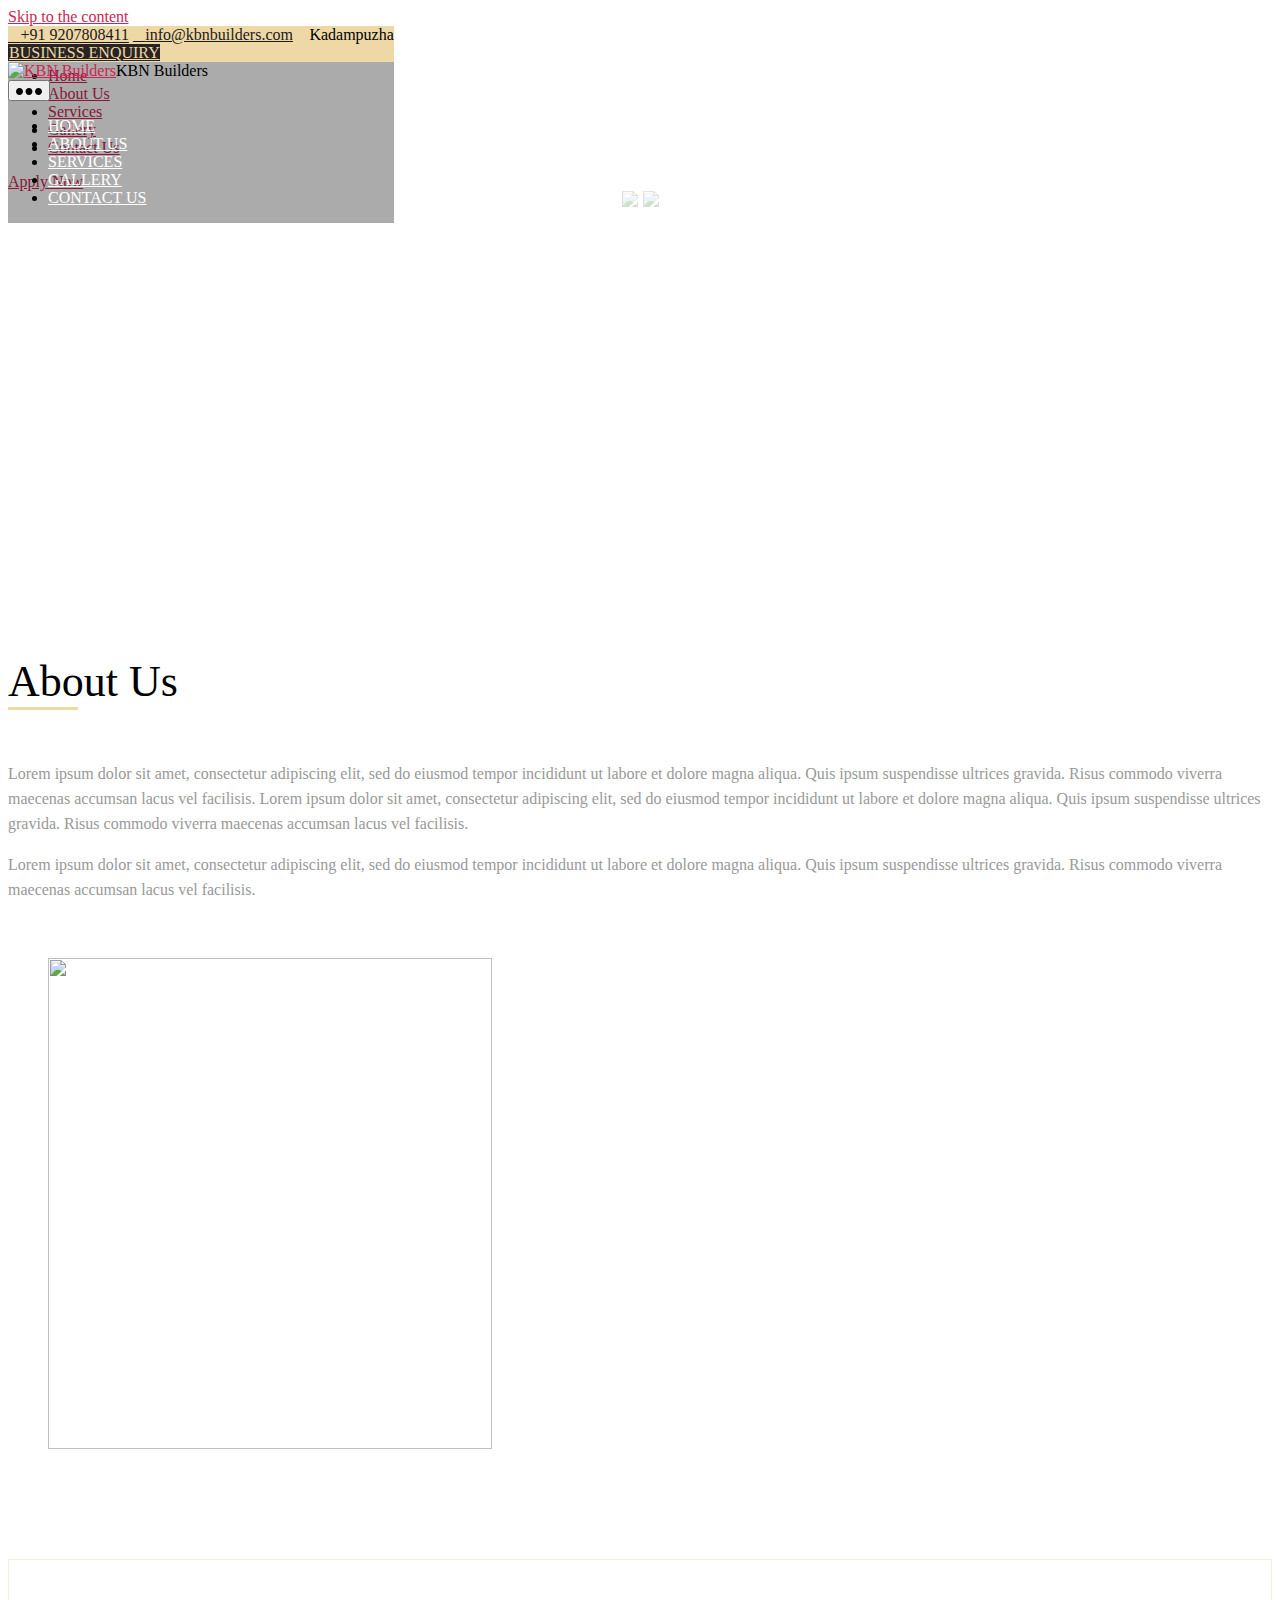
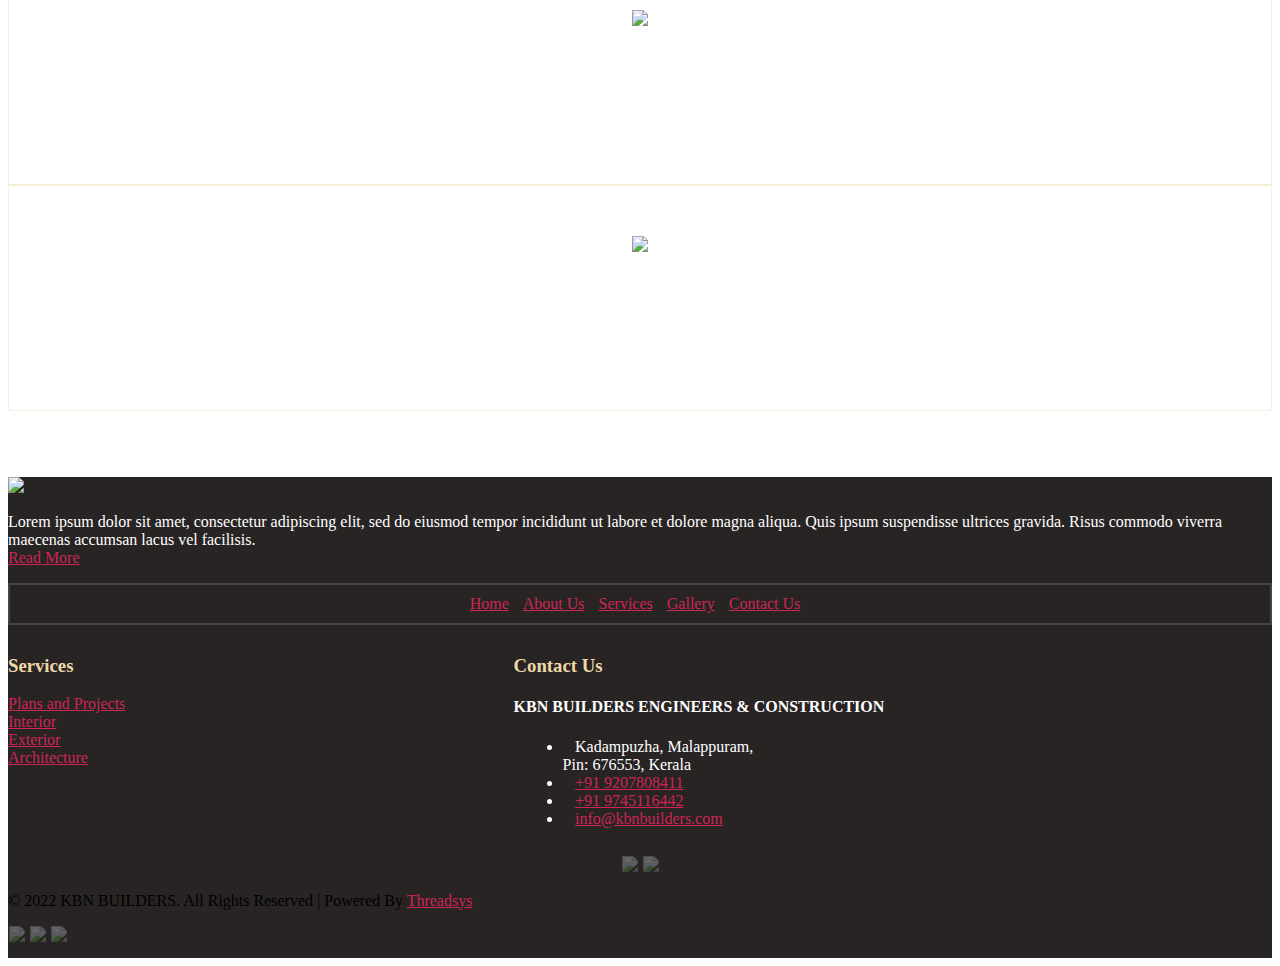
==== about-us/index.html @ 4990b0e5 "Add files via upload" ====
<!DOCTYPE html>

<html class="no-js" lang="en-US">

	
<!-- Mirrored from www.kbnbuilders.com/en/about-us/ by HTTrack Website Copier/3.x [XR&CO'2014], Thu, 08 Dec 2022 09:21:06 GMT -->
<!-- Added by HTTrack --><meta http-equiv="content-type" content="text/html;charset=UTF-8" /><!-- /Added by HTTrack -->
<head>
		<meta property="og:locale" content="en_US" />
<meta property="og:type" content="website" />
<meta property="og:title" content="KBN Builders – Engineers &amp; Construction" />
<meta property="og:url" content="https://www.kbnbuilders.com/en" />
<meta property="og:site_name" content="KBN Builders" />
<meta property="og:image" content="" />
<meta property="og:image:secure_url" content="" />

<meta name="twitter:card" content="summary_large_image" />
<meta name="twitter:title" content="KBN Builders – Engineers &amp; Construction" />
<meta name="twitter:image" content="" />
		
	<link rel="preconnect" href="https://fonts.gstatic.com/">
<link href="https://fonts.googleapis.com/css2?family=Poppins:wght@200;300;400;500;600;700;800&amp;display=swap" rel="stylesheet">
		
		<link rel="stylesheet" href="../../../cdnjs.cloudflare.com/ajax/libs/font-awesome/4.7.0/css/font-awesome.min.css">
		
		
		
		
		<meta charset="UTF-8">
		<meta name="viewport" content="width=device-width, initial-scale=1.0" >

		<link rel="profile" href="https://gmpg.org/xfn/11">
		<link rel="stylesheet" href="../wp-content/themes/Threadsys_twentytwenty/assets/codes/bootstrap.min.css">
<script src="../wp-content/themes/Threadsys_twentytwenty/assets/codes/bootstrap.min.js"></script>
		<script src="../wp-content/themes/Threadsys_twentytwenty/assets/codes/jquery-3.2.1.slim.min.js"></script>
<script src="../wp-content/themes/Threadsys_twentytwenty/assets/codes/popper.min.js"></script>

		
		<link rel="stylesheet" href="../../../cdnjs.cloudflare.com/ajax/libs/magnific-popup.js/1.1.0/magnific-popup.min.css">

    <script src="../../../cdnjs.cloudflare.com/ajax/libs/magnific-popup.js/1.1.0/jquery.magnific-popup.min.js"></script>
		
		<title>About Us &#8211; KBN Builders</title>
<meta name='robots' content='max-image-preview:large' />
<link rel="alternate" type="application/rss+xml" title="KBN Builders &raquo; Feed" href="../feed/index.html" />
<link rel="alternate" type="application/rss+xml" title="KBN Builders &raquo; Comments Feed" href="../comments/feed/index.html" />
<script>
window._wpemojiSettings = {"baseUrl":"https:\/\/s.w.org\/images\/core\/emoji\/14.0.0\/72x72\/","ext":".png","svgUrl":"https:\/\/s.w.org\/images\/core\/emoji\/14.0.0\/svg\/","svgExt":".svg","source":{"concatemoji":"https:\/\/www.kbnbuilders.com\/en\/wp-includes\/js\/wp-emoji-release.min.js?ver=6.1"}};
/*! This file is auto-generated */
!function(e,a,t){var n,r,o,i=a.createElement("canvas"),p=i.getContext&&i.getContext("2d");function s(e,t){var a=String.fromCharCode,e=(p.clearRect(0,0,i.width,i.height),p.fillText(a.apply(this,e),0,0),i.toDataURL());return p.clearRect(0,0,i.width,i.height),p.fillText(a.apply(this,t),0,0),e===i.toDataURL()}function c(e){var t=a.createElement("script");t.src=e,t.defer=t.type="text/javascript",a.getElementsByTagName("head")[0].appendChild(t)}for(o=Array("flag","emoji"),t.supports={everything:!0,everythingExceptFlag:!0},r=0;r<o.length;r++)t.supports[o[r]]=function(e){if(p&&p.fillText)switch(p.textBaseline="top",p.font="600 32px Arial",e){case"flag":return s([127987,65039,8205,9895,65039],[127987,65039,8203,9895,65039])?!1:!s([55356,56826,55356,56819],[55356,56826,8203,55356,56819])&&!s([55356,57332,56128,56423,56128,56418,56128,56421,56128,56430,56128,56423,56128,56447],[55356,57332,8203,56128,56423,8203,56128,56418,8203,56128,56421,8203,56128,56430,8203,56128,56423,8203,56128,56447]);case"emoji":return!s([129777,127995,8205,129778,127999],[129777,127995,8203,129778,127999])}return!1}(o[r]),t.supports.everything=t.supports.everything&&t.supports[o[r]],"flag"!==o[r]&&(t.supports.everythingExceptFlag=t.supports.everythingExceptFlag&&t.supports[o[r]]);t.supports.everythingExceptFlag=t.supports.everythingExceptFlag&&!t.supports.flag,t.DOMReady=!1,t.readyCallback=function(){t.DOMReady=!0},t.supports.everything||(n=function(){t.readyCallback()},a.addEventListener?(a.addEventListener("DOMContentLoaded",n,!1),e.addEventListener("load",n,!1)):(e.attachEvent("onload",n),a.attachEvent("onreadystatechange",function(){"complete"===a.readyState&&t.readyCallback()})),(e=t.source||{}).concatemoji?c(e.concatemoji):e.wpemoji&&e.twemoji&&(c(e.twemoji),c(e.wpemoji)))}(window,document,window._wpemojiSettings);
</script>
<style>
img.wp-smiley,
img.emoji {
	display: inline !important;
	border: none !important;
	box-shadow: none !important;
	height: 1em !important;
	width: 1em !important;
	margin: 0 0.07em !important;
	vertical-align: -0.1em !important;
	background: none !important;
	padding: 0 !important;
}
</style>
	<link rel='stylesheet' id='wp-block-library-css' href='../wp-includes/css/dist/block-library/style.min9b2d.css?ver=6.1' media='all' />
<link rel='stylesheet' id='classic-theme-styles-css' href='../wp-includes/css/classic-themes.min68b3.css?ver=1' media='all' />
<style id='global-styles-inline-css'>
body{--wp--preset--color--black: #000000;--wp--preset--color--cyan-bluish-gray: #abb8c3;--wp--preset--color--white: #ffffff;--wp--preset--color--pale-pink: #f78da7;--wp--preset--color--vivid-red: #cf2e2e;--wp--preset--color--luminous-vivid-orange: #ff6900;--wp--preset--color--luminous-vivid-amber: #fcb900;--wp--preset--color--light-green-cyan: #7bdcb5;--wp--preset--color--vivid-green-cyan: #00d084;--wp--preset--color--pale-cyan-blue: #8ed1fc;--wp--preset--color--vivid-cyan-blue: #0693e3;--wp--preset--color--vivid-purple: #9b51e0;--wp--preset--color--accent: #cd2653;--wp--preset--color--primary: #000000;--wp--preset--color--secondary: #6d6d6d;--wp--preset--color--subtle-background: #dcd7ca;--wp--preset--color--background: #f5efe0;--wp--preset--gradient--vivid-cyan-blue-to-vivid-purple: linear-gradient(135deg,rgba(6,147,227,1) 0%,rgb(155,81,224) 100%);--wp--preset--gradient--light-green-cyan-to-vivid-green-cyan: linear-gradient(135deg,rgb(122,220,180) 0%,rgb(0,208,130) 100%);--wp--preset--gradient--luminous-vivid-amber-to-luminous-vivid-orange: linear-gradient(135deg,rgba(252,185,0,1) 0%,rgba(255,105,0,1) 100%);--wp--preset--gradient--luminous-vivid-orange-to-vivid-red: linear-gradient(135deg,rgba(255,105,0,1) 0%,rgb(207,46,46) 100%);--wp--preset--gradient--very-light-gray-to-cyan-bluish-gray: linear-gradient(135deg,rgb(238,238,238) 0%,rgb(169,184,195) 100%);--wp--preset--gradient--cool-to-warm-spectrum: linear-gradient(135deg,rgb(74,234,220) 0%,rgb(151,120,209) 20%,rgb(207,42,186) 40%,rgb(238,44,130) 60%,rgb(251,105,98) 80%,rgb(254,248,76) 100%);--wp--preset--gradient--blush-light-purple: linear-gradient(135deg,rgb(255,206,236) 0%,rgb(152,150,240) 100%);--wp--preset--gradient--blush-bordeaux: linear-gradient(135deg,rgb(254,205,165) 0%,rgb(254,45,45) 50%,rgb(107,0,62) 100%);--wp--preset--gradient--luminous-dusk: linear-gradient(135deg,rgb(255,203,112) 0%,rgb(199,81,192) 50%,rgb(65,88,208) 100%);--wp--preset--gradient--pale-ocean: linear-gradient(135deg,rgb(255,245,203) 0%,rgb(182,227,212) 50%,rgb(51,167,181) 100%);--wp--preset--gradient--electric-grass: linear-gradient(135deg,rgb(202,248,128) 0%,rgb(113,206,126) 100%);--wp--preset--gradient--midnight: linear-gradient(135deg,rgb(2,3,129) 0%,rgb(40,116,252) 100%);--wp--preset--duotone--dark-grayscale: url('#wp-duotone-dark-grayscale');--wp--preset--duotone--grayscale: url('#wp-duotone-grayscale');--wp--preset--duotone--purple-yellow: url('#wp-duotone-purple-yellow');--wp--preset--duotone--blue-red: url('#wp-duotone-blue-red');--wp--preset--duotone--midnight: url('#wp-duotone-midnight');--wp--preset--duotone--magenta-yellow: url('#wp-duotone-magenta-yellow');--wp--preset--duotone--purple-green: url('#wp-duotone-purple-green');--wp--preset--duotone--blue-orange: url('#wp-duotone-blue-orange');--wp--preset--font-size--small: 18px;--wp--preset--font-size--medium: 20px;--wp--preset--font-size--large: 26.25px;--wp--preset--font-size--x-large: 42px;--wp--preset--font-size--normal: 21px;--wp--preset--font-size--larger: 32px;--wp--preset--spacing--20: 0.44rem;--wp--preset--spacing--30: 0.67rem;--wp--preset--spacing--40: 1rem;--wp--preset--spacing--50: 1.5rem;--wp--preset--spacing--60: 2.25rem;--wp--preset--spacing--70: 3.38rem;--wp--preset--spacing--80: 5.06rem;}:where(.is-layout-flex){gap: 0.5em;}body .is-layout-flow > .alignleft{float: left;margin-inline-start: 0;margin-inline-end: 2em;}body .is-layout-flow > .alignright{float: right;margin-inline-start: 2em;margin-inline-end: 0;}body .is-layout-flow > .aligncenter{margin-left: auto !important;margin-right: auto !important;}body .is-layout-constrained > .alignleft{float: left;margin-inline-start: 0;margin-inline-end: 2em;}body .is-layout-constrained > .alignright{float: right;margin-inline-start: 2em;margin-inline-end: 0;}body .is-layout-constrained > .aligncenter{margin-left: auto !important;margin-right: auto !important;}body .is-layout-constrained > :where(:not(.alignleft):not(.alignright):not(.alignfull)){max-width: var(--wp--style--global--content-size);margin-left: auto !important;margin-right: auto !important;}body .is-layout-constrained > .alignwide{max-width: var(--wp--style--global--wide-size);}body .is-layout-flex{display: flex;}body .is-layout-flex{flex-wrap: wrap;align-items: center;}body .is-layout-flex > *{margin: 0;}:where(.wp-block-columns.is-layout-flex){gap: 2em;}.has-black-color{color: var(--wp--preset--color--black) !important;}.has-cyan-bluish-gray-color{color: var(--wp--preset--color--cyan-bluish-gray) !important;}.has-white-color{color: var(--wp--preset--color--white) !important;}.has-pale-pink-color{color: var(--wp--preset--color--pale-pink) !important;}.has-vivid-red-color{color: var(--wp--preset--color--vivid-red) !important;}.has-luminous-vivid-orange-color{color: var(--wp--preset--color--luminous-vivid-orange) !important;}.has-luminous-vivid-amber-color{color: var(--wp--preset--color--luminous-vivid-amber) !important;}.has-light-green-cyan-color{color: var(--wp--preset--color--light-green-cyan) !important;}.has-vivid-green-cyan-color{color: var(--wp--preset--color--vivid-green-cyan) !important;}.has-pale-cyan-blue-color{color: var(--wp--preset--color--pale-cyan-blue) !important;}.has-vivid-cyan-blue-color{color: var(--wp--preset--color--vivid-cyan-blue) !important;}.has-vivid-purple-color{color: var(--wp--preset--color--vivid-purple) !important;}.has-black-background-color{background-color: var(--wp--preset--color--black) !important;}.has-cyan-bluish-gray-background-color{background-color: var(--wp--preset--color--cyan-bluish-gray) !important;}.has-white-background-color{background-color: var(--wp--preset--color--white) !important;}.has-pale-pink-background-color{background-color: var(--wp--preset--color--pale-pink) !important;}.has-vivid-red-background-color{background-color: var(--wp--preset--color--vivid-red) !important;}.has-luminous-vivid-orange-background-color{background-color: var(--wp--preset--color--luminous-vivid-orange) !important;}.has-luminous-vivid-amber-background-color{background-color: var(--wp--preset--color--luminous-vivid-amber) !important;}.has-light-green-cyan-background-color{background-color: var(--wp--preset--color--light-green-cyan) !important;}.has-vivid-green-cyan-background-color{background-color: var(--wp--preset--color--vivid-green-cyan) !important;}.has-pale-cyan-blue-background-color{background-color: var(--wp--preset--color--pale-cyan-blue) !important;}.has-vivid-cyan-blue-background-color{background-color: var(--wp--preset--color--vivid-cyan-blue) !important;}.has-vivid-purple-background-color{background-color: var(--wp--preset--color--vivid-purple) !important;}.has-black-border-color{border-color: var(--wp--preset--color--black) !important;}.has-cyan-bluish-gray-border-color{border-color: var(--wp--preset--color--cyan-bluish-gray) !important;}.has-white-border-color{border-color: var(--wp--preset--color--white) !important;}.has-pale-pink-border-color{border-color: var(--wp--preset--color--pale-pink) !important;}.has-vivid-red-border-color{border-color: var(--wp--preset--color--vivid-red) !important;}.has-luminous-vivid-orange-border-color{border-color: var(--wp--preset--color--luminous-vivid-orange) !important;}.has-luminous-vivid-amber-border-color{border-color: var(--wp--preset--color--luminous-vivid-amber) !important;}.has-light-green-cyan-border-color{border-color: var(--wp--preset--color--light-green-cyan) !important;}.has-vivid-green-cyan-border-color{border-color: var(--wp--preset--color--vivid-green-cyan) !important;}.has-pale-cyan-blue-border-color{border-color: var(--wp--preset--color--pale-cyan-blue) !important;}.has-vivid-cyan-blue-border-color{border-color: var(--wp--preset--color--vivid-cyan-blue) !important;}.has-vivid-purple-border-color{border-color: var(--wp--preset--color--vivid-purple) !important;}.has-vivid-cyan-blue-to-vivid-purple-gradient-background{background: var(--wp--preset--gradient--vivid-cyan-blue-to-vivid-purple) !important;}.has-light-green-cyan-to-vivid-green-cyan-gradient-background{background: var(--wp--preset--gradient--light-green-cyan-to-vivid-green-cyan) !important;}.has-luminous-vivid-amber-to-luminous-vivid-orange-gradient-background{background: var(--wp--preset--gradient--luminous-vivid-amber-to-luminous-vivid-orange) !important;}.has-luminous-vivid-orange-to-vivid-red-gradient-background{background: var(--wp--preset--gradient--luminous-vivid-orange-to-vivid-red) !important;}.has-very-light-gray-to-cyan-bluish-gray-gradient-background{background: var(--wp--preset--gradient--very-light-gray-to-cyan-bluish-gray) !important;}.has-cool-to-warm-spectrum-gradient-background{background: var(--wp--preset--gradient--cool-to-warm-spectrum) !important;}.has-blush-light-purple-gradient-background{background: var(--wp--preset--gradient--blush-light-purple) !important;}.has-blush-bordeaux-gradient-background{background: var(--wp--preset--gradient--blush-bordeaux) !important;}.has-luminous-dusk-gradient-background{background: var(--wp--preset--gradient--luminous-dusk) !important;}.has-pale-ocean-gradient-background{background: var(--wp--preset--gradient--pale-ocean) !important;}.has-electric-grass-gradient-background{background: var(--wp--preset--gradient--electric-grass) !important;}.has-midnight-gradient-background{background: var(--wp--preset--gradient--midnight) !important;}.has-small-font-size{font-size: var(--wp--preset--font-size--small) !important;}.has-medium-font-size{font-size: var(--wp--preset--font-size--medium) !important;}.has-large-font-size{font-size: var(--wp--preset--font-size--large) !important;}.has-x-large-font-size{font-size: var(--wp--preset--font-size--x-large) !important;}
.wp-block-navigation a:where(:not(.wp-element-button)){color: inherit;}
:where(.wp-block-columns.is-layout-flex){gap: 2em;}
.wp-block-pullquote{font-size: 1.5em;line-height: 1.6;}
</style>
<link rel='stylesheet' id='contact-form-7-css' href='../wp-content/plugins/contact-form-7/includes/css/styles91d5.css?ver=5.4' media='all' />
<link rel='stylesheet' id='wpsm_counter-font-awesome-front-css' href='../wp-content/plugins/counter-number-showcase/assets/css/font-awesome/css/font-awesome.min9b2d.css?ver=6.1' media='all' />
<link rel='stylesheet' id='wpsm_counter_bootstrap-front-css' href='../wp-content/plugins/counter-number-showcase/assets/css/bootstrap-front9b2d.css?ver=6.1' media='all' />
<link rel='stylesheet' id='wpsm_counter_column-css' href='../wp-content/plugins/counter-number-showcase/assets/css/counter-column9b2d.css?ver=6.1' media='all' />
<link rel='stylesheet' id='rs-plugin-settings-css' href='../wp-content/plugins/revslider/public/assets/css/settings23da.css?ver=5.4.8' media='all' />
<style id='rs-plugin-settings-inline-css'>
#rs-demo-id {}
</style>
<link rel='stylesheet' id='tss-css' href='../wp-content/plugins/testimonial-slider-and-showcase/assets/css/testimonial-slider2685.css?ver=1670491178' media='all' />
<link rel='stylesheet' id='tlpportfolio-css-css' href='../wp-content/plugins/tlp-portfolio/assets/css/tlpportfolio9b2d.css?ver=6.1' media='all' />
<link rel='stylesheet' id='twentytwenty-style-css' href='../wp-content/themes/Threadsys_twentytwenty/stylec64e.css?ver=1.1.1' media='all' />
<style id='twentytwenty-style-inline-css'>
.color-accent,.color-accent-hover:hover,.color-accent-hover:focus,:root .has-accent-color,.has-drop-cap:not(:focus):first-letter,.wp-block-button.is-style-outline,a { color: #cd2653; }blockquote,.border-color-accent,.border-color-accent-hover:hover,.border-color-accent-hover:focus { border-color: #cd2653; }button:not(.toggle),.button,.faux-button,.wp-block-button__link,.wp-block-file .wp-block-file__button,input[type="button"],input[type="reset"],input[type="submit"],.bg-accent,.bg-accent-hover:hover,.bg-accent-hover:focus,:root .has-accent-background-color,.comment-reply-link { background-color: #cd2653; }.fill-children-accent,.fill-children-accent * { fill: #cd2653; }body,.entry-title a,:root .has-primary-color { color: #000000; }:root .has-primary-background-color { background-color: #000000; }cite,figcaption,.wp-caption-text,.post-meta,.entry-content .wp-block-archives li,.entry-content .wp-block-categories li,.entry-content .wp-block-latest-posts li,.wp-block-latest-comments__comment-date,.wp-block-latest-posts__post-date,.wp-block-embed figcaption,.wp-block-image figcaption,.wp-block-pullquote cite,.comment-metadata,.comment-respond .comment-notes,.comment-respond .logged-in-as,.pagination .dots,.entry-content hr:not(.has-background),hr.styled-separator,:root .has-secondary-color { color: #6d6d6d; }:root .has-secondary-background-color { background-color: #6d6d6d; }pre,fieldset,input,textarea,table,table *,hr { border-color: #dcd7ca; }caption,code,code,kbd,samp,.wp-block-table.is-style-stripes tbody tr:nth-child(odd),:root .has-subtle-background-background-color { background-color: #dcd7ca; }.wp-block-table.is-style-stripes { border-bottom-color: #dcd7ca; }.wp-block-latest-posts.is-grid li { border-top-color: #dcd7ca; }:root .has-subtle-background-color { color: #dcd7ca; }body:not(.overlay-header) .primary-menu > li > a,body:not(.overlay-header) .primary-menu > li > .icon,.modal-menu a,.footer-menu a, .footer-widgets a,#site-footer .wp-block-button.is-style-outline,.wp-block-pullquote:before,.singular:not(.overlay-header) .entry-header a,.archive-header a,.header-footer-group .color-accent,.header-footer-group .color-accent-hover:hover { color: #cd2653; }.social-icons a,#site-footer button:not(.toggle),#site-footer .button,#site-footer .faux-button,#site-footer .wp-block-button__link,#site-footer .wp-block-file__button,#site-footer input[type="button"],#site-footer input[type="reset"],#site-footer input[type="submit"] { background-color: #cd2653; }.header-footer-group,body:not(.overlay-header) #site-header .toggle,.menu-modal .toggle { color: #000000; }body:not(.overlay-header) .primary-menu ul { background-color: #000000; }body:not(.overlay-header) .primary-menu > li > ul:after { border-bottom-color: #000000; }body:not(.overlay-header) .primary-menu ul ul:after { border-left-color: #000000; }.site-description,body:not(.overlay-header) .toggle-inner .toggle-text,.widget .post-date,.widget .rss-date,.widget_archive li,.widget_categories li,.widget cite,.widget_pages li,.widget_meta li,.widget_nav_menu li,.powered-by-wordpress,.to-the-top,.singular .entry-header .post-meta,.singular:not(.overlay-header) .entry-header .post-meta a { color: #6d6d6d; }.header-footer-group pre,.header-footer-group fieldset,.header-footer-group input,.header-footer-group textarea,.header-footer-group table,.header-footer-group table *,.footer-nav-widgets-wrapper,#site-footer,.menu-modal nav *,.footer-widgets-outer-wrapper,.footer-top { border-color: #dcd7ca; }.header-footer-group table caption,body:not(.overlay-header) .header-inner .toggle-wrapper::before { background-color: #dcd7ca; }
</style>
<link rel='stylesheet' id='twentytwenty-print-style-css' href='../wp-content/themes/Threadsys_twentytwenty/printc64e.css?ver=1.1.1' media='print' />
<link rel='stylesheet' id='js_composer_front-css' href='../wp-content/plugins/js_composer/assets/css/js_composer.min31dc.css?ver=6.6.0' media='all' />
<script src='../wp-includes/js/jquery/jquery.mina7a0.js?ver=3.6.1' id='jquery-core-js'></script>
<script src='../wp-includes/js/jquery/jquery-migrate.mind617.js?ver=3.3.2' id='jquery-migrate-js'></script>
<script src='../wp-content/plugins/revslider/public/assets/js/jquery.themepunch.tools.min23da.js?ver=5.4.8' id='tp-tools-js'></script>
<script src='../wp-content/plugins/revslider/public/assets/js/jquery.themepunch.revolution.min23da.js?ver=5.4.8' id='revmin-js'></script>
<script src='../wp-content/themes/Threadsys_twentytwenty/assets/js/indexc64e.js?ver=1.1.1' id='twentytwenty-js-js' async></script>
<link rel="https://api.w.org/" href="../wp-json/index.html" /><link rel="alternate" type="application/json" href="../wp-json/wp/v2/pages/562.json" /><link rel="EditURI" type="application/rsd+xml" title="RSD" href="../xmlrpc0db0.html?rsd" />
<link rel="wlwmanifest" type="application/wlwmanifest+xml" href="../wp-includes/wlwmanifest.xml" />
<meta name="generator" content="WordPress 6.1" />
<link rel="canonical" href="index.html" />
<link rel='shortlink' href='../indexf652.html?p=562' />
<link rel="alternate" type="application/json+oembed" href="../wp-json/oembed/1.0/embedb645.json?url=https%3A%2F%2Fwww.kbnbuilders.com%2Fen%2Fabout-us%2F" />
<link rel="alternate" type="text/xml+oembed" href="../wp-json/oembed/1.0/embed2de0?url=https%3A%2F%2Fwww.kbnbuilders.com%2Fen%2Fabout-us%2F&amp;format=xml" />
<style type='text/css'>.tlp-team .short-desc, .tlp-team .tlp-team-isotope .tlp-content, .tlp-team .button-group .selected, .tlp-team .layout1 .tlp-content, .tlp-team .tpl-social a, .tlp-team .tpl-social li a.fa,.tlp-portfolio button.selected,.tlp-portfolio .layoutisotope .tlp-portfolio-item .tlp-content,.tlp-portfolio button:hover {background: #0367bf}.tlp-portfolio .layoutisotope .tlp-overlay,.tlp-portfolio .layout1 .tlp-overlay,.tlp-portfolio .layout2 .tlp-overlay,.tlp-portfolio .layout3 .tlp-overlay, .tlp-portfolio .slider .tlp-overlay {background:rgba(3,103,191,0.8);}</style><meta name="bmi-version" content="1.2.2" />	<script>document.documentElement.className = document.documentElement.className.replace( 'no-js', 'js' );</script>
	<meta name="generator" content="Powered by WPBakery Page Builder - drag and drop page builder for WordPress."/>
<meta name="generator" content="Powered by Slider Revolution 5.4.8 - responsive, Mobile-Friendly Slider Plugin for WordPress with comfortable drag and drop interface." />
<script type="text/javascript">function setREVStartSize(e){									
						try{ e.c=jQuery(e.c);var i=jQuery(window).width(),t=9999,r=0,n=0,l=0,f=0,s=0,h=0;
							if(e.responsiveLevels&&(jQuery.each(e.responsiveLevels,function(e,f){f>i&&(t=r=f,l=e),i>f&&f>r&&(r=f,n=e)}),t>r&&(l=n)),f=e.gridheight[l]||e.gridheight[0]||e.gridheight,s=e.gridwidth[l]||e.gridwidth[0]||e.gridwidth,h=i/s,h=h>1?1:h,f=Math.round(h*f),"fullscreen"==e.sliderLayout){var u=(e.c.width(),jQuery(window).height());if(void 0!=e.fullScreenOffsetContainer){var c=e.fullScreenOffsetContainer.split(",");if (c) jQuery.each(c,function(e,i){u=jQuery(i).length>0?u-jQuery(i).outerHeight(!0):u}),e.fullScreenOffset.split("%").length>1&&void 0!=e.fullScreenOffset&&e.fullScreenOffset.length>0?u-=jQuery(window).height()*parseInt(e.fullScreenOffset,0)/100:void 0!=e.fullScreenOffset&&e.fullScreenOffset.length>0&&(u-=parseInt(e.fullScreenOffset,0))}f=u}else void 0!=e.minHeight&&f<e.minHeight&&(f=e.minHeight);e.c.closest(".rev_slider_wrapper").css({height:f})					
						}catch(d){console.log("Failure at Presize of Slider:"+d)}						
					};</script>
		<style id="wp-custom-css">
			.header-top  {
	background: #edd8a6
}

.log-btn  {
	background: #282424 ;
	color: #edd8a6 !important
}

#site-header  {
	background: rgba(0,0,0,0.33) !important;
	position: absolute;
}



.primary-menu .current-menu-item a, .primary-menu li a, .primary-menu li a:hover {
	color: #fff !important
}



.info-icon  a  {
	color: #1d1a1a;
	
}


#site-footer   {
	background: #282424;
	
}




.footer-main .footer-widgets-wrapper aside:first-child  {
	width: 50% !important
}











.li-emi::before  {
	content: "\f0e0";
	font-family: fontawesome;
		position: relative;
	top: 0px
	
}

.pho-li::before  {
		content: "\f095";
	font-family: fontawesome;
		top: 1px
}



.info-icon a::before  {
		position: relative;
	
}



.li-loc::before  {
	content: "\f041";
	font-family: fontawesome;
	position: relative;
	top: 0px
}


.footer-info  {
	padding: 12px 0px !important
}


.socbox a {
	padding-left: 1px
}


.socbox a   img  {
	opacity: 0.3;
	width: 28px
}




.footer-main .footer-widgets-wrapper aside {
	width: 25%
}





.loc-f::before  {
	    content: "\f041";
	font-family: fontawesome;
	
		top: 0px !important
}


.mob-f::before  {
		      content: "\f095";
	font-family: fontawesome;
	top: -1px !important
}



.ema-f::before  {
		    content: "\f0e0";
	font-family: fontawesome;
		top: -1px !important
}






.footer-main .footer-widgets-wrapper aside:nth-child(1)  {
	width: 100% !important
}
.widget .widget-title {
	
}





.list-menu  ul {
	margin: 0px;
	list-style: none;
	padding: 10px;
	text-align: center
}

.list-menu  ul   li  {
	margin: 0px;
	display: inline-block;
	margin-right: 10px !important;
}


.list-menu  {
	border: solid 2px rgba(255, 255, 255, 0.15);
	
}



.footer-main  p{
	color: #ffff;

}

.footer-main aside h3 {
	margin: 0px;
	margin-bottom: 18px;
	color: #edd8a6;
	letter-spacing: 0px;
	
}


.list-menu {
	margin-bottom: 30px
}


.fcont-box  {
	color: #fff;
}

.fcont-box ul {
	margin-left: 9px
}


.mainhead{
	font-size:44px;
	font-weight:400;
	margin:0px !important;
}

.mainhead::after{
content:"";
height:3px;
width:70px;
	background-color:#edd8a6;
	display:block;	
}


.pera{
	font-size:16px;
	color:#999;
	line-height:20px !important;
}

.abt-mnrw{
	padding-top:40px;
	padding-bottom:40px;
}

.abt-mnrw .mainhead{
	padding-bottom:35px;
}


.main-btn{
	text-decoration:none;
	font-size:16px;
	background:#000;
	color:#fff;
	padding:14px 45px;
	border:solid 1px #000;
	display:inline-block;
}

.main-btn:hover{
	background:transparent;
	color:#000;
}

.pd-aftr-pera{
	padding-bottom:40px;
}

.mainhead-bg::after{
	background-color:#000;
}


.main-btn2 a{
	font-size:16px !important;
	background-color:#000 !important;
	border-color:#000 !important;
	color:#fff !important;
	padding:14px 45px !important;
	display:inline-block;
}

.main-btn2 a:hover{
	background:transparent !important;
	color:#000 !important;
}

.srvs-div2 h2{
	margin:0px;
	font-size:26px;
	padding-top:15px;
	padding-bottom:15px;
	font-weight:500;
}



.srvs-div2 p{
	font-size:16px;
	line-height:20px;
	padding-bottom:20px;
}


.srvs-div2{
	text-align:center;
	color:#fff;
}

.srvs-div2 img{
	margin:auto;
}

.srvs-div2 a{
	font-size:16px;
	text-decoration:none;
	color:#fff;
	border:solid 1px;
	padding:13px 45px;
	display:inline-block;
}





.srvs-mn{
	
	position:relative;
}

.srvs-div2{
	position:absolute;
	bottom:0;
	background:rgba(0,0,0,0.7);
	padding:40px 20px;
}


.srvs-div2 a::after{
	content:url("../wp-content/uploads/2021/04/right-arrow.png");
	position:relative;
	top:5px;
	padding-left:3px;
}


.srs-mnimg{
	width:100%;
	height:525px;
}

.srs-sc-sec{
	display:flex;
	align-items:center;
}

.srs-sc-sec1{
	width:30%;
}


.srs-sc-sec2{
	width:70%;
}

.srs-sc-sec h5{
	margin:0px;
	font-size:22px;
	font-weight:500;
	padding-bottom:15px;
}


.srs-sc-sec2 a{
	font-size:14px ;
	text-decoration:none;
	color:#fff;
	display:inline-block;
	float:right;
	padding-right:20px;
}

.srs-sc-sec2 a:hover{
	padding-right:10px;
}



.srs-sc-sec{
	padding:0px;
	margin:0px 25px;
}


.srs-sc-sec2 {
	padding-left:10px;
}


.srs-sc-sec2 a::after{
	content:url("../wp-content/uploads/2021/04/right-arrow-small-wt.png");
	position:relative;
	top:4px;
	padding-left:3px;
}

.srvs-sbrw{
	padding-top:10px;
	padding-left:25px;
	padding-right:25px;
}


.srvs-lstrw{
	padding-left:25px;
	padding-right:25px;
	
	padding-bottom:40px;
}

.srvs-sbrw{
background: linear-gradient(to bottom, #edd8a6 0%, #edd8a6 75%, #fff 25%, #fff 100%);
}

.srvs-mnrw{
	padding-top:35px;
}

.why-chs-sbdv{
	display:flex;
	align-items:center;
}

.why-chs-mdv1{
	width:80%;
}


.why-chs-mdv2{
	width:20%;
}

.why-chs-mdv1 h5{
	margin:0px;
	font-size:24px;
	font-weight:600;
	text-align:right;
	padding-right:15px;
}

.why-chs-mdv p{
	font-size:16px;
	line-height:20px;
	color:#999;
	text-align:right;
	padding-top:10px;
	padding-bottom:25px;
}

.mainheadc::after{
	margin:auto;
}



.why-chs-scmrw{
	padding-top:60px;
}


.why-chs-scmrw .wpb_single_image{
	margin-bottom:0px;
}


.why-chs-mdv2-rt h5{
	margin:0px;
	padding-left:15px;
	font-size:24px;
	font-weight:600;}

.why-chs-sbdvrt{
	display:flex;
	align-items:center;
}


.why-chs-mdvrt p{
	font-size:16px;
	line-height:20px;
	color:#999;
	padding-top:10px;
	padding-bottom:25px;
}

.why-choose-mrw{
	padding-top:30px;
}


.srvs-div2 img {
	transition:0.5s all;
	opacity:0;
}

.srvs-mn:hover .srvs-div2 img {
	opacity:1;
}

.srvs-div2{
	transform:translatey(80%);
	transition:all 0.5s;
}


.srvs-mn{
	overflow:hidden;
}


.srvs-mn:hover .srvs-div2{
	transform:translatey(0)
}

.srvs-div2 h2{
	transform:translatey(-85px);
	transition:all 0.5s;
}


.srvs-mn:hover .srvs-div2 h2{
	transform:translatey(0px);
}


.cnnct-div h5{
	margin:0px;
	font-size:30px;
	padding-top:12px;
	padding-bottom:20px;
}

.cnnct-div img{
	margin:auto;
}

.cnnct-div{
	text-align:center;
	border:solid 1px rgba(0,0,0,0.1);
	padding:50px 0px;
	padding-bottom:40px;
}

.cnnct-div a{
	text-decoration:none;
	font-size:26px;
	color:#000;
}

.gallcol{
	width: 23%;
}


.gallcol:nth-child(1){
	width: 31%;
}

.gallcol:nth-child(6){
	width: 31%;
}

.gallbox{
	padding:2px;
}

.gallbox img{
	min-height:400px;
}

.counter {
	font-size:76px;
	display:block !important;
	line-height:80px !important;
	font-family: 'Poppins', sans-serif !important;
	font-weight:700;
}

.wpsm_col-md-3{
	width:50%;
	
	
}

.wpsm_counterbox{
	background-image:url("../wp-content/uploads/2021/04/counter-img.jpg");
	padding-top:5px;
	margin-top:12px !important;
	margin-bottom:12px !important;
	text-align:left !important;
	padding-left:30px;
	
}

.wpsm_count-title{
	font-size:20px !important;
	font-weight:500 !important;
}


.wpsm_col-md-3{
	padding:0px 12px;
}

.wpsm_col-md-3:nth-child(1) .counter::before{
	content:"0";
}



.wpsm_col-md-3:nth-child(3) .counter::before{
	content:"0";
}

.wpsm_col-md-3:nth-child(4) .counter::after{
	content:"k";
}

.mainheadw{
	color:#fff;
}

.mainheadw::after{
	background-color:#fff;
}

.mil-stn-cl .mainhead{
	padding-left:12px;
	padding-bottom:30px;
}

.mil-stn-cl .vc_column-inner{
padding:60px 40px !important;
	padding-top:80px !important
}

.ts-box{
	background:transparent;
}

.prof-authr h3{
	margin:0px;
}

.ts-box-1{
	display:flex;
	align-items:center;
	padding-bottom:50px;
}

.profile-img-wrapper{
	width:22%;
}

.prof-authr{
	width:78%;
	text-align:left;
}

.profile-img-wrapper img{
	height:85px !important;
	width:85px !important;
}

.prof-authr h3{
	font-size:26px !important;
	font-weight:600;
}

.prof-authr span{
	font-size:16px !important;
	font-weight:400;
	color:#000;
}

.desc-pera p{
	font-size:18px !important;
	text-align:left !important;
	background:#fff;
	padding:40px 30px;
	border:solid 1px rgba(0,0,0,0.1);
}

.ts-box{
	max-width:520px;
	position:relative;
	padding:0px;
	margin-left:0px;
	
}



.ts-box:after{
	right:0px !important;
	font-size:75px;
	top:0px;
	color:#edd8a6;
}

.testi-mcl .mainhead{
	padding-bottom:40px;
}

.testi-mcl .vc_column-inner{
	padding:50px !important
}


.hm-cnct-mnrw .mainhead{
	padding-bottom:50px;
}



.hm-cnct-mnrw {
	padding-top:30px;
	padding-bottom:30px;
}

.innr-hdr{
	color:#fff;
	font-size:40px;
	font-weight:500;
	margin:0px !important;
}

.bread{
	font-size:16px;
	color:#edd8a6;
}



.bread a{
	text-decoration:none;
	color:#fff;
}

.bread a:hover{
	color:#edd8a6;
}


.innr-pg-hdrw{
	padding-top:250px;
	padding-bottom:80px;
}

.he-row .primary-menu li a{
	text-transform:uppercase;
}

.msn-vsn{
	color:#fff;
	text-align:center;
	border:solid 1px rgba(237, 216, 166,0.4);
	padding:50px;
}


.msn-vsn h5{
	margin:0px;
	font-size:30px;
	font-weight:500;
	padding-top:10px;
	padding-bottom:10px;
}

.msn-vsn img{
	margin:auto;
}

.msn-vsn p{
	font-size:16px;
	
}

.msn-vsn-mrw{
	padding-top:50px;
	padding-bottom:50px;
	background:fixed;
}

.srvs-in-mrw1 .mainhead{
	padding-bottom:30px;
}

.srs-sc-sec1 img{
	height:100px;
	width:100%;
	object-fit:cover;
}

.srs-sc-sec{
	background:rgba(0,0,0,0.8);
	color:#fff;
}


.srvs2-inpg-dv2 .mainhead{
	padding-bottom:30px;
}

.srvs2-inpg-cl2{
	padding:40px 50px;
}


.srvs-in-mrw1{
	padding-top:40px;
	padding-bottom:40px;
}

.srs2-div-inpg .pera{
	color:#000;
}

.srvs-in-mrw1 .vc_column-inner{
	padding-left:0px;
}


.cnt-mcl-2 .cont-frm-r1 {
    display:flex;
}

.cnt-mcl-2 .cont-frm-r1-cl1 {
    width:50%;
}

.wpcf7-text, .wpcf7-email, .wpcf7-textarea, .wpcf7-number{
	border: none !important;
    border-bottom: solid 1px rgba(0,0,0,0.2) !important;
    padding-left: 0px !important;
    outline: none !important;
	resize:none;
}

.cnt-mcl-2 .cont-frm-r1-cl2 {
    padding-left: 20px;
}


input[type=number]::-webkit-inner-spin-button, 
input[type=number]::-webkit-outer-spin-button { 
    -webkit-appearance: none;
    -moz-appearance: none;
    appearance: none;
    margin: 0; 
}

.cnt-mcl-2 .wpcf7-submit{
	width:100%;
	background:#000;
	padding:15px;
	border:solid 1px #000 !important;
	text-decoration:none !important;
	margin-top:15px;
	color:#edd8a6
}


.cnt-mcl-2 .wpcf7-submit:hover{
background:transparent;
	color:#000;
}
.cnt-mcl-2  .mainhead{
	padding-bottom:20px;
}



.cnt-mcl-2 .vc_column-inner{
	padding:40px !important;
	box-shadow: 0px 0px 17.46px 0.54px rgb(0 0 0 / 11%);
	padding-top:60px !important;
}

.ipg-cnt-mrw{
	padding-top:80px;
	padding-bottom:50px;
}

.cnt-loc p{
	font-size:18px;
	text-align:center;
	padding-top:16px;
	margin-bottom:0px;
}

.cnt-loc img{
	margin:auto;
}


.cnt-loc {
		box-shadow: 0px 0px 17.46px 0.54px rgb(0 0 0 / 11%);
	padding:30px 20px;
	text-align:center;
}


.cnt-loc a{
	text-decoration:none;
	font-size:18px;
	color:#000;
}



.cnct-call-mail{
	padding-top:15px;
}




.cnt-pg-map iframe{
	height:500px !important;
	width:100% !important;
}


.cnt-pg-map{
	padding-bottom:40px;
	padding-top:15px;
}

.ipg-cnt-mrw {
	padding-left:12px;
	padding-right:12px;
}

.bsns-scdv{
	text-align:center;
		
}

.bsns-scdv img{
	margin:auto;
}

.bsns-scdv p{
	color:#edd8a6;
	font-size:18px;
	padding-top:15px;
}

.bsns-scdv a{
	text-decoration:none;
	font-size:18px;
	color:#edd8a6;
}

.enq-call-mail
	
{
	padding-top:15px
}

.bsns-scdv{
padding-bottom:15px;	
}


.busns-enq-cl1 .wpcf7-submit{
	background:#000;
	padding:13px 45px;
	text-decoration:none !important;
	color:#edd8a6;
	margin-top:10px;
	border:solid 1px #000;
}

.busns-enq-cl1 .wpcf7-submit:hover{
	background:transparent;
	color:#000;
}




.busns-enq-cl1 .mainhead{
	padding-bottom:15px;
}


.busns-enq-cl1{
	box-shadow: 0px 0px 17.46px 0.54px rgb(0 0 0 / 11%);
	padding:30px 50px;
}

.busns-enq-cl1 .vc_column-inner{
	padding-top:0px !important;
}


.bs-enq-mnrw{
	padding-top:75px !important;
	padding-bottom:75px;
}

.ftr-abt-rm::after{
	content:url("../wp-content/uploads/2021/04/dbl-arrw-ftr.png");
	position:relative;
	top:4px;
	
}

.wpsm_number{
	position:relative;
}



.wpsm_number::before{
	content:"";
	border:solid 4px rgba(237, 216, 166,0.6);
	display:block;
	position:absolute;
	height:85px;
	width:32px;
	left:-8px;
	top:-4px;
}

.wpsm_counterbox{
	position:relative;
}

.counter{
	z-index:555;
	position:relative;
}





.serin-blk  img {
	height: 100px;
	width: 100%;
	object-fit: cover
}





.serin-abs  {
	background: rgba(0,0,0,0.8);
	position: absolute;
	top: 0;
	right: 0;
	height: 100%;
	width: calc( 100% - 90px);
transition: all 0.3s;
	
}

.serin-blk:hover .serin-abs {
	width: 100%
}

.serin-abs h3 {
	margin: 0px;
	color: #fff;
	text-decoration: none;
	font-weight: 500;
	letter-spacing: 0px;
	font-size: 25px
	
}
.serin-abs span  {
	color: #fff;
	font-size: 14px;
	display: inline-block;
	margin-top: 5px
}
.serin-abs span::after  {
	content: "\f101";
	font-family: fontawesome;
	margin-left: 5px
}
.serin-blk  {
	position: relative
}

.serin-abs {
	padding: 10px
}
.serin-abs > div  {
	position: absolute;
	top: 50%;
	transform: translatey(-50%);
	left: 0px;
	padding: 0px 20px;
	width: 100%;
	
}





.srvs-sbrw  > .wpb_column ,.srvs-lstrw .wpb_column {
	padding: 0px 25px
}






.gal-in-rw   {
	
}




.gal-in-rw::after , .gal-in-rw::before {
	display: table;
	width: 100%;
	content: "";
	
}
.gal-in-rw  {
	padding: 0px 40px;
	padding-bottom: 30px;
	padding-top: 10px
}


.gal-in-cl  {
	width: 23.5%;
	float: left;
padding: 2px
}

.gal-in-cl:first-child, .gal-in-cl:nth-child(6)  {
	width: 29.5%;
	
}


.gal-in-cl img  {
	height: 300px;
	width: 100%;
	object-fit: cover;
	
}


.gal-in-cl .hidden  {
	display: none
}

.btn-gallery  {
	display: block;
	position: relative
}
.gal-abso  {
	position: absolute;
	bottom: 0;
	background: rgba(0,0,0,0.8);
	width: 100%;
	text-align: center;
	left: 12px;
	max-width: calc(100% - 24px);
	bottom: 12px;
	padding: 15px 10px;
	transform: translatey(100%);
	opacity: 0;
	transition: all 0.3s;
}

.gal-abso   h2  {
	margin: 0px !important;
	color: #fff;
	font-size: 18px;
	font-weight: 500;
	letter-spacing: 0px;
	
}


.btn-gallery  {
	overflow: hidden;
}
.btn-gallery:hover .gal-abso {
	transform: translatey(0);
	opacity: 1
}

.btn-gallery  img {
	transform: scale(1.01);
	transition: all 0.3s;
}


.btn-gallery:hover img{
		transform: scale(1.1);
}

.mfp-arrow, .mfp-close  {
	background: transparent !important;
	text-decoration: none !important

}



.cnnct-div img  {
	transform: scale(1.01);
	transition: all 0.3s;
}


.cnnct-div:hover img  {
	transform: scale(1.15)
}



.ftcol-1  {
	padding-right: 40px !important
}

.ft-wid:first-child  {
	width: 40%;
	float: left
}

.ft-wid:last-child  {
	width: 60%;
		float: left
}

.sec-row::after, .sec-row::before  {
	content: "";
	display: table;
	width: 100%
}


.mfp-title , .mfp-counter {
	font-size: 20px;
	letter-spacing: 0px;
	margin-top: 10px
	
}

.mfp-content figcaption {
	margin-top: 0px !important
}

.mfp-content {
	max-width: 800px !important
}




.galin-rw1 .gal-in-cl  {
	width: 33.33% !important;
	padding: 10px
	
}


.galin-rw1 .gal-in-rw  {
	padding-bottom: 20px;
	padding-top: 20px
}


.bread  {
	color: #fff;
	margin-top: 5px
}

.innr-hdr  {
	font-size: 45px;
	letter-spacing: 0px;
}


.mainbtn a {

    font-size: 15px;
    background: #000 !important;
    color: #fff !important;
    padding: 12px 40px !important;
    border: solid 1px #000 !important;
  
}
.mainbtn a:hover  {
	background: transparent !important;
	color: #000 !important
}

.srvs2-inpg-cl2 > .vc_column-inner > .wpb_wrapper {
	max-width: 600px;
	margin: auto
}
.pera {
	line-height: 25px !important
}
.srs2-div-inpg .pera {
	color: #333
}

.srvs2-inpg-cl2 {
	padding-bottom: 60px
}


		</style>
		<style type="text/css" data-type="vc_shortcodes-custom-css">.vc_custom_1619592343883{background-image: url(../wp-content/uploads/2021/04/about-us-img5cb1.jpg?id=458) !important;background-position: center !important;background-repeat: no-repeat !important;background-size: cover !important;}.vc_custom_1619594327068{background-image: url(http://www.kbnbuilders.com/en/wp-content/uploads/2021/04/msn-vsn.jpg?id=480) !important;background-position: center !important;background-repeat: no-repeat !important;background-size: cover !important;}</style><noscript><style> .wpb_animate_when_almost_visible { opacity: 1; }</style></noscript>		
		
		
		

	</head>

	<body class="page-template-default page page-id-562 wp-custom-logo singular enable-search-modal missing-post-thumbnail has-no-pagination not-showing-comments show-avatars footer-top-visible wpb-js-composer js-comp-ver-6.6.0 vc_responsive">

		<a class="skip-link screen-reader-text" href="#site-content">Skip to the content</a><svg xmlns="http://www.w3.org/2000/svg" viewBox="0 0 0 0" width="0" height="0" focusable="false" role="none" style="visibility: hidden; position: absolute; left: -9999px; overflow: hidden;" ><defs><filter id="wp-duotone-dark-grayscale"><feColorMatrix color-interpolation-filters="sRGB" type="matrix" values=" .299 .587 .114 0 0 .299 .587 .114 0 0 .299 .587 .114 0 0 .299 .587 .114 0 0 " /><feComponentTransfer color-interpolation-filters="sRGB" ><feFuncR type="table" tableValues="0 0.49803921568627" /><feFuncG type="table" tableValues="0 0.49803921568627" /><feFuncB type="table" tableValues="0 0.49803921568627" /><feFuncA type="table" tableValues="1 1" /></feComponentTransfer><feComposite in2="SourceGraphic" operator="in" /></filter></defs></svg><svg xmlns="http://www.w3.org/2000/svg" viewBox="0 0 0 0" width="0" height="0" focusable="false" role="none" style="visibility: hidden; position: absolute; left: -9999px; overflow: hidden;" ><defs><filter id="wp-duotone-grayscale"><feColorMatrix color-interpolation-filters="sRGB" type="matrix" values=" .299 .587 .114 0 0 .299 .587 .114 0 0 .299 .587 .114 0 0 .299 .587 .114 0 0 " /><feComponentTransfer color-interpolation-filters="sRGB" ><feFuncR type="table" tableValues="0 1" /><feFuncG type="table" tableValues="0 1" /><feFuncB type="table" tableValues="0 1" /><feFuncA type="table" tableValues="1 1" /></feComponentTransfer><feComposite in2="SourceGraphic" operator="in" /></filter></defs></svg><svg xmlns="http://www.w3.org/2000/svg" viewBox="0 0 0 0" width="0" height="0" focusable="false" role="none" style="visibility: hidden; position: absolute; left: -9999px; overflow: hidden;" ><defs><filter id="wp-duotone-purple-yellow"><feColorMatrix color-interpolation-filters="sRGB" type="matrix" values=" .299 .587 .114 0 0 .299 .587 .114 0 0 .299 .587 .114 0 0 .299 .587 .114 0 0 " /><feComponentTransfer color-interpolation-filters="sRGB" ><feFuncR type="table" tableValues="0.54901960784314 0.98823529411765" /><feFuncG type="table" tableValues="0 1" /><feFuncB type="table" tableValues="0.71764705882353 0.25490196078431" /><feFuncA type="table" tableValues="1 1" /></feComponentTransfer><feComposite in2="SourceGraphic" operator="in" /></filter></defs></svg><svg xmlns="http://www.w3.org/2000/svg" viewBox="0 0 0 0" width="0" height="0" focusable="false" role="none" style="visibility: hidden; position: absolute; left: -9999px; overflow: hidden;" ><defs><filter id="wp-duotone-blue-red"><feColorMatrix color-interpolation-filters="sRGB" type="matrix" values=" .299 .587 .114 0 0 .299 .587 .114 0 0 .299 .587 .114 0 0 .299 .587 .114 0 0 " /><feComponentTransfer color-interpolation-filters="sRGB" ><feFuncR type="table" tableValues="0 1" /><feFuncG type="table" tableValues="0 0.27843137254902" /><feFuncB type="table" tableValues="0.5921568627451 0.27843137254902" /><feFuncA type="table" tableValues="1 1" /></feComponentTransfer><feComposite in2="SourceGraphic" operator="in" /></filter></defs></svg><svg xmlns="http://www.w3.org/2000/svg" viewBox="0 0 0 0" width="0" height="0" focusable="false" role="none" style="visibility: hidden; position: absolute; left: -9999px; overflow: hidden;" ><defs><filter id="wp-duotone-midnight"><feColorMatrix color-interpolation-filters="sRGB" type="matrix" values=" .299 .587 .114 0 0 .299 .587 .114 0 0 .299 .587 .114 0 0 .299 .587 .114 0 0 " /><feComponentTransfer color-interpolation-filters="sRGB" ><feFuncR type="table" tableValues="0 0" /><feFuncG type="table" tableValues="0 0.64705882352941" /><feFuncB type="table" tableValues="0 1" /><feFuncA type="table" tableValues="1 1" /></feComponentTransfer><feComposite in2="SourceGraphic" operator="in" /></filter></defs></svg><svg xmlns="http://www.w3.org/2000/svg" viewBox="0 0 0 0" width="0" height="0" focusable="false" role="none" style="visibility: hidden; position: absolute; left: -9999px; overflow: hidden;" ><defs><filter id="wp-duotone-magenta-yellow"><feColorMatrix color-interpolation-filters="sRGB" type="matrix" values=" .299 .587 .114 0 0 .299 .587 .114 0 0 .299 .587 .114 0 0 .299 .587 .114 0 0 " /><feComponentTransfer color-interpolation-filters="sRGB" ><feFuncR type="table" tableValues="0.78039215686275 1" /><feFuncG type="table" tableValues="0 0.94901960784314" /><feFuncB type="table" tableValues="0.35294117647059 0.47058823529412" /><feFuncA type="table" tableValues="1 1" /></feComponentTransfer><feComposite in2="SourceGraphic" operator="in" /></filter></defs></svg><svg xmlns="http://www.w3.org/2000/svg" viewBox="0 0 0 0" width="0" height="0" focusable="false" role="none" style="visibility: hidden; position: absolute; left: -9999px; overflow: hidden;" ><defs><filter id="wp-duotone-purple-green"><feColorMatrix color-interpolation-filters="sRGB" type="matrix" values=" .299 .587 .114 0 0 .299 .587 .114 0 0 .299 .587 .114 0 0 .299 .587 .114 0 0 " /><feComponentTransfer color-interpolation-filters="sRGB" ><feFuncR type="table" tableValues="0.65098039215686 0.40392156862745" /><feFuncG type="table" tableValues="0 1" /><feFuncB type="table" tableValues="0.44705882352941 0.4" /><feFuncA type="table" tableValues="1 1" /></feComponentTransfer><feComposite in2="SourceGraphic" operator="in" /></filter></defs></svg><svg xmlns="http://www.w3.org/2000/svg" viewBox="0 0 0 0" width="0" height="0" focusable="false" role="none" style="visibility: hidden; position: absolute; left: -9999px; overflow: hidden;" ><defs><filter id="wp-duotone-blue-orange"><feColorMatrix color-interpolation-filters="sRGB" type="matrix" values=" .299 .587 .114 0 0 .299 .587 .114 0 0 .299 .587 .114 0 0 .299 .587 .114 0 0 " /><feComponentTransfer color-interpolation-filters="sRGB" ><feFuncR type="table" tableValues="0.098039215686275 1" /><feFuncG type="table" tableValues="0 0.66274509803922" /><feFuncB type="table" tableValues="0.84705882352941 0.41960784313725" /><feFuncA type="table" tableValues="1 1" /></feComponentTransfer><feComposite in2="SourceGraphic" operator="in" /></filter></defs></svg>
		<header id="site-header" class="header-footer-group" role="banner">
						 <div class="header-top col-lg-12 ">
	
			  <div class="container">
					 	  <div class="row header-inner section-inner">
				  <div class="col-6 info-i-col">
					   <div class="info-icon">
						 <a class="pho-li" href="tel:+91 9207808411">+91 9207808411</a>
					  <a class="li-emi" href="mailto:info@kbnbuilders.com">info@kbnbuilders.com</a>
						  <span class="li-loc">Kadampuzha</span>
					  </div>
				  </div><!--col-lg-6-->
			  
			  
				  <div class="col-6 adm-col">
					 <div class="info-icon">
						 <div class="socbox">
						
							  <a class="log-btn" href="https://www.kbn.threadsys.in/en/business-enquiry/">BUSINESS ENQUIRY</a>
						 </div>
						
						 
					  </div>
				  </div><!--col-lg-6-->
			  
			  
				  </div><!--.row-->
				 </div>
			  </div><!--.header-top-->
			
			
 <div class="container">
			<div class="header-inner section-inner head-mar">
<div class="row he-row">
	<div class="col-3">
		
	
				
				<div class="header-titles-wrapper">


					<div class="header-titles">

						<div class="site-logo faux-heading"><a href="../index.html" class="custom-logo-link" rel="home"><img width="195" height="91" src="../wp-content/uploads/2021/04/logo.png" class="custom-logo" alt="KBN Builders" decoding="async" /></a><span class="screen-reader-text">KBN Builders</span></div>
					</div><!-- .header-titles -->

					<button class="toggle nav-toggle mobile-nav-toggle" data-toggle-target=".menu-modal"  data-toggle-body-class="showing-menu-modal" aria-expanded="false" data-set-focus=".close-nav-toggle">
						<span class="toggle-inner">
							<span class="toggle-icon">
								<svg class="svg-icon" aria-hidden="true" role="img" focusable="false" xmlns="http://www.w3.org/2000/svg" width="26" height="7" viewBox="0 0 26 7"><path fill-rule="evenodd" d="M332.5,45 C330.567003,45 329,43.4329966 329,41.5 C329,39.5670034 330.567003,38 332.5,38 C334.432997,38 336,39.5670034 336,41.5 C336,43.4329966 334.432997,45 332.5,45 Z M342,45 C340.067003,45 338.5,43.4329966 338.5,41.5 C338.5,39.5670034 340.067003,38 342,38 C343.932997,38 345.5,39.5670034 345.5,41.5 C345.5,43.4329966 343.932997,45 342,45 Z M351.5,45 C349.567003,45 348,43.4329966 348,41.5 C348,39.5670034 349.567003,38 351.5,38 C353.432997,38 355,39.5670034 355,41.5 C355,43.4329966 353.432997,45 351.5,45 Z" transform="translate(-329 -38)" /></svg>							</span>
							
						</span>
					</button><!-- .nav-toggle -->

				</div><!-- .header-titles-wrapper -->
</div>
	<div class="col-9">
		

				<div class="header-navigation-wrapper">

					
							<nav class="primary-menu-wrapper" aria-label="Horizontal" role="navigation">

								<ul class="primary-menu reset-list-style">

								<li id="menu-item-49" class="menu-item menu-item-type-post_type menu-item-object-page menu-item-home menu-item-49"><a href="../index.html">Home</a></li>
<li id="menu-item-681" class="menu-item menu-item-type-post_type menu-item-object-page current-menu-item page_item page-item-562 current_page_item menu-item-681"><a href="index.html" aria-current="page">About Us</a></li>
<li id="menu-item-501" class="menu-item menu-item-type-post_type menu-item-object-page menu-item-501"><a href="../services/index.html">Services</a></li>
<li id="menu-item-827" class="menu-item menu-item-type-post_type menu-item-object-page menu-item-827"><a href="../our-gallery/index.html">Gallery</a></li>
<li id="menu-item-565" class="menu-item menu-item-type-post_type menu-item-object-page menu-item-565"><a href="../contact-us/index.html">Contact Us</a></li>
									
									
								</ul>

							</nav><!-- .primary-menu-wrapper -->

						
				</div><!-- .header-navigation-wrapper -->
			</div>

	
	
	
	
	
	
	
	
</div>
			</div><!-- .header-inner -->
				
			</div><!-- .Container -->
			
		</header><!-- #site-header -->

		
<div class="menu-modal cover-modal header-footer-group" data-modal-target-string=".menu-modal">

	<div class="menu-modal-inner modal-inner">

		<div class="menu-wrapper section-inner">

			<div class="menu-top">

				<button class="toggle close-nav-toggle fill-children-current-color" data-toggle-target=".menu-modal" data-toggle-body-class="showing-menu-modal" aria-expanded="false" data-set-focus=".menu-modal">
					
					<svg class="svg-icon" aria-hidden="true" role="img" focusable="false" xmlns="http://www.w3.org/2000/svg" width="16" height="16" viewBox="0 0 16 16"><polygon fill="" fill-rule="evenodd" points="6.852 7.649 .399 1.195 1.445 .149 7.899 6.602 14.352 .149 15.399 1.195 8.945 7.649 15.399 14.102 14.352 15.149 7.899 8.695 1.445 15.149 .399 14.102" /></svg>				</button><!-- .nav-toggle -->

				
					<nav class="mobile-menu" aria-label="Mobile" role="navigation">

						<ul class="modal-menu reset-list-style">

						<li class="menu-item menu-item-type-post_type menu-item-object-page menu-item-home menu-item-49"><div class="ancestor-wrapper"><a href="../index.html">Home</a></div><!-- .ancestor-wrapper --></li>
<li class="menu-item menu-item-type-post_type menu-item-object-page current-menu-item page_item page-item-562 current_page_item menu-item-681"><div class="ancestor-wrapper"><a href="index.html" aria-current="page">About Us</a></div><!-- .ancestor-wrapper --></li>
<li class="menu-item menu-item-type-post_type menu-item-object-page menu-item-501"><div class="ancestor-wrapper"><a href="../services/index.html">Services</a></div><!-- .ancestor-wrapper --></li>
<li class="menu-item menu-item-type-post_type menu-item-object-page menu-item-827"><div class="ancestor-wrapper"><a href="../our-gallery/index.html">Gallery</a></div><!-- .ancestor-wrapper --></li>
<li class="menu-item menu-item-type-post_type menu-item-object-page menu-item-565"><div class="ancestor-wrapper"><a href="../contact-us/index.html">Contact Us</a></div><!-- .ancestor-wrapper --></li>

						</ul>

					</nav>

					
			</div><!-- .menu-top -->

			<div class="menu-bottom">
				<a class="bus-btnm" href="#">Apply Now</a>
<center><div class="socbox">
							<a href="https://www.facebook.com/KBN-builders-kadampuzha-101449165414443/"><img src="../wp-content/themes/Threadsys_twentytwenty/assets/images/icons/FBW.png"></a>
							<a href="https://www.instagram.com/kbnbuilders/"><img src="../wp-content/themes/Threadsys_twentytwenty/assets/images/icons/INSTA.png"></a>
						</div>
			

			</div><!-- .menu-bottom -->

		</div><!-- .menu-wrapper -->

	</div><!-- .menu-modal-inner -->

</div><!-- .menu-modal -->

<main id="site-content" role="main">
	<div class="container section-inner">
		<div class="row">

	
<article class="post-562 page type-page status-publish hentry" id="post-562">

	
	<div class="post-inner thin ">

		<div class="entry-content">

			<div data-vc-full-width="true" data-vc-full-width-init="false" class="vc_row wpb_row vc_row-fluid innr-pg-hdrw vc_custom_1619592343883 vc_row-has-fill"><div class="wpb_column vc_column_container vc_col-sm-12"><div class="vc_column-inner"><div class="wpb_wrapper"><h2 style="text-align: center" class="vc_custom_heading innr-hdr" >Business Enquiry</h2><center><div class="bread"><a href="https://www.kbnbuilders.com/en" rel="nofollow">Home</a>&nbsp;&nbsp;&#187;&nbsp;&nbsp;About Us</div></center>
	<div class="wpb_text_column wpb_content_element " >
		<div class="wpb_wrapper">
			

		</div>
	</div>
</div></div></div></div><div class="vc_row-full-width vc_clearfix"></div><div class="vc_row wpb_row vc_row-fluid abt-mnrw"><div class="wpb_column vc_column_container vc_col-sm-6"><div class="vc_column-inner"><div class="wpb_wrapper"><h2 style="text-align: left" class="vc_custom_heading mainhead" >About Us</h2>
	<div class="wpb_raw_code wpb_content_element wpb_raw_html" >
		<div class="wpb_wrapper">
			<p class="pera">Lorem ipsum dolor sit amet, consectetur adipiscing elit, sed do eiusmod tempor incididunt ut labore et dolore magna aliqua. Quis ipsum suspendisse ultrices gravida. Risus commodo viverra maecenas accumsan lacus vel facilisis. Lorem ipsum dolor sit amet, consectetur adipiscing elit, sed do eiusmod tempor incididunt ut labore et dolore magna aliqua. Quis ipsum suspendisse ultrices gravida. Risus commodo viverra maecenas accumsan lacus vel facilisis. </p>

<p class="pera pd-aftr-pera">Lorem ipsum dolor sit amet, consectetur adipiscing elit, sed do eiusmod tempor incididunt ut labore et dolore magna aliqua. Quis ipsum suspendisse ultrices gravida. Risus commodo viverra maecenas accumsan lacus vel facilisis. </p>




		</div>
	</div>
</div></div></div><div class="wpb_column vc_column_container vc_col-sm-6"><div class="vc_column-inner"><div class="wpb_wrapper">
	<div  class="wpb_single_image wpb_content_element vc_align_center">
		
		<figure class="wpb_wrapper vc_figure">
			<div class="vc_single_image-wrapper   vc_box_border_grey"><img width="444" height="491" src="../wp-content/uploads/2021/04/home-abt-img.png" class="vc_single_image-img attachment-full" alt="" decoding="async" loading="lazy" srcset="https://www.kbnbuilders.com/en/wp-content/uploads/2021/04/home-abt-img.png 444w, https://www.kbnbuilders.com/en/wp-content/uploads/2021/04/home-abt-img-271x300.png 271w" sizes="(max-width: 444px) 100vw, 444px" /></div>
		</figure>
	</div>
</div></div></div></div><div data-vc-full-width="true" data-vc-full-width-init="false" class="vc_row wpb_row vc_row-fluid msn-vsn-mrw vc_custom_1619594327068 vc_row-has-fill"><div class="wpb_column vc_column_container vc_col-sm-6"><div class="vc_column-inner"><div class="wpb_wrapper">
	<div class="wpb_raw_code wpb_content_element wpb_raw_html" >
		<div class="wpb_wrapper">
			<div class="msn-vsn">
<img src="../../../www.kbn.threadsys.in/en/wp-content/uploads/2021/04/vision.png">
<h5>Vision</h5>
<p>Lorem ipsum dolor sit amet, consectetur adipiscing elit, sed do eiusmod tempor incididunt ut  lacus vel facilisis. </p>

</div>
		</div>
	</div>
</div></div></div><div class="wpb_column vc_column_container vc_col-sm-6"><div class="vc_column-inner"><div class="wpb_wrapper">
	<div class="wpb_raw_code wpb_content_element wpb_raw_html" >
		<div class="wpb_wrapper">
			<div class="msn-vsn">
<img src="../../../www.kbn.threadsys.in/en/wp-content/uploads/2021/04/mission.png">
<h5>Mission</h5>
<p>Lorem ipsum dolor sit amet, consectetur adipiscing elit, sed do eiusmod tempor incididunt ut  lacus vel facilisis. </p>

</div>
		</div>
	</div>
</div></div></div></div><div class="vc_row-full-width vc_clearfix"></div>

		</div><!-- .entry-content -->

	</div><!-- .post-inner -->

	<div class="section-inner">
		
	</div><!-- .section-inner -->

	
</article><!-- .post -->
      </div><!--.row-->
	</div><!--.container-->
</main><!-- #site-content -->

			<footer id="site-footer" role="contentinfo" class="header-footer-group">
                <div class="footer-main">
				<div class="container">
				 <div class="row">
					 
				
				<aside class="footer-widgets-outer-wrapper" role="complementary">

					<div class="footer-widgets-wrapper row">

						
							<div class="footer-widgets col-md-6 ftcol-1">
								<div>			<div class="textwidget"><p><img decoding="async" class="ft-log" src="../../../www.kbn.threadsys.in/en/wp-content/uploads/2021/04/logo.png" /></p>
<p>Lorem ipsum dolor sit amet, consectetur adipiscing elit, sed do eiusmod tempor incididunt ut labore et dolore magna aliqua. Quis ipsum suspendisse ultrices gravida. Risus commodo viverra maecenas accumsan lacus vel facilisis.<br />
<a href="https://www.kbn.threadsys.in/en/about-us/" class="ftr-abt-rm">Read More</a></p>
</div>
		</div>							</div>

						
						
												
							
							<div class="footer-widgets col-md-6 ftcol-2">
								 <nav class="list-menu">
									<ul>
										<li class="menu-item menu-item-type-post_type menu-item-object-page menu-item-home menu-item-49"><a href="../index.html">Home</a></li>
<li class="menu-item menu-item-type-post_type menu-item-object-page current-menu-item page_item page-item-562 current_page_item menu-item-681"><a href="index.html" aria-current="page">About Us</a></li>
<li class="menu-item menu-item-type-post_type menu-item-object-page menu-item-501"><a href="../services/index.html">Services</a></li>
<li class="menu-item menu-item-type-post_type menu-item-object-page menu-item-827"><a href="../our-gallery/index.html">Gallery</a></li>
<li class="menu-item menu-item-type-post_type menu-item-object-page menu-item-565"><a href="../contact-us/index.html">Contact Us</a></li>
									</ul>
								</nav> 								<div class="sec-row">
										<div class="ft-wid"><h3 class="widget-title">Services</h3>			<div class="textwidget"><p><a href="#">Plans and Projects</a><br />
<a href="#">Interior</a><br />
<a href="#">Exterior</a><br />
<a href="#">Architecture</a></p>
</div>
		</div><div class="ft-wid"><h3 class="widget-title">Contact Us</h3>			<div class="textwidget"><div class="fcont-box">
<h4>KBN BUILDERS ENGINEERS &amp; CONSTRUCTION</h4>
<ul>
<li class="loc-f">Kadampuzha, Malappuram,<br />
Pin: 676553, Kerala</li>
<li class="mob-f"><a href="tel:+91 9207808411" target="_blank" rel="noopener">+91 9207808411</a></li>
<li class="mob-f"><a href="tel:+91 9745116442" target="_blank" rel="noopener">+91 9745116442</a></li>
<li class="ema-f"><a href="mailto:info@kbnbuilders.com" target="_blank" rel="noopener">info@kbnbuilders.com</a></li>
</ul>
</div>
</div>
		</div>								</div>
							
							</div>

						
						
						

					</div><!-- .footer-widgets-wrapper -->

				</aside><!-- .footer-widgets-outer-wrapper -->

										</div>
				</div>	
				</div><!--.footer-main-->

				
				<div class="container">
					<div class="footer-info">
						
															<center><div class="socbox on-mobs">
							<a href="https://www.facebook.com/KBN-builders-kadampuzha-101449165414443/"><img src="../wp-content/themes/Threadsys_twentytwenty/assets/images/icons/FBW.png"></a> 							<a href="https://www.instagram.com/kbnbuilders/"><img src="../wp-content/themes/Threadsys_twentytwenty/assets/images/icons/INSTA.png"></a> 						</div></center>
					
					
				<div class="row">	
			
					 <div class="col-8 foot-cre">
					<div class="footer-credits">

						<p class="footer-copyright">&copy;
							2022							KBN BUILDERS. All Rights Reserved | Powered By <a href="https://threadsysinc.com/">Threadsys</a>
						</p><!-- .footer-copyright -->

					</div><!-- .footer-credits -->
					</div><!--.col-lg-6--> 
                    
					 <div class="col-4 foot-cre1">
						 <div class="info-icon">
						 <div class="socbox">
							<a href="https://www.facebook.com/KBN-builders-kadampuzha-101449165414443/" target="_blank"><img src="../wp-content/themes/Threadsys_twentytwenty/assets/images/icons/FBW.png"></a> 							<a href="https://www.instagram.com/kbnbuilders/" target="_blank"><img src="../wp-content/themes/Threadsys_twentytwenty/assets/images/icons/INSTA.png"></a> 							 <a href="https://www.youtube.com/channel/UCyUNuvD_y4NihT2_pOZWiCw" target="_blank"><img src="../../../www.kbn.threadsys.in/en/wp-content/uploads/2021/04/youtube-2.png"></a> 							 
						 </div>
					  </div>
						
				</div><!--.col-lg-6-->
				</div><!-- .row -->	 
					 </div><!--.footer-info-->	
				</div><!-- .container -->		
			  
				<script>
$(document).ready(function() {

	$('a.btn-gallery').on('click', function(event) {
		event.preventDefault();
		
		var gallery = $(this).attr('href');
    
		$(gallery).magnificPopup({
      delegate: 'a',
			type:'image',
			
			gallery: {
				enabled: true,
				titleSrc: 'title'
			}
		}).magnificPopup('open');
	});
	
});</script>

			</footer><!-- #site-footer -->

		<script src='../wp-includes/js/dist/vendor/regenerator-runtime.min3937.js?ver=0.13.9' id='regenerator-runtime-js'></script>
<script src='../wp-includes/js/dist/vendor/wp-polyfill.min2c7c.js?ver=3.15.0' id='wp-polyfill-js'></script>
<script src='../wp-includes/js/dist/hooks.min6c65.js?ver=4169d3cf8e8d95a3d6d5' id='wp-hooks-js'></script>
<script src='../wp-includes/js/dist/i18n.mine57b.js?ver=9e794f35a71bb98672ae' id='wp-i18n-js'></script>
<script id='wp-i18n-js-after'>
wp.i18n.setLocaleData( { 'text direction\u0004ltr': [ 'ltr' ] } );
</script>
<script src='../wp-includes/js/dist/url.minb260.js?ver=bb0ef862199bcae73aa7' id='wp-url-js'></script>
<script src='../wp-includes/js/dist/api-fetch.min0e58.js?ver=bc0029ca2c943aec5311' id='wp-api-fetch-js'></script>
<script id='wp-api-fetch-js-after'>
wp.apiFetch.use( wp.apiFetch.createRootURLMiddleware( "../wp-json/index.html" ) );
wp.apiFetch.nonceMiddleware = wp.apiFetch.createNonceMiddleware( "6aea7fdc04" );
wp.apiFetch.use( wp.apiFetch.nonceMiddleware );
wp.apiFetch.use( wp.apiFetch.mediaUploadMiddleware );
wp.apiFetch.nonceEndpoint = "../wp-admin/admin-ajaxf809.html?action=rest-nonce";
</script>
<script id='contact-form-7-js-extra'>
var wpcf7 = [];
</script>
<script src='../wp-content/plugins/contact-form-7/includes/js/index91d5.js?ver=5.4' id='contact-form-7-js'></script>
<script src='../wp-content/plugins/counter-number-showcase/assets/js/bootstrap9b2d.js?ver=6.1' id='wpsm_count_bootstrap-js-front-js'></script>
<script src='../wp-content/plugins/counter-number-showcase/assets/js/counter_nscript9b2d.js?ver=6.1' id='wpsm-new_count_script3-js'></script>
<script src='../wp-content/plugins/counter-number-showcase/assets/js/waypoints.min9b2d.js?ver=6.1' id='wpsm-new_count_waypoints-js'></script>
<script src='../wp-content/plugins/counter-number-showcase/assets/js/jquery.counterup.min9b2d.js?ver=6.1' id='wpsm-new_count_script2-js'></script>
<script src='../wp-content/plugins/js_composer/assets/js/dist/js_composer_front.min31dc.js?ver=6.6.0' id='wpb_composer_front_js-js'></script>
	<script>
	/(trident|msie)/i.test(navigator.userAgent)&&document.getElementById&&window.addEventListener&&window.addEventListener("hashchange",function(){var t,e=location.hash.substring(1);/^[A-z0-9_-]+$/.test(e)&&(t=document.getElementById(e))&&(/^(?:a|select|input|button|textarea)$/i.test(t.tagName)||(t.tabIndex=-1),t.focus())},!1);
	</script>
	
	</body>

<!-- Mirrored from www.kbnbuilders.com/en/about-us/ by HTTrack Website Copier/3.x [XR&CO'2014], Thu, 08 Dec 2022 09:21:11 GMT -->
</html>
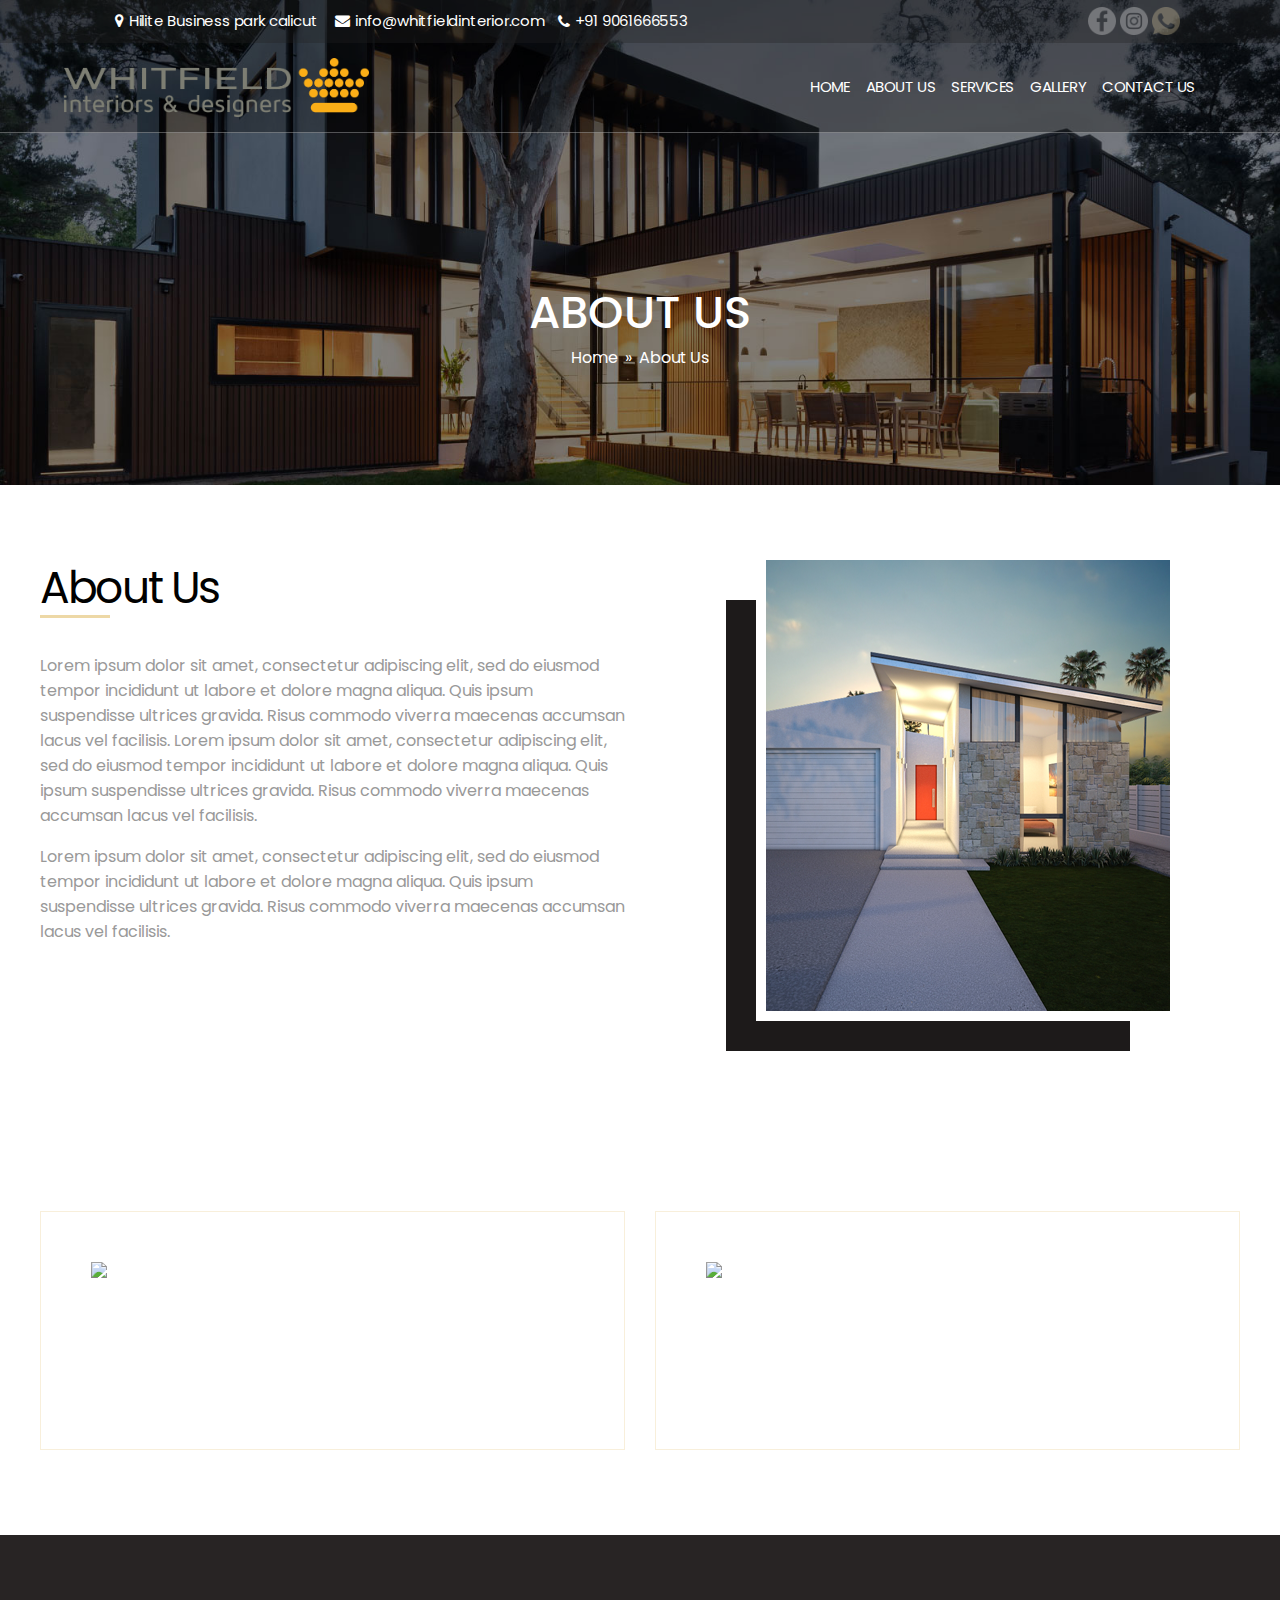
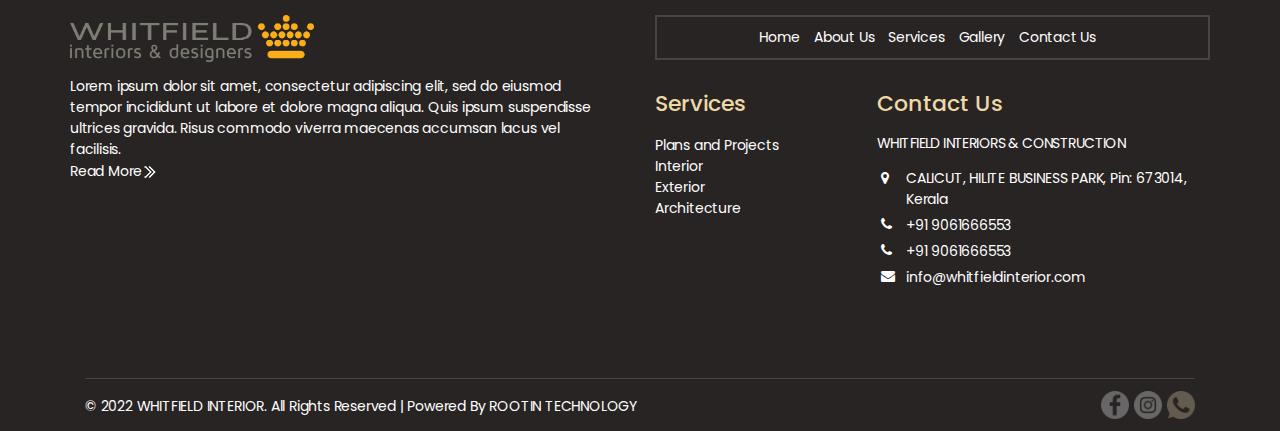
==== commit 15625c2a: "Update index.html" ====
--- a/about-us/index.html
+++ b/about-us/index.html
@@ -1,1798 +1,2699 @@
-<!DOCTYPE html>
-
-<html class="no-js" lang="en-US">
-
+<!DOCTYPE html>
+
+<html class="no-js" lang="en-US">
+
+
+<!-- Mirrored from www.kbnbuilders.com/en/about-us/ by HTTrack Website Copier/3.x [XR&CO'2014], Thu, 08 Dec 2022 09:21:06 GMT -->
+<!-- Added by HTTrack -->
+<meta http-equiv="content-type" content="text/html;charset=UTF-8" /><!-- /Added by HTTrack -->
+
+<head>
+	<meta property="og:locale" content="en_US" />
+	<meta property="og:type" content="website" />
+	<meta property="og:title" content="WHITFIELDINTERIOR– Engineers &amp; Construction" />
+	<meta property="og:url" content="https://www.whitefieldinterior.com/" />
+	<meta property="og:site_name" content="whitefieldinterior" />
+	<meta property="og:image" content="" />
+	<meta property="og:image:secure_url" content="" />
+
+	<meta name="twitter:card" content="summary_large_image" />
+	<meta name="twitter:title" content="whitefieldinterior– Engineers &amp; Construction" />
+	<meta name="twitter:image" content="" />
+
+	<link rel="preconnect" href="https://fonts.gstatic.com/">
+	<link href="https://fonts.googleapis.com/css2?family=Poppins:wght@200;300;400;500;600;700;800&amp;display=swap"
+		rel="stylesheet">
+
+	<link rel="stylesheet" href="../../../cdnjs.cloudflare.com/ajax/libs/font-awesome/4.7.0/css/font-awesome.min.css">
+
+
+
+
+	<meta charset="UTF-8">
+	<meta name="viewport" content="width=device-width, initial-scale=1.0">
+
+	<link rel="profile" href="https://gmpg.org/xfn/11">
+	<link rel="stylesheet" href="../wp-content/themes/Threadsys_twentytwenty/assets/codes/bootstrap.min.css">
+	<script src="../wp-content/themes/Threadsys_twentytwenty/assets/codes/bootstrap.min.js"></script>
+	<script src="../wp-content/themes/Threadsys_twentytwenty/assets/codes/jquery-3.2.1.slim.min.js"></script>
+	<script src="../wp-content/themes/Threadsys_twentytwenty/assets/codes/popper.min.js"></script>
+
+
+	<link rel="stylesheet"
+		href="../../../cdnjs.cloudflare.com/ajax/libs/magnific-popup.js/1.1.0/magnific-popup.min.css">
+
+	<script src="../../../cdnjs.cloudflare.com/ajax/libs/magnific-popup.js/1.1.0/jquery.magnific-popup.min.js"></script>
+
+	<title>About Us &#8211; whitefieldinterior </title>
+	<meta name='robots' content='max-image-preview:large' />
+	<!-- <link rel="alternate" type="application/rss+xml" title="KBN Builders &raquo; Feed" href="../feed/index.html" /> -->
+	<!-- <link rel="alternate" type="application/rss+xml" title=" BuilderKBNs &raquo; Comments Feed"
+		href="../comments/feed/index.html" /> -->
+	<!-- <script>
+		window._wpemojiSettings = { "baseUrl": "https:\/\/s.w.org\/images\/core\/emoji\/14.0.0\/72x72\/", "ext": ".png", "svgUrl": "https:\/\/s.w.org\/images\/core\/emoji\/14.0.0\/svg\/", "svgExt": ".svg", "source": { "concatemoji": "https:\/\/www.kbnbuilders.com\/en\/wp-includes\/js\/wp-emoji-release.min.js?ver=6.1" } };
+		/*! This file is auto-generated */
+		!function (e, a, t) { var n, r, o, i = a.createElement("canvas"), p = i.getContext && i.getContext("2d"); function s(e, t) { var a = String.fromCharCode, e = (p.clearRect(0, 0, i.width, i.height), p.fillText(a.apply(this, e), 0, 0), i.toDataURL()); return p.clearRect(0, 0, i.width, i.height), p.fillText(a.apply(this, t), 0, 0), e === i.toDataURL() } function c(e) { var t = a.createElement("script"); t.src = e, t.defer = t.type = "text/javascript", a.getElementsByTagName("head")[0].appendChild(t) } for (o = Array("flag", "emoji"), t.supports = { everything: !0, everythingExceptFlag: !0 }, r = 0; r < o.length; r++)t.supports[o[r]] = function (e) { if (p && p.fillText) switch (p.textBaseline = "top", p.font = "600 32px Arial", e) { case "flag": return s([127987, 65039, 8205, 9895, 65039], [127987, 65039, 8203, 9895, 65039]) ? !1 : !s([55356, 56826, 55356, 56819], [55356, 56826, 8203, 55356, 56819]) && !s([55356, 57332, 56128, 56423, 56128, 56418, 56128, 56421, 56128, 56430, 56128, 56423, 56128, 56447], [55356, 57332, 8203, 56128, 56423, 8203, 56128, 56418, 8203, 56128, 56421, 8203, 56128, 56430, 8203, 56128, 56423, 8203, 56128, 56447]); case "emoji": return !s([129777, 127995, 8205, 129778, 127999], [129777, 127995, 8203, 129778, 127999]) }return !1 }(o[r]), t.supports.everything = t.supports.everything && t.supports[o[r]], "flag" !== o[r] && (t.supports.everythingExceptFlag = t.supports.everythingExceptFlag && t.supports[o[r]]); t.supports.everythingExceptFlag = t.supports.everythingExceptFlag && !t.supports.flag, t.DOMReady = !1, t.readyCallback = function () { t.DOMReady = !0 }, t.supports.everything || (n = function () { t.readyCallback() }, a.addEventListener ? (a.addEventListener("DOMContentLoaded", n, !1), e.addEventListener("load", n, !1)) : (e.attachEvent("onload", n), a.attachEvent("onreadystatechange", function () { "complete" === a.readyState && t.readyCallback() })), (e = t.source || {}).concatemoji ? c(e.concatemoji) : e.wpemoji && e.twemoji && (c(e.twemoji), c(e.wpemoji))) }(window, document, window._wpemojiSettings);
+	</script> -->
+	<style>
+		img.wp-smiley,
+		img.emoji {
+			display: inline !important;
+			border: none !important;
+			box-shadow: none !important;
+			height: 1em !important;
+			width: 1em !important;
+			margin: 0 0.07em !important;
+			vertical-align: -0.1em !important;
+			background: none !important;
+			padding: 0 !important;
+		}
+	</style>
+	<link rel='stylesheet' id='wp-block-library-css'
+		href='../wp-includes/css/dist/block-library/style.min9b2d.css?ver=6.1' media='all' />
+	<link rel='stylesheet' id='classic-theme-styles-css' href='../wp-includes/css/classic-themes.min68b3.css?ver=1'
+		media='all' />
+	<style id='global-styles-inline-css'>
+		body {
+			--wp--preset--color--black: #000000;
+			--wp--preset--color--cyan-bluish-gray: #abb8c3;
+			--wp--preset--color--white: #ffffff;
+			--wp--preset--color--pale-pink: #f78da7;
+			--wp--preset--color--vivid-red: #cf2e2e;
+			--wp--preset--color--luminous-vivid-orange: #ff6900;
+			--wp--preset--color--luminous-vivid-amber: #fcb900;
+			--wp--preset--color--light-green-cyan: #7bdcb5;
+			--wp--preset--color--vivid-green-cyan: #00d084;
+			--wp--preset--color--pale-cyan-blue: #8ed1fc;
+			--wp--preset--color--vivid-cyan-blue: #0693e3;
+			--wp--preset--color--vivid-purple: #9b51e0;
+			--wp--preset--color--accent: #cd2653;
+			--wp--preset--color--primary: #000000;
+			--wp--preset--color--secondary: #6d6d6d;
+			--wp--preset--color--subtle-background: #dcd7ca;
+			--wp--preset--color--background: #f5efe0;
+			--wp--preset--gradient--vivid-cyan-blue-to-vivid-purple: linear-gradient(135deg, rgba(6, 147, 227, 1) 0%, rgb(155, 81, 224) 100%);
+			--wp--preset--gradient--light-green-cyan-to-vivid-green-cyan: linear-gradient(135deg, rgb(122, 220, 180) 0%, rgb(0, 208, 130) 100%);
+			--wp--preset--gradient--luminous-vivid-amber-to-luminous-vivid-orange: linear-gradient(135deg, rgba(252, 185, 0, 1) 0%, rgba(255, 105, 0, 1) 100%);
+			--wp--preset--gradient--luminous-vivid-orange-to-vivid-red: linear-gradient(135deg, rgba(255, 105, 0, 1) 0%, rgb(207, 46, 46) 100%);
+			--wp--preset--gradient--very-light-gray-to-cyan-bluish-gray: linear-gradient(135deg, rgb(238, 238, 238) 0%, rgb(169, 184, 195) 100%);
+			--wp--preset--gradient--cool-to-warm-spectrum: linear-gradient(135deg, rgb(74, 234, 220) 0%, rgb(151, 120, 209) 20%, rgb(207, 42, 186) 40%, rgb(238, 44, 130) 60%, rgb(251, 105, 98) 80%, rgb(254, 248, 76) 100%);
+			--wp--preset--gradient--blush-light-purple: linear-gradient(135deg, rgb(255, 206, 236) 0%, rgb(152, 150, 240) 100%);
+			--wp--preset--gradient--blush-bordeaux: linear-gradient(135deg, rgb(254, 205, 165) 0%, rgb(254, 45, 45) 50%, rgb(107, 0, 62) 100%);
+			--wp--preset--gradient--luminous-dusk: linear-gradient(135deg, rgb(255, 203, 112) 0%, rgb(199, 81, 192) 50%, rgb(65, 88, 208) 100%);
+			--wp--preset--gradient--pale-ocean: linear-gradient(135deg, rgb(255, 245, 203) 0%, rgb(182, 227, 212) 50%, rgb(51, 167, 181) 100%);
+			--wp--preset--gradient--electric-grass: linear-gradient(135deg, rgb(202, 248, 128) 0%, rgb(113, 206, 126) 100%);
+			--wp--preset--gradient--midnight: linear-gradient(135deg, rgb(2, 3, 129) 0%, rgb(40, 116, 252) 100%);
+			--wp--preset--duotone--dark-grayscale: url('#wp-duotone-dark-grayscale');
+			--wp--preset--duotone--grayscale: url('#wp-duotone-grayscale');
+			--wp--preset--duotone--purple-yellow: url('#wp-duotone-purple-yellow');
+			--wp--preset--duotone--blue-red: url('#wp-duotone-blue-red');
+			--wp--preset--duotone--midnight: url('#wp-duotone-midnight');
+			--wp--preset--duotone--magenta-yellow: url('#wp-duotone-magenta-yellow');
+			--wp--preset--duotone--purple-green: url('#wp-duotone-purple-green');
+			--wp--preset--duotone--blue-orange: url('#wp-duotone-blue-orange');
+			--wp--preset--font-size--small: 18px;
+			--wp--preset--font-size--medium: 20px;
+			--wp--preset--font-size--large: 26.25px;
+			--wp--preset--font-size--x-large: 42px;
+			--wp--preset--font-size--normal: 21px;
+			--wp--preset--font-size--larger: 32px;
+			--wp--preset--spacing--20: 0.44rem;
+			--wp--preset--spacing--30: 0.67rem;
+			--wp--preset--spacing--40: 1rem;
+			--wp--preset--spacing--50: 1.5rem;
+			--wp--preset--spacing--60: 2.25rem;
+			--wp--preset--spacing--70: 3.38rem;
+			--wp--preset--spacing--80: 5.06rem;
+		}
+
+		:where(.is-layout-flex) {
+			gap: 0.5em;
+		}
+
+		body .is-layout-flow>.alignleft {
+			float: left;
+			margin-inline-start: 0;
+			margin-inline-end: 2em;
+		}
+
+		body .is-layout-flow>.alignright {
+			float: right;
+			margin-inline-start: 2em;
+			margin-inline-end: 0;
+		}
+
+		body .is-layout-flow>.aligncenter {
+			margin-left: auto !important;
+			margin-right: auto !important;
+		}
+
+		body .is-layout-constrained>.alignleft {
+			float: left;
+			margin-inline-start: 0;
+			margin-inline-end: 2em;
+		}
+
+		body .is-layout-constrained>.alignright {
+			float: right;
+			margin-inline-start: 2em;
+			margin-inline-end: 0;
+		}
+
+		body .is-layout-constrained>.aligncenter {
+			margin-left: auto !important;
+			margin-right: auto !important;
+		}
+
+		body .is-layout-constrained> :where(:not(.alignleft):not(.alignright):not(.alignfull)) {
+			max-width: var(--wp--style--global--content-size);
+			margin-left: auto !important;
+			margin-right: auto !important;
+		}
+
+		body .is-layout-constrained>.alignwide {
+			max-width: var(--wp--style--global--wide-size);
+		}
+
+		body .is-layout-flex {
+			display: flex;
+		}
+
+		body .is-layout-flex {
+			flex-wrap: wrap;
+			align-items: center;
+		}
+
+		body .is-layout-flex>* {
+			margin: 0;
+		}
+
+		:where(.wp-block-columns.is-layout-flex) {
+			gap: 2em;
+		}
+
+		.has-black-color {
+			color: var(--wp--preset--color--black) !important;
+		}
+
+		.has-cyan-bluish-gray-color {
+			color: var(--wp--preset--color--cyan-bluish-gray) !important;
+		}
+
+		.has-white-color {
+			color: var(--wp--preset--color--white) !important;
+		}
+
+		.has-pale-pink-color {
+			color: var(--wp--preset--color--pale-pink) !important;
+		}
+
+		.has-vivid-red-color {
+			color: var(--wp--preset--color--vivid-red) !important;
+		}
+
+		.has-luminous-vivid-orange-color {
+			color: var(--wp--preset--color--luminous-vivid-orange) !important;
+		}
+
+		.has-luminous-vivid-amber-color {
+			color: var(--wp--preset--color--luminous-vivid-amber) !important;
+		}
+
+		.has-light-green-cyan-color {
+			color: var(--wp--preset--color--light-green-cyan) !important;
+		}
+
+		.has-vivid-green-cyan-color {
+			color: var(--wp--preset--color--vivid-green-cyan) !important;
+		}
+
+		.has-pale-cyan-blue-color {
+			color: var(--wp--preset--color--pale-cyan-blue) !important;
+		}
+
+		.has-vivid-cyan-blue-color {
+			color: var(--wp--preset--color--vivid-cyan-blue) !important;
+		}
+
+		.has-vivid-purple-color {
+			color: var(--wp--preset--color--vivid-purple) !important;
+		}
+
+		.has-black-background-color {
+			background-color: var(--wp--preset--color--black) !important;
+		}
+
+		.has-cyan-bluish-gray-background-color {
+			background-color: var(--wp--preset--color--cyan-bluish-gray) !important;
+		}
+
+		.has-white-background-color {
+			background-color: var(--wp--preset--color--white) !important;
+		}
+
+		.has-pale-pink-background-color {
+			background-color: var(--wp--preset--color--pale-pink) !important;
+		}
+
+		.has-vivid-red-background-color {
+			background-color: var(--wp--preset--color--vivid-red) !important;
+		}
+
+		.has-luminous-vivid-orange-background-color {
+			background-color: var(--wp--preset--color--luminous-vivid-orange) !important;
+		}
+
+		.has-luminous-vivid-amber-background-color {
+			background-color: var(--wp--preset--color--luminous-vivid-amber) !important;
+		}
+
+		.has-light-green-cyan-background-color {
+			background-color: var(--wp--preset--color--light-green-cyan) !important;
+		}
+
+		.has-vivid-green-cyan-background-color {
+			background-color: var(--wp--preset--color--vivid-green-cyan) !important;
+		}
+
+		.has-pale-cyan-blue-background-color {
+			background-color: var(--wp--preset--color--pale-cyan-blue) !important;
+		}
+
+		.has-vivid-cyan-blue-background-color {
+			background-color: var(--wp--preset--color--vivid-cyan-blue) !important;
+		}
+
+		.has-vivid-purple-background-color {
+			background-color: var(--wp--preset--color--vivid-purple) !important;
+		}
+
+		.has-black-border-color {
+			border-color: var(--wp--preset--color--black) !important;
+		}
+
+		.has-cyan-bluish-gray-border-color {
+			border-color: var(--wp--preset--color--cyan-bluish-gray) !important;
+		}
+
+		.has-white-border-color {
+			border-color: var(--wp--preset--color--white) !important;
+		}
+
+		.has-pale-pink-border-color {
+			border-color: var(--wp--preset--color--pale-pink) !important;
+		}
+
+		.has-vivid-red-border-color {
+			border-color: var(--wp--preset--color--vivid-red) !important;
+		}
+
+		.has-luminous-vivid-orange-border-color {
+			border-color: var(--wp--preset--color--luminous-vivid-orange) !important;
+		}
+
+		.has-luminous-vivid-amber-border-color {
+			border-color: var(--wp--preset--color--luminous-vivid-amber) !important;
+		}
+
+		.has-light-green-cyan-border-color {
+			border-color: var(--wp--preset--color--light-green-cyan) !important;
+		}
+
+		.has-vivid-green-cyan-border-color {
+			border-color: var(--wp--preset--color--vivid-green-cyan) !important;
+		}
+
+		.has-pale-cyan-blue-border-color {
+			border-color: var(--wp--preset--color--pale-cyan-blue) !important;
+		}
+
+		.has-vivid-cyan-blue-border-color {
+			border-color: var(--wp--preset--color--vivid-cyan-blue) !important;
+		}
+
+		.has-vivid-purple-border-color {
+			border-color: var(--wp--preset--color--vivid-purple) !important;
+		}
+
+		.has-vivid-cyan-blue-to-vivid-purple-gradient-background {
+			background: var(--wp--preset--gradient--vivid-cyan-blue-to-vivid-purple) !important;
+		}
+
+		.has-light-green-cyan-to-vivid-green-cyan-gradient-background {
+			background: var(--wp--preset--gradient--light-green-cyan-to-vivid-green-cyan) !important;
+		}
+
+		.has-luminous-vivid-amber-to-luminous-vivid-orange-gradient-background {
+			background: var(--wp--preset--gradient--luminous-vivid-amber-to-luminous-vivid-orange) !important;
+		}
+
+		.has-luminous-vivid-orange-to-vivid-red-gradient-background {
+			background: var(--wp--preset--gradient--luminous-vivid-orange-to-vivid-red) !important;
+		}
+
+		.has-very-light-gray-to-cyan-bluish-gray-gradient-background {
+			background: var(--wp--preset--gradient--very-light-gray-to-cyan-bluish-gray) !important;
+		}
+
+		.has-cool-to-warm-spectrum-gradient-background {
+			background: var(--wp--preset--gradient--cool-to-warm-spectrum) !important;
+		}
+
+		.has-blush-light-purple-gradient-background {
+			background: var(--wp--preset--gradient--blush-light-purple) !important;
+		}
+
+		.has-blush-bordeaux-gradient-background {
+			background: var(--wp--preset--gradient--blush-bordeaux) !important;
+		}
+
+		.has-luminous-dusk-gradient-background {
+			background: var(--wp--preset--gradient--luminous-dusk) !important;
+		}
+
+		.has-pale-ocean-gradient-background {
+			background: var(--wp--preset--gradient--pale-ocean) !important;
+		}
+
+		.has-electric-grass-gradient-background {
+			background: var(--wp--preset--gradient--electric-grass) !important;
+		}
+
+		.has-midnight-gradient-background {
+			background: var(--wp--preset--gradient--midnight) !important;
+		}
+
+		.has-small-font-size {
+			font-size: var(--wp--preset--font-size--small) !important;
+		}
+
+		.has-medium-font-size {
+			font-size: var(--wp--preset--font-size--medium) !important;
+		}
+
+		.has-large-font-size {
+			font-size: var(--wp--preset--font-size--large) !important;
+		}
+
+		.has-x-large-font-size {
+			font-size: var(--wp--preset--font-size--x-large) !important;
+		}
+
+		.wp-block-navigation a:where(:not(.wp-element-button)) {
+			color: inherit;
+		}
+
+		:where(.wp-block-columns.is-layout-flex) {
+			gap: 2em;
+		}
+
+		.wp-block-pullquote {
+			font-size: 1.5em;
+			line-height: 1.6;
+		}
+	</style>
+	<link rel='stylesheet' id='contact-form-7-css'
+		href='../wp-content/plugins/contact-form-7/includes/css/styles91d5.css?ver=5.4' media='all' />
+	<link rel='stylesheet' id='wpsm_counter-font-awesome-front-css'
+		href='../wp-content/plugins/counter-number-showcase/assets/css/font-awesome/css/font-awesome.min9b2d.css?ver=6.1'
+		media='all' />
+	<link rel='stylesheet' id='wpsm_counter_bootstrap-front-css'
+		href='../wp-content/plugins/counter-number-showcase/assets/css/bootstrap-front9b2d.css?ver=6.1' media='all' />
+	<link rel='stylesheet' id='wpsm_counter_column-css'
+		href='../wp-content/plugins/counter-number-showcase/assets/css/counter-column9b2d.css?ver=6.1' media='all' />
+	<link rel='stylesheet' id='rs-plugin-settings-css'
+		href='../wp-content/plugins/revslider/public/assets/css/settings23da.css?ver=5.4.8' media='all' />
+	<style id='rs-plugin-settings-inline-css'>
+		#rs-demo-id {}
+	</style>
+	<link rel='stylesheet' id='tss-css'
+		href='../wp-content/plugins/testimonial-slider-and-showcase/assets/css/testimonial-slider2685.css?ver=1670491178'
+		media='all' />
+	<link rel='stylesheet' id='tlpportfolio-css-css'
+		href='../wp-content/plugins/tlp-portfolio/assets/css/tlpportfolio9b2d.css?ver=6.1' media='all' />
+	<link rel='stylesheet' id='twentytwenty-style-css'
+		href='../wp-content/themes/Threadsys_twentytwenty/stylec64e.css?ver=1.1.1' media='all' />
+	<style id='twentytwenty-style-inline-css'>
+		.color-accent,
+		.color-accent-hover:hover,
+		.color-accent-hover:focus,
+		:root .has-accent-color,
+		.has-drop-cap:not(:focus):first-letter,
+		.wp-block-button.is-style-outline,
+		a {
+			color: #cd2653;
+		}
+
+		blockquote,
+		.border-color-accent,
+		.border-color-accent-hover:hover,
+		.border-color-accent-hover:focus {
+			border-color: #cd2653;
+		}
+
+		button:not(.toggle),
+		.button,
+		.faux-button,
+		.wp-block-button__link,
+		.wp-block-file .wp-block-file__button,
+		input[type="button"],
+		input[type="reset"],
+		input[type="submit"],
+		.bg-accent,
+		.bg-accent-hover:hover,
+		.bg-accent-hover:focus,
+		:root .has-accent-background-color,
+		.comment-reply-link {
+			background-color: #cd2653;
+		}
+
+		.fill-children-accent,
+		.fill-children-accent * {
+			fill: #cd2653;
+		}
+
+		body,
+		.entry-title a,
+		:root .has-primary-color {
+			color: #000000;
+		}
+
+		:root .has-primary-background-color {
+			background-color: #000000;
+		}
+
+		cite,
+		figcaption,
+		.wp-caption-text,
+		.post-meta,
+		.entry-content .wp-block-archives li,
+		.entry-content .wp-block-categories li,
+		.entry-content .wp-block-latest-posts li,
+		.wp-block-latest-comments__comment-date,
+		.wp-block-latest-posts__post-date,
+		.wp-block-embed figcaption,
+		.wp-block-image figcaption,
+		.wp-block-pullquote cite,
+		.comment-metadata,
+		.comment-respond .comment-notes,
+		.comment-respond .logged-in-as,
+		.pagination .dots,
+		.entry-content hr:not(.has-background),
+		hr.styled-separator,
+		:root .has-secondary-color {
+			color: #6d6d6d;
+		}
+
+		:root .has-secondary-background-color {
+			background-color: #6d6d6d;
+		}
+
+		pre,
+		fieldset,
+		input,
+		textarea,
+		table,
+		table *,
+		hr {
+			border-color: #dcd7ca;
+		}
+
+		caption,
+		code,
+		code,
+		kbd,
+		samp,
+		.wp-block-table.is-style-stripes tbody tr:nth-child(odd),
+		:root .has-subtle-background-background-color {
+			background-color: #dcd7ca;
+		}
+
+		.wp-block-table.is-style-stripes {
+			border-bottom-color: #dcd7ca;
+		}
+
+		.wp-block-latest-posts.is-grid li {
+			border-top-color: #dcd7ca;
+		}
+
+		:root .has-subtle-background-color {
+			color: #dcd7ca;
+		}
+
+		body:not(.overlay-header) .primary-menu>li>a,
+		body:not(.overlay-header) .primary-menu>li>.icon,
+		.modal-menu a,
+		.footer-menu a,
+		.footer-widgets a,
+		#site-footer .wp-block-button.is-style-outline,
+		.wp-block-pullquote:before,
+		.singular:not(.overlay-header) .entry-header a,
+		.archive-header a,
+		.header-footer-group .color-accent,
+		.header-footer-group .color-accent-hover:hover {
+			color: #cd2653;
+		}
+
+		.social-icons a,
+		#site-footer button:not(.toggle),
+		#site-footer .button,
+		#site-footer .faux-button,
+		#site-footer .wp-block-button__link,
+		#site-footer .wp-block-file__button,
+		#site-footer input[type="button"],
+		#site-footer input[type="reset"],
+		#site-footer input[type="submit"] {
+			background-color: #cd2653;
+		}
+
+		.header-footer-group,
+		body:not(.overlay-header) #site-header .toggle,
+		.menu-modal .toggle {
+			color: #000000;
+		}
+
+		body:not(.overlay-header) .primary-menu ul {
+			background-color: #000000;
+		}
+
+		body:not(.overlay-header) .primary-menu>li>ul:after {
+			border-bottom-color: #000000;
+		}
+
+		body:not(.overlay-header) .primary-menu ul ul:after {
+			border-left-color: #000000;
+		}
+
+		.site-description,
+		body:not(.overlay-header) .toggle-inner .toggle-text,
+		.widget .post-date,
+		.widget .rss-date,
+		.widget_archive li,
+		.widget_categories li,
+		.widget cite,
+		.widget_pages li,
+		.widget_meta li,
+		.widget_nav_menu li,
+		.powered-by-wordpress,
+		.to-the-top,
+		.singular .entry-header .post-meta,
+		.singular:not(.overlay-header) .entry-header .post-meta a {
+			color: #6d6d6d;
+		}
+
+		.header-footer-group pre,
+		.header-footer-group fieldset,
+		.header-footer-group input,
+		.header-footer-group textarea,
+		.header-footer-group table,
+		.header-footer-group table *,
+		.footer-nav-widgets-wrapper,
+		#site-footer,
+		.menu-modal nav *,
+		.footer-widgets-outer-wrapper,
+		.footer-top {
+			border-color: #dcd7ca;
+		}
+
+		.header-footer-group table caption,
+		body:not(.overlay-header) .header-inner .toggle-wrapper::before {
+			background-color: #dcd7ca;
+		}
+	</style>
+	<link rel='stylesheet' id='twentytwenty-print-style-css'
+		href='../wp-content/themes/Threadsys_twentytwenty/printc64e.css?ver=1.1.1' media='print' />
+	<link rel='stylesheet' id='js_composer_front-css'
+		href='../wp-content/plugins/js_composer/assets/css/js_composer.min31dc.css?ver=6.6.0' media='all' />
+	<script src='../wp-includes/js/jquery/jquery.mina7a0.js?ver=3.6.1' id='jquery-core-js'></script>
+	<script src='../wp-includes/js/jquery/jquery-migrate.mind617.js?ver=3.3.2' id='jquery-migrate-js'></script>
+	<script src='../wp-content/plugins/revslider/public/assets/js/jquery.themepunch.tools.min23da.js?ver=5.4.8'
+		id='tp-tools-js'></script>
+	<script src='../wp-content/plugins/revslider/public/assets/js/jquery.themepunch.revolution.min23da.js?ver=5.4.8'
+		id='revmin-js'></script>
+	<script src='../wp-content/themes/Threadsys_twentytwenty/assets/js/indexc64e.js?ver=1.1.1' id='twentytwenty-js-js'
+		async></script>
+	<link rel="https://api.w.org/" href="../wp-json/index.html" />
+	<link rel="alternate" type="application/json" href="../wp-json/wp/v2/pages/562.json" />
+	<link rel="EditURI" type="application/rsd+xml" title="RSD" href="../xmlrpc0db0.html?rsd" />
+	<link rel="wlwmanifest" type="application/wlwmanifest+xml" href="../wp-includes/wlwmanifest.xml" />
+	<meta name="generator" content="WordPress 6.1" />
+	<link rel="canonical" href="index.html" />
+	<link rel='shortlink' href='../indexf652.html?p=562' />
+	<!-- <link rel="alternate" type="application/json+oembed"
+		href="../wp-json/oembed/1.0/embedb645.json?url=https%3A%2F%2Fwww.kbnbuilders.com%2Fen%2Fabout-us%2F" /> -->
+	<!-- <link rel="alternate" type="text/xml+oembed"
+		href="../wp-json/oembed/1.0/embed2de0?url=https%3A%2F%2Fwww.kbnbuilders.com%2Fen%2Fabout-us%2F&amp;format=xml" /> -->
+	<style type='text/css'>
+		.tlp-team .short-desc,
+		.tlp-team .tlp-team-isotope .tlp-content,
+		.tlp-team .button-group .selected,
+		.tlp-team .layout1 .tlp-content,
+		.tlp-team .tpl-social a,
+		.tlp-team .tpl-social li a.fa,
+		.tlp-portfolio button.selected,
+		.tlp-portfolio .layoutisotope .tlp-portfolio-item .tlp-content,
+		.tlp-portfolio button:hover {
+			background: #0367bf
+		}
+
+		.tlp-portfolio .layoutisotope .tlp-overlay,
+		.tlp-portfolio .layout1 .tlp-overlay,
+		.tlp-portfolio .layout2 .tlp-overlay,
+		.tlp-portfolio .layout3 .tlp-overlay,
+		.tlp-portfolio .slider .tlp-overlay {
+			background: rgba(3, 103, 191, 0.8);
+		}
+	</style>
+	<meta name="bmi-version" content="1.2.2" />
+	<script>document.documentElement.className = document.documentElement.className.replace('no-js', 'js');</script>
+	<meta name="generator" content="Powered by WPBakery Page Builder - drag and drop page builder for WordPress." />
+	<meta name="generator"
+		content="Powered by Slider Revolution 5.4.8 - responsive, Mobile-Friendly Slider Plugin for WordPress with comfortable drag and drop interface." />
+	<script type="text/javascript">function setREVStartSize(e) {
+			try {
+				e.c = jQuery(e.c); var i = jQuery(window).width(), t = 9999, r = 0, n = 0, l = 0, f = 0, s = 0, h = 0;
+				if (e.responsiveLevels && (jQuery.each(e.responsiveLevels, function (e, f) { f > i && (t = r = f, l = e), i > f && f > r && (r = f, n = e) }), t > r && (l = n)), f = e.gridheight[l] || e.gridheight[0] || e.gridheight, s = e.gridwidth[l] || e.gridwidth[0] || e.gridwidth, h = i / s, h = h > 1 ? 1 : h, f = Math.round(h * f), "fullscreen" == e.sliderLayout) { var u = (e.c.width(), jQuery(window).height()); if (void 0 != e.fullScreenOffsetContainer) { var c = e.fullScreenOffsetContainer.split(","); if (c) jQuery.each(c, function (e, i) { u = jQuery(i).length > 0 ? u - jQuery(i).outerHeight(!0) : u }), e.fullScreenOffset.split("%").length > 1 && void 0 != e.fullScreenOffset && e.fullScreenOffset.length > 0 ? u -= jQuery(window).height() * parseInt(e.fullScreenOffset, 0) / 100 : void 0 != e.fullScreenOffset && e.fullScreenOffset.length > 0 && (u -= parseInt(e.fullScreenOffset, 0)) } f = u } else void 0 != e.minHeight && f < e.minHeight && (f = e.minHeight); e.c.closest(".rev_slider_wrapper").css({ height: f })
+			} catch (d) { console.log("Failure at Presize of Slider:" + d) }
+		};</script>
+	<style id="wp-custom-css">
+		.header-top {
+			background: rgb(34 34 34 / 33%) !important;
+		}
+
+		.log-btn {
+			background: #282424;
+			color: #edd8a6 !important
+		}
+
+		#site-header {
+			background: rgba(0, 0, 0, 0.33) !important;
+			position: absolute;
+		}
+
+
+
+		.primary-menu .current-menu-item a,
+		.primary-menu li a,
+		.primary-menu li a:hover {
+			color: #fff !important
+		}
+
+
+
+		.info-icon a {
+			color: #1d1a1a;
+
+		}
+
+
+		#site-footer {
+			background: #282424;
+
+		}
+
+
+
+
+		.footer-main .footer-widgets-wrapper aside:first-child {
+			width: 50% !important
+		}
+
+
+
+
+
+
+
+
+
+
+
+		.li-emi::before {
+			content: "\f0e0";
+			font-family: fontawesome;
+			position: relative;
+			top: 0px
+		}
+
+		.pho-li::before {
+			content: "\f095";
+			font-family: fontawesome;
+			top: 1px
+		}
+
+
+
+		.info-icon a::before {
+			position: relative;
+
+		}
+
+
+
+		.li-loc::before {
+			content: "\f041";
+			font-family: fontawesome;
+			position: relative;
+			top: 0px
+		}
+
+
+		.footer-info {
+			padding: 12px 0px !important
+		}
+
+
+		.socbox a {
+			padding-left: 1px
+		}
+
+
+		.socbox a img {
+			opacity: 0.3;
+			width: 28px
+		}
+
+
+
+
+		.footer-main .footer-widgets-wrapper aside {
+			width: 25%
+		}
+
+
+
+
+
+		.loc-f::before {
+			content: "\f041";
+			font-family: fontawesome;
+
+			top: 0px !important
+		}
+
+
+		.mob-f::before {
+			content: "\f095";
+			font-family: fontawesome;
+			top: -1px !important
+		}
+
+
+
+		.ema-f::before {
+			content: "\f0e0";
+			font-family: fontawesome;
+			top: -1px !important
+		}
+
+
+
+
+
+
+		.footer-main .footer-widgets-wrapper aside:nth-child(1) {
+			width: 100% !important
+		}
+
+		.widget .widget-title {}
+
+
+
+
+
+		.list-menu ul {
+			margin: 0px;
+			list-style: none;
+			padding: 10px;
+			text-align: center
+		}
+
+		.list-menu ul li {
+			margin: 0px;
+			display: inline-block;
+			margin-right: 10px !important;
+		}
+
+
+		.list-menu {
+			border: solid 2px rgba(255, 255, 255, 0.15);
+
+		}
+
+
+
+		.footer-main p {
+			color: #ffff;
+
+		}
+
+		.footer-main aside h3 {
+			margin: 0px;
+			margin-bottom: 18px;
+			color: #edd8a6;
+			letter-spacing: 0px;
+
+		}
+
+
+		.list-menu {
+			margin-bottom: 30px
+		}
+
+
+		.fcont-box {
+			color: #fff;
+		}
+
+		.fcont-box ul {
+			margin-left: 9px
+		}
+
+
+		.mainhead {
+			font-size: 44px;
+			font-weight: 400;
+			margin: 0px !important;
+		}
+
+		.mainhead::after {
+			content: "";
+			height: 3px;
+			width: 70px;
+			background-color: #edd8a6;
+			display: block;
+		}
+
+
+		.pera {
+			font-size: 16px;
+			color: #999;
+			line-height: 20px !important;
+		}
+
+		.abt-mnrw {
+			padding-top: 40px;
+			padding-bottom: 40px;
+		}
+
+		.abt-mnrw .mainhead {
+			padding-bottom: 35px;
+		}
+
+
+		.main-btn {
+			text-decoration: none;
+			font-size: 16px;
+			background: #000;
+			color: #fff;
+			padding: 14px 45px;
+			border: solid 1px #000;
+			display: inline-block;
+		}
+
+		.main-btn:hover {
+			background: transparent;
+			color: #000;
+		}
+
+		.pd-aftr-pera {
+			padding-bottom: 40px;
+		}
+
+		.mainhead-bg::after {
+			background-color: #000;
+		}
+
+
+		.main-btn2 a {
+			font-size: 16px !important;
+			background-color: #000 !important;
+			border-color: #000 !important;
+			color: #fff !important;
+			padding: 14px 45px !important;
+			display: inline-block;
+		}
+
+		.main-btn2 a:hover {
+			background: transparent !important;
+			color: #000 !important;
+		}
+
+		.srvs-div2 h2 {
+			margin: 0px;
+			font-size: 26px;
+			padding-top: 15px;
+			padding-bottom: 15px;
+			font-weight: 500;
+		}
+
+
+
+		.srvs-div2 p {
+			font-size: 16px;
+			line-height: 20px;
+			padding-bottom: 20px;
+		}
+
+
+		.srvs-div2 {
+			text-align: center;
+			color: #fff;
+		}
+
+		.srvs-div2 img {
+			margin: auto;
+		}
+
+		.srvs-div2 a {
+			font-size: 16px;
+			text-decoration: none;
+			color: #fff;
+			border: solid 1px;
+			padding: 13px 45px;
+			display: inline-block;
+		}
+
+
+
+
+
+		.srvs-mn {
+
+			position: relative;
+		}
+
+		.srvs-div2 {
+			position: absolute;
+			bottom: 0;
+			background: rgba(0, 0, 0, 0.7);
+			padding: 40px 20px;
+		}
+
+
+		.srvs-div2 a::after {
+			content: url("../wp-content/uploads/2021/04/right-arrow.png");
+			position: relative;
+			top: 5px;
+			padding-left: 3px;
+		}
+
+
+		.srs-mnimg {
+			width: 100%;
+			height: 525px;
+		}
+
+		.srs-sc-sec {
+			display: flex;
+			align-items: center;
+		}
+
+		.srs-sc-sec1 {
+			width: 30%;
+		}
+
+
+		.srs-sc-sec2 {
+			width: 70%;
+		}
+
+		.srs-sc-sec h5 {
+			margin: 0px;
+			font-size: 22px;
+			font-weight: 500;
+			padding-bottom: 15px;
+		}
+
+
+		.srs-sc-sec2 a {
+			font-size: 14px;
+			text-decoration: none;
+			color: #fff;
+			display: inline-block;
+			float: right;
+			padding-right: 20px;
+		}
+
+		.srs-sc-sec2 a:hover {
+			padding-right: 10px;
+		}
+
+
+
+		.srs-sc-sec {
+			padding: 0px;
+			margin: 0px 25px;
+		}
+
+
+		.srs-sc-sec2 {
+			padding-left: 10px;
+		}
+
+
+		.srs-sc-sec2 a::after {
+			content: url("../wp-content/uploads/2021/04/right-arrow-small-wt.png");
+			position: relative;
+			top: 4px;
+			padding-left: 3px;
+		}
+
+		.srvs-sbrw {
+			padding-top: 10px;
+			padding-left: 25px;
+			padding-right: 25px;
+		}
+
+
+		.srvs-lstrw {
+			padding-left: 25px;
+			padding-right: 25px;
+
+			padding-bottom: 40px;
+		}
+
+		.srvs-sbrw {
+			background: linear-gradient(to bottom, #edd8a6 0%, #edd8a6 75%, #fff 25%, #fff 100%);
+		}
+
+		.srvs-mnrw {
+			padding-top: 35px;
+		}
+
+		.why-chs-sbdv {
+			display: flex;
+			align-items: center;
+		}
+
+		.why-chs-mdv1 {
+			width: 80%;
+		}
+
+
+		.why-chs-mdv2 {
+			width: 20%;
+		}
+
+		.why-chs-mdv1 h5 {
+			margin: 0px;
+			font-size: 24px;
+			font-weight: 600;
+			text-align: right;
+			padding-right: 15px;
+		}
+
+		.why-chs-mdv p {
+			font-size: 16px;
+			line-height: 20px;
+			color: #999;
+			text-align: right;
+			padding-top: 10px;
+			padding-bottom: 25px;
+		}
+
+		.mainheadc::after {
+			margin: auto;
+		}
+
+
+
+		.why-chs-scmrw {
+			padding-top: 60px;
+		}
+
+
+		.why-chs-scmrw .wpb_single_image {
+			margin-bottom: 0px;
+		}
+
+
+		.why-chs-mdv2-rt h5 {
+			margin: 0px;
+			padding-left: 15px;
+			font-size: 24px;
+			font-weight: 600;
+		}
+
+		.why-chs-sbdvrt {
+			display: flex;
+			align-items: center;
+		}
+
+
+		.why-chs-mdvrt p {
+			font-size: 16px;
+			line-height: 20px;
+			color: #999;
+			padding-top: 10px;
+			padding-bottom: 25px;
+		}
+
+		.why-choose-mrw {
+			padding-top: 30px;
+		}
+
+
+		.srvs-div2 img {
+			transition: 0.5s all;
+			opacity: 0;
+		}
+
+		.srvs-mn:hover .srvs-div2 img {
+			opacity: 1;
+		}
+
+		.srvs-div2 {
+			transform: translatey(80%);
+			transition: all 0.5s;
+		}
+
+
+		.srvs-mn {
+			overflow: hidden;
+		}
+
+
+		.srvs-mn:hover .srvs-div2 {
+			transform: translatey(0)
+		}
+
+		.srvs-div2 h2 {
+			transform: translatey(-85px);
+			transition: all 0.5s;
+		}
+
+
+		.srvs-mn:hover .srvs-div2 h2 {
+			transform: translatey(0px);
+		}
+
+
+		.cnnct-div h5 {
+			margin: 0px;
+			font-size: 30px;
+			padding-top: 12px;
+			padding-bottom: 20px;
+		}
+
+		.cnnct-div img {
+			margin: auto;
+		}
+
+		.cnnct-div {
+			text-align: center;
+			border: solid 1px rgba(0, 0, 0, 0.1);
+			padding: 50px 0px;
+			padding-bottom: 40px;
+		}
+
+		.cnnct-div a {
+			text-decoration: none;
+			font-size: 26px;
+			color: #000;
+		}
+
+		.gallcol {
+			width: 23%;
+		}
+
+
+		.gallcol:nth-child(1) {
+			width: 31%;
+		}
+
+		.gallcol:nth-child(6) {
+			width: 31%;
+		}
+
+		.gallbox {
+			padding: 2px;
+		}
+
+		.gallbox img {
+			min-height: 400px;
+		}
+
+		.counter {
+			font-size: 76px;
+			display: block !important;
+			line-height: 80px !important;
+			font-family: 'Poppins', sans-serif !important;
+			font-weight: 700;
+		}
+
+		.wpsm_col-md-3 {
+			width: 50%;
+
+
+		}
+
+		.wpsm_counterbox {
+			background-image: url("../wp-content/uploads/2021/04/counter-img.jpg");
+			padding-top: 5px;
+			margin-top: 12px !important;
+			margin-bottom: 12px !important;
+			text-align: left !important;
+			padding-left: 30px;
+
+		}
+
+		.wpsm_count-title {
+			font-size: 20px !important;
+			font-weight: 500 !important;
+		}
+
+
+		.wpsm_col-md-3 {
+			padding: 0px 12px;
+		}
+
+		.wpsm_col-md-3:nth-child(1) .counter::before {
+			content: "0";
+		}
+
+
+
+		.wpsm_col-md-3:nth-child(3) .counter::before {
+			content: "0";
+		}
+
+		.wpsm_col-md-3:nth-child(4) .counter::after {
+			content: "k";
+		}
+
+		.mainheadw {
+			color: #fff;
+		}
+
+		.mainheadw::after {
+			background-color: #fff;
+		}
+
+		.mil-stn-cl .mainhead {
+			padding-left: 12px;
+			padding-bottom: 30px;
+		}
+
+		.mil-stn-cl .vc_column-inner {
+			padding: 60px 40px !important;
+			padding-top: 80px !important
+		}
+
+		.ts-box {
+			background: transparent;
+		}
+
+		.prof-authr h3 {
+			margin: 0px;
+		}
+
+		.ts-box-1 {
+			display: flex;
+			align-items: center;
+			padding-bottom: 50px;
+		}
+
+		.profile-img-wrapper {
+			width: 22%;
+		}
+
+		.prof-authr {
+			width: 78%;
+			text-align: left;
+		}
+
+		.profile-img-wrapper img {
+			height: 85px !important;
+			width: 85px !important;
+		}
+
+		.prof-authr h3 {
+			font-size: 26px !important;
+			font-weight: 600;
+		}
+
+		.prof-authr span {
+			font-size: 16px !important;
+			font-weight: 400;
+			color: #000;
+		}
+
+		.desc-pera p {
+			font-size: 18px !important;
+			text-align: left !important;
+			background: #fff;
+			padding: 40px 30px;
+			border: solid 1px rgba(0, 0, 0, 0.1);
+		}
+
+		.ts-box {
+			max-width: 520px;
+			position: relative;
+			padding: 0px;
+			margin-left: 0px;
+
+		}
+
+
+
+		.ts-box:after {
+			right: 0px !important;
+			font-size: 75px;
+			top: 0px;
+			color: #edd8a6;
+		}
+
+		.testi-mcl .mainhead {
+			padding-bottom: 40px;
+		}
+
+		.testi-mcl .vc_column-inner {
+			padding: 50px !important
+		}
+
+
+		.hm-cnct-mnrw .mainhead {
+			padding-bottom: 50px;
+		}
+
+
+
+		.hm-cnct-mnrw {
+			padding-top: 30px;
+			padding-bottom: 30px;
+		}
+
+		.innr-hdr {
+			color: #fff;
+			font-size: 40px;
+			font-weight: 500;
+			margin: 0px !important;
+		}
+
+		.bread {
+			font-size: 16px;
+			color: #edd8a6;
+		}
+
+
+
+		.bread a {
+			text-decoration: none;
+			color: #fff;
+		}
+
+		.bread a:hover {
+			color: #edd8a6;
+		}
+
+
+		.innr-pg-hdrw {
+			padding-top: 250px;
+			padding-bottom: 80px;
+		}
+
+		.he-row .primary-menu li a {
+			text-transform: uppercase;
+		}
+
+		.msn-vsn {
+			color: #fff;
+			text-align: center;
+			border: solid 1px rgba(237, 216, 166, 0.4);
+			padding: 50px;
+		}
+
+
+		.msn-vsn h5 {
+			margin: 0px;
+			font-size: 30px;
+			font-weight: 500;
+			padding-top: 10px;
+			padding-bottom: 10px;
+		}
+
+		.msn-vsn img {
+			margin: auto;
+		}
+
+		.msn-vsn p {
+			font-size: 16px;
+
+		}
+
+		.msn-vsn-mrw {
+			padding-top: 50px;
+			padding-bottom: 50px;
+			background: fixed;
+		}
+
+		.srvs-in-mrw1 .mainhead {
+			padding-bottom: 30px;
+		}
+
+		.srs-sc-sec1 img {
+			height: 100px;
+			width: 100%;
+			object-fit: cover;
+		}
+
+		.srs-sc-sec {
+			background: rgba(0, 0, 0, 0.8);
+			color: #fff;
+		}
+
+
+		.srvs2-inpg-dv2 .mainhead {
+			padding-bottom: 30px;
+		}
+
+		.srvs2-inpg-cl2 {
+			padding: 40px 50px;
+		}
+
+
+		.srvs-in-mrw1 {
+			padding-top: 40px;
+			padding-bottom: 40px;
+		}
+
+		.srs2-div-inpg .pera {
+			color: #000;
+		}
+
+		.srvs-in-mrw1 .vc_column-inner {
+			padding-left: 0px;
+		}
+
+
+		.cnt-mcl-2 .cont-frm-r1 {
+			display: flex;
+		}
+
+		.cnt-mcl-2 .cont-frm-r1-cl1 {
+			width: 50%;
+		}
+
+		.wpcf7-text,
+		.wpcf7-email,
+		.wpcf7-textarea,
+		.wpcf7-number {
+			border: none !important;
+			border-bottom: solid 1px rgba(0, 0, 0, 0.2) !important;
+			padding-left: 0px !important;
+			outline: none !important;
+			resize: none;
+		}
+
+		.cnt-mcl-2 .cont-frm-r1-cl2 {
+			padding-left: 20px;
+		}
+
+
+		input[type=number]::-webkit-inner-spin-button,
+		input[type=number]::-webkit-outer-spin-button {
+			-webkit-appearance: none;
+			-moz-appearance: none;
+			appearance: none;
+			margin: 0;
+		}
+
+		.cnt-mcl-2 .wpcf7-submit {
+			width: 100%;
+			background: #000;
+			padding: 15px;
+			border: solid 1px #000 !important;
+			text-decoration: none !important;
+			margin-top: 15px;
+			color: #edd8a6
+		}
+
+
+		.cnt-mcl-2 .wpcf7-submit:hover {
+			background: transparent;
+			color: #000;
+		}
+
+		.cnt-mcl-2 .mainhead {
+			padding-bottom: 20px;
+		}
+
+
+
+		.cnt-mcl-2 .vc_column-inner {
+			padding: 40px !important;
+			box-shadow: 0px 0px 17.46px 0.54px rgb(0 0 0 / 11%);
+			padding-top: 60px !important;
+		}
+
+		.ipg-cnt-mrw {
+			padding-top: 80px;
+			padding-bottom: 50px;
+		}
+
+		.cnt-loc p {
+			font-size: 18px;
+			text-align: center;
+			padding-top: 16px;
+			margin-bottom: 0px;
+		}
+
+		.cnt-loc img {
+			margin: auto;
+		}
+
+
+		.cnt-loc {
+			box-shadow: 0px 0px 17.46px 0.54px rgb(0 0 0 / 11%);
+			padding: 30px 20px;
+			text-align: center;
+		}
+
+
+		.cnt-loc a {
+			text-decoration: none;
+			font-size: 18px;
+			color: #000;
+		}
+
+
+
+		.cnct-call-mail {
+			padding-top: 15px;
+		}
+
+
+
+
+		.cnt-pg-map iframe {
+			height: 500px !important;
+			width: 100% !important;
+		}
+
+
+		.cnt-pg-map {
+			padding-bottom: 40px;
+			padding-top: 15px;
+		}
+
+		.ipg-cnt-mrw {
+			padding-left: 12px;
+			padding-right: 12px;
+		}
+
+		.bsns-scdv {
+			text-align: center;
+
+		}
+
+		.bsns-scdv img {
+			margin: auto;
+		}
+
+		.bsns-scdv p {
+			color: #edd8a6;
+			font-size: 18px;
+			padding-top: 15px;
+		}
+
+		.bsns-scdv a {
+			text-decoration: none;
+			font-size: 18px;
+			color: #edd8a6;
+		}
+
+		.enq-call-mail {
+			padding-top: 15px
+		}
+
+		.bsns-scdv {
+			padding-bottom: 15px;
+		}
+
+
+		.busns-enq-cl1 .wpcf7-submit {
+			background: #000;
+			padding: 13px 45px;
+			text-decoration: none !important;
+			color: #edd8a6;
+			margin-top: 10px;
+			border: solid 1px #000;
+		}
+
+		.busns-enq-cl1 .wpcf7-submit:hover {
+			background: transparent;
+			color: #000;
+		}
+
+
+
+
+		.busns-enq-cl1 .mainhead {
+			padding-bottom: 15px;
+		}
+
+
+		.busns-enq-cl1 {
+			box-shadow: 0px 0px 17.46px 0.54px rgb(0 0 0 / 11%);
+			padding: 30px 50px;
+		}
+
+		.busns-enq-cl1 .vc_column-inner {
+			padding-top: 0px !important;
+		}
+
+
+		.bs-enq-mnrw {
+			padding-top: 75px !important;
+			padding-bottom: 75px;
+		}
+
+		.ftr-abt-rm::after {
+			content: url("../wp-content/uploads/2021/04/dbl-arrw-ftr.png");
+			position: relative;
+			top: 4px;
+
+		}
+
+		.wpsm_number {
+			position: relative;
+		}
+
+
+
+		.wpsm_number::before {
+			content: "";
+			border: solid 4px rgba(237, 216, 166, 0.6);
+			display: block;
+			position: absolute;
+			height: 85px;
+			width: 32px;
+			left: -8px;
+			top: -4px;
+		}
+
+		.wpsm_counterbox {
+			position: relative;
+		}
+
+		.counter {
+			z-index: 555;
+			position: relative;
+		}
+
+
+
+
+
+		.serin-blk img {
+			height: 100px;
+			width: 100%;
+			object-fit: cover
+		}
+
+
+
+
+
+		.serin-abs {
+			background: rgba(0, 0, 0, 0.8);
+			position: absolute;
+			top: 0;
+			right: 0;
+			height: 100%;
+			width: calc(100% - 90px);
+			transition: all 0.3s;
+
+		}
+
+		.serin-blk:hover .serin-abs {
+			width: 100%
+		}
+
+		.serin-abs h3 {
+			margin: 0px;
+			color: #fff;
+			text-decoration: none;
+			font-weight: 500;
+			letter-spacing: 0px;
+			font-size: 25px
+		}
+
+		.serin-abs span {
+			color: #fff;
+			font-size: 14px;
+			display: inline-block;
+			margin-top: 5px
+		}
+
+		.serin-abs span::after {
+			content: "\f101";
+			font-family: fontawesome;
+			margin-left: 5px
+		}
+
+		.serin-blk {
+			position: relative
+		}
+
+		.serin-abs {
+			padding: 10px
+		}
+
+		.serin-abs>div {
+			position: absolute;
+			top: 50%;
+			transform: translatey(-50%);
+			left: 0px;
+			padding: 0px 20px;
+			width: 100%;
+
+		}
+
+
+
+
+
+		.srvs-sbrw>.wpb_column,
+		.srvs-lstrw .wpb_column {
+			padding: 0px 25px
+		}
+
+
+
+
+
+
+		.gal-in-rw {}
+
+
+
+
+		.gal-in-rw::after,
+		.gal-in-rw::before {
+			display: table;
+			width: 100%;
+			content: "";
+
+		}
+
+		.gal-in-rw {
+			padding: 0px 40px;
+			padding-bottom: 30px;
+			padding-top: 10px
+		}
+
+
+		.gal-in-cl {
+			width: 23.5%;
+			float: left;
+			padding: 2px
+		}
+
+		.gal-in-cl:first-child,
+		.gal-in-cl:nth-child(6) {
+			width: 29.5%;
+
+		}
+
+
+		.gal-in-cl img {
+			height: 300px;
+			width: 100%;
+			object-fit: cover;
+
+		}
+
+
+		.gal-in-cl .hidden {
+			display: none
+		}
+
+		.btn-gallery {
+			display: block;
+			position: relative
+		}
+
+		.gal-abso {
+			position: absolute;
+			bottom: 0;
+			background: rgba(0, 0, 0, 0.8);
+			width: 100%;
+			text-align: center;
+			left: 12px;
+			max-width: calc(100% - 24px);
+			bottom: 12px;
+			padding: 15px 10px;
+			transform: translatey(100%);
+			opacity: 0;
+			transition: all 0.3s;
+		}
+
+		.gal-abso h2 {
+			margin: 0px !important;
+			color: #fff;
+			font-size: 18px;
+			font-weight: 500;
+			letter-spacing: 0px;
+
+		}
+
+
+		.btn-gallery {
+			overflow: hidden;
+		}
+
+		.btn-gallery:hover .gal-abso {
+			transform: translatey(0);
+			opacity: 1
+		}
+
+		.btn-gallery img {
+			transform: scale(1.01);
+			transition: all 0.3s;
+		}
+
+
+		.btn-gallery:hover img {
+			transform: scale(1.1);
+		}
+
+		.mfp-arrow,
+		.mfp-close {
+			background: transparent !important;
+			text-decoration: none !important
+		}
+
+
+
+		.cnnct-div img {
+			transform: scale(1.01);
+			transition: all 0.3s;
+		}
+
+
+		.cnnct-div:hover img {
+			transform: scale(1.15)
+		}
+
+
+
+		.ftcol-1 {
+			padding-right: 40px !important
+		}
+
+		.ft-wid:first-child {
+			width: 40%;
+			float: left
+		}
+
+		.ft-wid:last-child {
+			width: 60%;
+			float: left
+		}
+
+		.sec-row::after,
+		.sec-row::before {
+			content: "";
+			display: table;
+			width: 100%
+		}
+
+
+		.mfp-title,
+		.mfp-counter {
+			font-size: 20px;
+			letter-spacing: 0px;
+			margin-top: 10px
+		}
+
+		.mfp-content figcaption {
+			margin-top: 0px !important
+		}
+
+		.mfp-content {
+			max-width: 800px !important
+		}
+
+
+
+
+		.galin-rw1 .gal-in-cl {
+			width: 33.33% !important;
+			padding: 10px
+		}
+
+
+		.galin-rw1 .gal-in-rw {
+			padding-bottom: 20px;
+			padding-top: 20px
+		}
+
+
+		.bread {
+			color: #fff;
+			margin-top: 5px
+		}
+
+		.innr-hdr {
+			font-size: 45px;
+			letter-spacing: 0px;
+		}
+
+
+		.mainbtn a {
+
+			font-size: 15px;
+			background: #000 !important;
+			color: #fff !important;
+			padding: 12px 40px !important;
+			border: solid 1px #000 !important;
+
+		}
+
+		.mainbtn a:hover {
+			background: transparent !important;
+			color: #000 !important
+		}
+
+		.srvs2-inpg-cl2>.vc_column-inner>.wpb_wrapper {
+			max-width: 600px;
+			margin: auto
+		}
+
+		.pera {
+			line-height: 25px !important
+		}
+
+		.srs2-div-inpg .pera {
+			color: #333
+		}
+
+		.srvs2-inpg-cl2 {
+			padding-bottom: 60px
+		}
+	</style>
+	<style type="text/css" data-type="vc_shortcodes-custom-css">
+		.vc_custom_1619592343883 {
+			background-image: url(../wp-content/uploads/2021/04/about-us-img5cb1.jpg?id=458) !important;
+			background-position: center !important;
+			background-repeat: no-repeat !important;
+			background-size: cover !important;
+		}
+
+		.vc_custom_1619594327068 {
+			background-image: url(../wp-content/uploads/2021/04/about-us.jpg) !important;
+			background-position: center !important;
+			background-repeat: no-repeat !important;
+			background-size: cover !important;
+		}
+	</style><noscript>
+		<style>
+			.wpb_animate_when_almost_visible {
+				opacity: 1;
+			}
+		</style>
+	</noscript>
+
+
+
+
+</head>
+
+<body
+	class="page-template-default page page-id-562 wp-custom-logo singular enable-search-modal missing-post-thumbnail has-no-pagination not-showing-comments show-avatars footer-top-visible wpb-js-composer js-comp-ver-6.6.0 vc_responsive">
+	<a class="skip-link screen-reader-text" href="#site-content">Skip to the content</a><svg
+		xmlns="http://www.w3.org/2000/svg" viewBox="0 0 0 0" width="0" height="0" focusable="false" role="none"
+		style="visibility: hidden; position: absolute; left: -9999px; overflow: hidden;">
+		<defs>
+			<filter id="wp-duotone-dark-grayscale">
+				<feColorMatrix color-interpolation-filters="sRGB" type="matrix"
+					values=" .299 .587 .114 0 0 .299 .587 .114 0 0 .299 .587 .114 0 0 .299 .587 .114 0 0 " />
+				<feComponentTransfer color-interpolation-filters="sRGB">
+					<feFuncR type="table" tableValues="0 0.49803921568627" />
+					<feFuncG type="table" tableValues="0 0.49803921568627" />
+					<feFuncB type="table" tableValues="0 0.49803921568627" />
+					<feFuncA type="table" tableValues="1 1" />
+				</feComponentTransfer>
+				<feComposite in2="SourceGraphic" operator="in" />
+			</filter>
+		</defs>
+	</svg><svg xmlns="http://www.w3.org/2000/svg" viewBox="0 0 0 0" width="0" height="0" focusable="false" role="none"
+		style="visibility: hidden; position: absolute; left: -9999px; overflow: hidden;">
+		<defs>
+			<filter id="wp-duotone-grayscale">
+				<feColorMatrix color-interpolation-filters="sRGB" type="matrix"
+					values=" .299 .587 .114 0 0 .299 .587 .114 0 0 .299 .587 .114 0 0 .299 .587 .114 0 0 " />
+				<feComponentTransfer color-interpolation-filters="sRGB">
+					<feFuncR type="table" tableValues="0 1" />
+					<feFuncG type="table" tableValues="0 1" />
+					<feFuncB type="table" tableValues="0 1" />
+					<feFuncA type="table" tableValues="1 1" />
+				</feComponentTransfer>
+				<feComposite in2="SourceGraphic" operator="in" />
+			</filter>
+		</defs>
+	</svg><svg xmlns="http://www.w3.org/2000/svg" viewBox="0 0 0 0" width="0" height="0" focusable="false" role="none"
+		style="visibility: hidden; position: absolute; left: -9999px; overflow: hidden;">
+		<defs>
+			<filter id="wp-duotone-purple-yellow">
+				<feColorMatrix color-interpolation-filters="sRGB" type="matrix"
+					values=" .299 .587 .114 0 0 .299 .587 .114 0 0 .299 .587 .114 0 0 .299 .587 .114 0 0 " />
+				<feComponentTransfer color-interpolation-filters="sRGB">
+					<feFuncR type="table" tableValues="0.54901960784314 0.98823529411765" />
+					<feFuncG type="table" tableValues="0 1" />
+					<feFuncB type="table" tableValues="0.71764705882353 0.25490196078431" />
+					<feFuncA type="table" tableValues="1 1" />
+				</feComponentTransfer>
+				<feComposite in2="SourceGraphic" operator="in" />
+			</filter>
+		</defs>
+	</svg><svg xmlns="http://www.w3.org/2000/svg" viewBox="0 0 0 0" width="0" height="0" focusable="false" role="none"
+		style="visibility: hidden; position: absolute; left: -9999px; overflow: hidden;">
+		<defs>
+			<filter id="wp-duotone-blue-red">
+				<feColorMatrix color-interpolation-filters="sRGB" type="matrix"
+					values=" .299 .587 .114 0 0 .299 .587 .114 0 0 .299 .587 .114 0 0 .299 .587 .114 0 0 " />
+				<feComponentTransfer color-interpolation-filters="sRGB">
+					<feFuncR type="table" tableValues="0 1" />
+					<feFuncG type="table" tableValues="0 0.27843137254902" />
+					<feFuncB type="table" tableValues="0.5921568627451 0.27843137254902" />
+					<feFuncA type="table" tableValues="1 1" />
+				</feComponentTransfer>
+				<feComposite in2="SourceGraphic" operator="in" />
+			</filter>
+		</defs>
+	</svg><svg xmlns="http://www.w3.org/2000/svg" viewBox="0 0 0 0" width="0" height="0" focusable="false" role="none"
+		style="visibility: hidden; position: absolute; left: -9999px; overflow: hidden;">
+		<defs>
+			<filter id="wp-duotone-midnight">
+				<feColorMatrix color-interpolation-filters="sRGB" type="matrix"
+					values=" .299 .587 .114 0 0 .299 .587 .114 0 0 .299 .587 .114 0 0 .299 .587 .114 0 0 " />
+				<feComponentTransfer color-interpolation-filters="sRGB">
+					<feFuncR type="table" tableValues="0 0" />
+					<feFuncG type="table" tableValues="0 0.64705882352941" />
+					<feFuncB type="table" tableValues="0 1" />
+					<feFuncA type="table" tableValues="1 1" />
+				</feComponentTransfer>
+				<feComposite in2="SourceGraphic" operator="in" />
+			</filter>
+		</defs>
+	</svg><svg xmlns="http://www.w3.org/2000/svg" viewBox="0 0 0 0" width="0" height="0" focusable="false" role="none"
+		style="visibility: hidden; position: absolute; left: -9999px; overflow: hidden;">
+		<defs>
+			<filter id="wp-duotone-magenta-yellow">
+				<feColorMatrix color-interpolation-filters="sRGB" type="matrix"
+					values=" .299 .587 .114 0 0 .299 .587 .114 0 0 .299 .587 .114 0 0 .299 .587 .114 0 0 " />
+				<feComponentTransfer color-interpolation-filters="sRGB">
+					<feFuncR type="table" tableValues="0.78039215686275 1" />
+					<feFuncG type="table" tableValues="0 0.94901960784314" />
+					<feFuncB type="table" tableValues="0.35294117647059 0.47058823529412" />
+					<feFuncA type="table" tableValues="1 1" />
+				</feComponentTransfer>
+				<feComposite in2="SourceGraphic" operator="in" />
+			</filter>
+		</defs>
+	</svg><svg xmlns="http://www.w3.org/2000/svg" viewBox="0 0 0 0" width="0" height="0" focusable="false" role="none"
+		style="visibility: hidden; position: absolute; left: -9999px; overflow: hidden;">
+		<defs>
+			<filter id="wp-duotone-purple-green">
+				<feColorMatrix color-interpolation-filters="sRGB" type="matrix"
+					values=" .299 .587 .114 0 0 .299 .587 .114 0 0 .299 .587 .114 0 0 .299 .587 .114 0 0 " />
+				<feComponentTransfer color-interpolation-filters="sRGB">
+					<feFuncR type="table" tableValues="0.65098039215686 0.40392156862745" />
+					<feFuncG type="table" tableValues="0 1" />
+					<feFuncB type="table" tableValues="0.44705882352941 0.4" />
+					<feFuncA type="table" tableValues="1 1" />
+				</feComponentTransfer>
+				<feComposite in2="SourceGraphic" operator="in" />
+			</filter>
+		</defs>
+	</svg><svg xmlns="http://www.w3.org/2000/svg" viewBox="0 0 0 0" width="0" height="0" focusable="false" role="none"
+		style="visibility: hidden; position: absolute; left: -9999px; overflow: hidden;">
+		<defs>
+			<filter id="wp-duotone-blue-orange">
+				<feColorMatrix color-interpolation-filters="sRGB" type="matrix"
+					values=" .299 .587 .114 0 0 .299 .587 .114 0 0 .299 .587 .114 0 0 .299 .587 .114 0 0 " />
+				<feComponentTransfer color-interpolation-filters="sRGB">
+					<feFuncR type="table" tableValues="0.098039215686275 1" />
+					<feFuncG type="table" tableValues="0 0.66274509803922" />
+					<feFuncB type="table" tableValues="0.84705882352941 0.41960784313725" />
+					<feFuncA type="table" tableValues="1 1" />
+				</feComponentTransfer>
+				<feComposite in2="SourceGraphic" operator="in" />
+			</filter>
+		</defs>
+	</svg>
+	<header id="site-header" class="header-footer-group" role="banner">
+		<div class="header-top col-lg-12 ">
+
+			<div class="container">
+				<div class="row header-inner section-inner">
+					<div class="col-8 info-i-col">
+						<div class="info-icon">
+							<a style="color: #ffffff!important;" class="li-loc" href="mailto:info@whitefieldinterior.com">Hilite Business park calicut</a>
+							<a style="color: #ffffff!important;" class="li-emi" href="mailto:info@whitefieldinterior.com">info@whitfieldinterior.com</a>
+							<a style="color: #ffffff!important;" class="pho-li" href="tel:+91 9061666553">+91 9061666553</a>
+						</div>
+					</div><!--col-lg-6-->
+
+
+					<div class="col-4 foot-cre1">
+						<div class="info-icon">
+							<div class="socbox">
+								<a href="https://www.facebook.com/KBN-builders-kadampuzha-101449165414443/"
+									target="_blank"><img
+										src="../wp-content/themes/Threadsys_twentytwenty/assets/images/icons/FBW.png"></a>
+								<a href="https://www.instagram.com/kbnbuilders/" target="_blank"><img
+										src="../wp-content/themes/Threadsys_twentytwenty/assets/images/icons/INSTA.png"></a>
+								<a href="https://www.youtube.com/channel/UCyUNuvD_y4NihT2_pOZWiCw" target="_blank"><img
+										src="../wp-content/uploads/2021/04/home-whatsapp.png"></a>
+							</div>
+						</div>
+
+					</div><!--.col-lg-6-->
+
+
+				</div><!--.row-->
+			</div>
+		</div><!--.header-top-->
+
+
+		<div class="container">
+			<div class="header-inner section-inner head-mar">
+				<div class="row he-row">
+					<div class="col-3">
+
+
+
+						<div class="header-titles-wrapper">
+
+
+							<div class="header-titles">
+
+								<div class="site-logo faux-heading"><a href="index.html" class="custom-logo-link"
+									rel="home" aria-current="page">
+									<img style="width: 305px;" src="../wp-content/uploads/2021/04/logo.png"
+										class="custom-logo" alt="whitefieldinterior" decoding="async" /></a><span
+										class="screen-reader-text">whitfieldinteriors</span></div>
+							</div><!-- .header-titles -->
+
+							<button class="toggle nav-toggle mobile-nav-toggle" data-toggle-target=".menu-modal"
+								data-toggle-body-class="showing-menu-modal" aria-expanded="false"
+								data-set-focus=".close-nav-toggle">
+								<span class="toggle-inner">
+									<span class="toggle-icon">
+										<svg class="svg-icon" aria-hidden="true" role="img" focusable="false"
+											xmlns="http://www.w3.org/2000/svg" width="26" height="7" viewBox="0 0 26 7">
+											<path fill-rule="evenodd"
+												d="M332.5,45 C330.567003,45 329,43.4329966 329,41.5 C329,39.5670034 330.567003,38 332.5,38 C334.432997,38 336,39.5670034 336,41.5 C336,43.4329966 334.432997,45 332.5,45 Z M342,45 C340.067003,45 338.5,43.4329966 338.5,41.5 C338.5,39.5670034 340.067003,38 342,38 C343.932997,38 345.5,39.5670034 345.5,41.5 C345.5,43.4329966 343.932997,45 342,45 Z M351.5,45 C349.567003,45 348,43.4329966 348,41.5 C348,39.5670034 349.567003,38 351.5,38 C353.432997,38 355,39.5670034 355,41.5 C355,43.4329966 353.432997,45 351.5,45 Z"
+												transform="translate(-329 -38)" />
+										</svg> </span>
+
+								</span>
+							</button><!-- .nav-toggle -->
+
+						</div><!-- .header-titles-wrapper -->
+					</div>
+					<div class="col-9">
+
+
+						<div class="header-navigation-wrapper">
+
+
+							<nav class="primary-menu-wrapper" aria-label="Horizontal" role="navigation">
+
+								<ul class="primary-menu reset-list-style">
+
+									<li id="menu-item-49"
+										class="menu-item menu-item-type-post_type menu-item-object-page menu-item-home menu-item-49">
+										<a href="../index.html">Home</a></li>
+									<li id="menu-item-681"
+										class="menu-item menu-item-type-post_type menu-item-object-page current-menu-item page_item page-item-562 current_page_item menu-item-681">
+										<a href="index.html" aria-current="page">About Us</a></li>
+									<li id="menu-item-501"
+										class="menu-item menu-item-type-post_type menu-item-object-page menu-item-501">
+										<a href="../services/index.html">Services</a></li>
+									<li id="menu-item-827"
+										class="menu-item menu-item-type-post_type menu-item-object-page menu-item-827">
+										<a href="../our-gallery/index.html">Gallery</a></li>
+									<li id="menu-item-565"
+										class="menu-item menu-item-type-post_type menu-item-object-page menu-item-565">
+										<a href="../contact-us/index.html">Contact Us</a></li>
+
+
+								</ul>
+
+							</nav><!-- .primary-menu-wrapper -->
+
+
+						</div><!-- .header-navigation-wrapper -->
+					</div>
+
+
+
+
+
+
+
+
+
+				</div>
+			</div><!-- .header-inner -->
+
+		</div><!-- .Container -->
+
+	</header><!-- #site-header -->
+
+
+	<div class="menu-modal cover-modal header-footer-group" data-modal-target-string=".menu-modal">
+
+		<div class="menu-modal-inner modal-inner">
+
+			<div class="menu-wrapper section-inner">
+
+				<div class="menu-top">
+
+					<button class="toggle close-nav-toggle fill-children-current-color" data-toggle-target=".menu-modal"
+						data-toggle-body-class="showing-menu-modal" aria-expanded="false" data-set-focus=".menu-modal">
+
+						<svg class="svg-icon" aria-hidden="true" role="img" focusable="false"
+							xmlns="http://www.w3.org/2000/svg" width="16" height="16" viewBox="0 0 16 16">
+							<polygon fill="" fill-rule="evenodd"
+								points="6.852 7.649 .399 1.195 1.445 .149 7.899 6.602 14.352 .149 15.399 1.195 8.945 7.649 15.399 14.102 14.352 15.149 7.899 8.695 1.445 15.149 .399 14.102" />
+						</svg> </button><!-- .nav-toggle -->
+
+
+					<nav class="mobile-menu" aria-label="Mobile" role="navigation">
+
+						<ul class="modal-menu reset-list-style">
+
+							<li
+								class="menu-item menu-item-type-post_type menu-item-object-page menu-item-home menu-item-49">
+								<div class="ancestor-wrapper"><a href="../index.html">Home</a></div>
+								<!-- .ancestor-wrapper -->
+							</li>
+							<li
+								class="menu-item menu-item-type-post_type menu-item-object-page current-menu-item page_item page-item-562 current_page_item menu-item-681">
+								<div class="ancestor-wrapper"><a href="index.html" aria-current="page">About Us</a>
+								</div><!-- .ancestor-wrapper -->
+							</li>
+							<li class="menu-item menu-item-type-post_type menu-item-object-page menu-item-501">
+								<div class="ancestor-wrapper"><a href="../services/index.html">Services</a></div>
+								<!-- .ancestor-wrapper -->
+							</li>
+							<li class="menu-item menu-item-type-post_type menu-item-object-page menu-item-827">
+								<div class="ancestor-wrapper"><a href="../our-gallery/index.html">Gallery</a></div>
+								<!-- .ancestor-wrapper -->
+							</li>
+							<li class="menu-item menu-item-type-post_type menu-item-object-page menu-item-565">
+								<div class="ancestor-wrapper"><a href="../contact-us/index.html">Contact Us</a></div>
+								<!-- .ancestor-wrapper -->
+							</li>
+
+						</ul>
+
+					</nav>
+
+
+				</div><!-- .menu-top -->
+
+				<div class="menu-bottom">
+					<a class="bus-btnm" href="#">Apply Now</a>
+					<center>
+						<div class="socbox">
+							<a href="https://www.facebook.com/KBN-builders-kadampuzha-101449165414443/"><img
+									src="../wp-content/themes/Threadsys_twentytwenty/assets/images/icons/FBW.png"></a>
+							<a href="https://www.instagram.com/kbnbuilders/"><img
+									src="../wp-content/themes/Threadsys_twentytwenty/assets/images/icons/INSTA.png"></a>
+						</div>
+
+
+				</div><!-- .menu-bottom -->
+
+			</div><!-- .menu-wrapper -->
+
+		</div><!-- .menu-modal-inner -->
+
+	</div><!-- .menu-modal -->
+
+	<main id="site-content" role="main">
+		<div class="container section-inner">
+			<div class="row">
+
+
+				<article class="post-562 page type-page status-publish hentry" id="post-562">
+
+
+					<div class="post-inner thin ">
+
+						<div class="entry-content">
+
+							<div data-vc-full-width="true" data-vc-full-width-init="false"
+								class="vc_row wpb_row vc_row-fluid innr-pg-hdrw vc_custom_1619592343883 vc_row-has-fill">
+								<div class="wpb_column vc_column_container vc_col-sm-12">
+									<div class="vc_column-inner">
+										<div class="wpb_wrapper">
+											<h2 style="text-align: center" class="vc_custom_heading innr-hdr">ABOUT
+												US</h2>
+											<center>
+												<div class="bread"><a href="../index.html"
+														rel="nofollow">Home</a>&nbsp;&nbsp;&#187;&nbsp;&nbsp;About Us
+												</div>
+											</center>
+											<div class="wpb_text_column wpb_content_element ">
+												<div class="wpb_wrapper">
+
+
+												</div>
+											</div>
+										</div>
+									</div>
+								</div>
+							</div>
+							<div class="vc_row-full-width vc_clearfix"></div>
+							<div class="vc_row wpb_row vc_row-fluid abt-mnrw">
+								<div class="wpb_column vc_column_container vc_col-sm-6">
+									<div class="vc_column-inner">
+										<div class="wpb_wrapper">
+											<h2 style="text-align: left" class="vc_custom_heading mainhead">About Us
+											</h2>
+											<div class="wpb_raw_code wpb_content_element wpb_raw_html">
+												<div class="wpb_wrapper">
+													<p class="pera">Lorem ipsum dolor sit amet, consectetur adipiscing
+														elit, sed do eiusmod tempor incididunt ut labore et dolore magna
+														aliqua. Quis ipsum suspendisse ultrices gravida. Risus commodo
+														viverra maecenas accumsan lacus vel facilisis. Lorem ipsum dolor
+														sit amet, consectetur adipiscing elit, sed do eiusmod tempor
+														incididunt ut labore et dolore magna aliqua. Quis ipsum
+														suspendisse ultrices gravida. Risus commodo viverra maecenas
+														accumsan lacus vel facilisis. </p>
+
+													<p class="pera pd-aftr-pera">Lorem ipsum dolor sit amet, consectetur
+														adipiscing elit, sed do eiusmod tempor incididunt ut labore et
+														dolore magna aliqua. Quis ipsum suspendisse ultrices gravida.
+														Risus commodo viverra maecenas accumsan lacus vel facilisis.
+													</p>
+
+
+
+
+												</div>
+											</div>
+										</div>
+									</div>
+								</div>
+								<div class="wpb_column vc_column_container vc_col-sm-6">
+									<div class="vc_column-inner">
+										<div class="wpb_wrapper">
+											<div class="wpb_single_image wpb_content_element vc_align_center">
+
+												<figure class="wpb_wrapper vc_figure">
+													<div class="vc_single_image-wrapper   vc_box_border_grey"><img
+															width="444" height="491"
+															src="../wp-content/uploads/2021/04/home-abt-img.png"
+															class="vc_single_image-img attachment-full" alt=""
+															decoding="async" loading="lazy"
+															srcset=""
+															sizes="(max-width: 444px) 100vw, 444px" /></div>
+												</figure>
+											</div>
+										</div>
+									</div>
+								</div>
+							</div>
+							<div data-vc-full-width="true" data-vc-full-width-init="false"
+								class="vc_row wpb_row vc_row-fluid msn-vsn-mrw vc_custom_1619594327068 vc_row-has-fill">
+								<div class="wpb_column vc_column_container vc_col-sm-6">
+									<div class="vc_column-inner">
+										<div class="wpb_wrapper">
+											<div class="wpb_raw_code wpb_content_element wpb_raw_html">
+												<div class="wpb_wrapper">
+													<div class="msn-vsn">
+														<img
+															src="../wp-content/uploads/2021/04/vision1.png">
+														<h5>Vision</h5>
+														<p>Lorem ipsum dolor sit amet, consectetur adipiscing elit, sed
+															do eiusmod tempor incididunt ut lacus vel facilisis. </p>
+
+													</div>
+												</div>
+											</div>
+										</div>
+									</div>
+								</div>
+								<div class="wpb_column vc_column_container vc_col-sm-6">
+									<div class="vc_column-inner">
+										<div class="wpb_wrapper">
+											<div class="wpb_raw_code wpb_content_element wpb_raw_html">
+												<div class="wpb_wrapper">
+													<div class="msn-vsn">
+														<img
+															src="../wp-content/uploads/2021/04/mission.png">
+														<h5>Mission</h5>
+														<p>Lorem ipsum dolor sit amet, consectetur adipiscing elit, sed
+															do eiusmod tempor incididunt ut lacus vel facilisis. </p>
+
+													</div>
+												</div>
+											</div>
+										</div>
+									</div>
+								</div>
+							</div>
+							<div class="vc_row-full-width vc_clearfix"></div>
+
+						</div><!-- .entry-content -->
+
+					</div><!-- .post-inner -->
+
+					<div class="section-inner">
+
+					</div><!-- .section-inner -->
+
+
+				</article><!-- .post -->
+			</div><!--.row-->
+		</div><!--.container-->
+	</main><!-- #site-content -->
+
+
+	<!-- second main content -->
 	
-<!-- Mirrored from www.kbnbuilders.com/en/about-us/ by HTTrack Website Copier/3.x [XR&CO'2014], Thu, 08 Dec 2022 09:21:06 GMT -->
-<!-- Added by HTTrack --><meta http-equiv="content-type" content="text/html;charset=UTF-8" /><!-- /Added by HTTrack -->
-<head>
-		<meta property="og:locale" content="en_US" />
-<meta property="og:type" content="website" />
-<meta property="og:title" content="KBN Builders – Engineers &amp; Construction" />
-<meta property="og:url" content="https://www.kbnbuilders.com/en" />
-<meta property="og:site_name" content="KBN Builders" />
-<meta property="og:image" content="" />
-<meta property="og:image:secure_url" content="" />
-
-<meta name="twitter:card" content="summary_large_image" />
-<meta name="twitter:title" content="KBN Builders – Engineers &amp; Construction" />
-<meta name="twitter:image" content="" />
-		
-	<link rel="preconnect" href="https://fonts.gstatic.com/">
-<link href="https://fonts.googleapis.com/css2?family=Poppins:wght@200;300;400;500;600;700;800&amp;display=swap" rel="stylesheet">
-		
-		<link rel="stylesheet" href="../../../cdnjs.cloudflare.com/ajax/libs/font-awesome/4.7.0/css/font-awesome.min.css">
-		
-		
-		
-		
-		<meta charset="UTF-8">
-		<meta name="viewport" content="width=device-width, initial-scale=1.0" >
-
-		<link rel="profile" href="https://gmpg.org/xfn/11">
-		<link rel="stylesheet" href="../wp-content/themes/Threadsys_twentytwenty/assets/codes/bootstrap.min.css">
-<script src="../wp-content/themes/Threadsys_twentytwenty/assets/codes/bootstrap.min.js"></script>
-		<script src="../wp-content/themes/Threadsys_twentytwenty/assets/codes/jquery-3.2.1.slim.min.js"></script>
-<script src="../wp-content/themes/Threadsys_twentytwenty/assets/codes/popper.min.js"></script>
-
-		
-		<link rel="stylesheet" href="../../../cdnjs.cloudflare.com/ajax/libs/magnific-popup.js/1.1.0/magnific-popup.min.css">
-
-    <script src="../../../cdnjs.cloudflare.com/ajax/libs/magnific-popup.js/1.1.0/jquery.magnific-popup.min.js"></script>
-		
-		<title>About Us &#8211; KBN Builders</title>
-<meta name='robots' content='max-image-preview:large' />
-<link rel="alternate" type="application/rss+xml" title="KBN Builders &raquo; Feed" href="../feed/index.html" />
-<link rel="alternate" type="application/rss+xml" title="KBN Builders &raquo; Comments Feed" href="../comments/feed/index.html" />
-<script>
-window._wpemojiSettings = {"baseUrl":"https:\/\/s.w.org\/images\/core\/emoji\/14.0.0\/72x72\/","ext":".png","svgUrl":"https:\/\/s.w.org\/images\/core\/emoji\/14.0.0\/svg\/","svgExt":".svg","source":{"concatemoji":"https:\/\/www.kbnbuilders.com\/en\/wp-includes\/js\/wp-emoji-release.min.js?ver=6.1"}};
-/*! This file is auto-generated */
-!function(e,a,t){var n,r,o,i=a.createElement("canvas"),p=i.getContext&&i.getContext("2d");function s(e,t){var a=String.fromCharCode,e=(p.clearRect(0,0,i.width,i.height),p.fillText(a.apply(this,e),0,0),i.toDataURL());return p.clearRect(0,0,i.width,i.height),p.fillText(a.apply(this,t),0,0),e===i.toDataURL()}function c(e){var t=a.createElement("script");t.src=e,t.defer=t.type="text/javascript",a.getElementsByTagName("head")[0].appendChild(t)}for(o=Array("flag","emoji"),t.supports={everything:!0,everythingExceptFlag:!0},r=0;r<o.length;r++)t.supports[o[r]]=function(e){if(p&&p.fillText)switch(p.textBaseline="top",p.font="600 32px Arial",e){case"flag":return s([127987,65039,8205,9895,65039],[127987,65039,8203,9895,65039])?!1:!s([55356,56826,55356,56819],[55356,56826,8203,55356,56819])&&!s([55356,57332,56128,56423,56128,56418,56128,56421,56128,56430,56128,56423,56128,56447],[55356,57332,8203,56128,56423,8203,56128,56418,8203,56128,56421,8203,56128,56430,8203,56128,56423,8203,56128,56447]);case"emoji":return!s([129777,127995,8205,129778,127999],[129777,127995,8203,129778,127999])}return!1}(o[r]),t.supports.everything=t.supports.everything&&t.supports[o[r]],"flag"!==o[r]&&(t.supports.everythingExceptFlag=t.supports.everythingExceptFlag&&t.supports[o[r]]);t.supports.everythingExceptFlag=t.supports.everythingExceptFlag&&!t.supports.flag,t.DOMReady=!1,t.readyCallback=function(){t.DOMReady=!0},t.supports.everything||(n=function(){t.readyCallback()},a.addEventListener?(a.addEventListener("DOMContentLoaded",n,!1),e.addEventListener("load",n,!1)):(e.attachEvent("onload",n),a.attachEvent("onreadystatechange",function(){"complete"===a.readyState&&t.readyCallback()})),(e=t.source||{}).concatemoji?c(e.concatemoji):e.wpemoji&&e.twemoji&&(c(e.twemoji),c(e.wpemoji)))}(window,document,window._wpemojiSettings);
-</script>
-<style>
-img.wp-smiley,
-img.emoji {
-	display: inline !important;
-	border: none !important;
-	box-shadow: none !important;
-	height: 1em !important;
-	width: 1em !important;
-	margin: 0 0.07em !important;
-	vertical-align: -0.1em !important;
-	background: none !important;
-	padding: 0 !important;
-}
-</style>
-	<link rel='stylesheet' id='wp-block-library-css' href='../wp-includes/css/dist/block-library/style.min9b2d.css?ver=6.1' media='all' />
-<link rel='stylesheet' id='classic-theme-styles-css' href='../wp-includes/css/classic-themes.min68b3.css?ver=1' media='all' />
-<style id='global-styles-inline-css'>
-body{--wp--preset--color--black: #000000;--wp--preset--color--cyan-bluish-gray: #abb8c3;--wp--preset--color--white: #ffffff;--wp--preset--color--pale-pink: #f78da7;--wp--preset--color--vivid-red: #cf2e2e;--wp--preset--color--luminous-vivid-orange: #ff6900;--wp--preset--color--luminous-vivid-amber: #fcb900;--wp--preset--color--light-green-cyan: #7bdcb5;--wp--preset--color--vivid-green-cyan: #00d084;--wp--preset--color--pale-cyan-blue: #8ed1fc;--wp--preset--color--vivid-cyan-blue: #0693e3;--wp--preset--color--vivid-purple: #9b51e0;--wp--preset--color--accent: #cd2653;--wp--preset--color--primary: #000000;--wp--preset--color--secondary: #6d6d6d;--wp--preset--color--subtle-background: #dcd7ca;--wp--preset--color--background: #f5efe0;--wp--preset--gradient--vivid-cyan-blue-to-vivid-purple: linear-gradient(135deg,rgba(6,147,227,1) 0%,rgb(155,81,224) 100%);--wp--preset--gradient--light-green-cyan-to-vivid-green-cyan: linear-gradient(135deg,rgb(122,220,180) 0%,rgb(0,208,130) 100%);--wp--preset--gradient--luminous-vivid-amber-to-luminous-vivid-orange: linear-gradient(135deg,rgba(252,185,0,1) 0%,rgba(255,105,0,1) 100%);--wp--preset--gradient--luminous-vivid-orange-to-vivid-red: linear-gradient(135deg,rgba(255,105,0,1) 0%,rgb(207,46,46) 100%);--wp--preset--gradient--very-light-gray-to-cyan-bluish-gray: linear-gradient(135deg,rgb(238,238,238) 0%,rgb(169,184,195) 100%);--wp--preset--gradient--cool-to-warm-spectrum: linear-gradient(135deg,rgb(74,234,220) 0%,rgb(151,120,209) 20%,rgb(207,42,186) 40%,rgb(238,44,130) 60%,rgb(251,105,98) 80%,rgb(254,248,76) 100%);--wp--preset--gradient--blush-light-purple: linear-gradient(135deg,rgb(255,206,236) 0%,rgb(152,150,240) 100%);--wp--preset--gradient--blush-bordeaux: linear-gradient(135deg,rgb(254,205,165) 0%,rgb(254,45,45) 50%,rgb(107,0,62) 100%);--wp--preset--gradient--luminous-dusk: linear-gradient(135deg,rgb(255,203,112) 0%,rgb(199,81,192) 50%,rgb(65,88,208) 100%);--wp--preset--gradient--pale-ocean: linear-gradient(135deg,rgb(255,245,203) 0%,rgb(182,227,212) 50%,rgb(51,167,181) 100%);--wp--preset--gradient--electric-grass: linear-gradient(135deg,rgb(202,248,128) 0%,rgb(113,206,126) 100%);--wp--preset--gradient--midnight: linear-gradient(135deg,rgb(2,3,129) 0%,rgb(40,116,252) 100%);--wp--preset--duotone--dark-grayscale: url('#wp-duotone-dark-grayscale');--wp--preset--duotone--grayscale: url('#wp-duotone-grayscale');--wp--preset--duotone--purple-yellow: url('#wp-duotone-purple-yellow');--wp--preset--duotone--blue-red: url('#wp-duotone-blue-red');--wp--preset--duotone--midnight: url('#wp-duotone-midnight');--wp--preset--duotone--magenta-yellow: url('#wp-duotone-magenta-yellow');--wp--preset--duotone--purple-green: url('#wp-duotone-purple-green');--wp--preset--duotone--blue-orange: url('#wp-duotone-blue-orange');--wp--preset--font-size--small: 18px;--wp--preset--font-size--medium: 20px;--wp--preset--font-size--large: 26.25px;--wp--preset--font-size--x-large: 42px;--wp--preset--font-size--normal: 21px;--wp--preset--font-size--larger: 32px;--wp--preset--spacing--20: 0.44rem;--wp--preset--spacing--30: 0.67rem;--wp--preset--spacing--40: 1rem;--wp--preset--spacing--50: 1.5rem;--wp--preset--spacing--60: 2.25rem;--wp--preset--spacing--70: 3.38rem;--wp--preset--spacing--80: 5.06rem;}:where(.is-layout-flex){gap: 0.5em;}body .is-layout-flow > .alignleft{float: left;margin-inline-start: 0;margin-inline-end: 2em;}body .is-layout-flow > .alignright{float: right;margin-inline-start: 2em;margin-inline-end: 0;}body .is-layout-flow > .aligncenter{margin-left: auto !important;margin-right: auto !important;}body .is-layout-constrained > .alignleft{float: left;margin-inline-start: 0;margin-inline-end: 2em;}body .is-layout-constrained > .alignright{float: right;margin-inline-start: 2em;margin-inline-end: 0;}body .is-layout-constrained > .aligncenter{margin-left: auto !important;margin-right: auto !important;}body .is-layout-constrained > :where(:not(.alignleft):not(.alignright):not(.alignfull)){max-width: var(--wp--style--global--content-size);margin-left: auto !important;margin-right: auto !important;}body .is-layout-constrained > .alignwide{max-width: var(--wp--style--global--wide-size);}body .is-layout-flex{display: flex;}body .is-layout-flex{flex-wrap: wrap;align-items: center;}body .is-layout-flex > *{margin: 0;}:where(.wp-block-columns.is-layout-flex){gap: 2em;}.has-black-color{color: var(--wp--preset--color--black) !important;}.has-cyan-bluish-gray-color{color: var(--wp--preset--color--cyan-bluish-gray) !important;}.has-white-color{color: var(--wp--preset--color--white) !important;}.has-pale-pink-color{color: var(--wp--preset--color--pale-pink) !important;}.has-vivid-red-color{color: var(--wp--preset--color--vivid-red) !important;}.has-luminous-vivid-orange-color{color: var(--wp--preset--color--luminous-vivid-orange) !important;}.has-luminous-vivid-amber-color{color: var(--wp--preset--color--luminous-vivid-amber) !important;}.has-light-green-cyan-color{color: var(--wp--preset--color--light-green-cyan) !important;}.has-vivid-green-cyan-color{color: var(--wp--preset--color--vivid-green-cyan) !important;}.has-pale-cyan-blue-color{color: var(--wp--preset--color--pale-cyan-blue) !important;}.has-vivid-cyan-blue-color{color: var(--wp--preset--color--vivid-cyan-blue) !important;}.has-vivid-purple-color{color: var(--wp--preset--color--vivid-purple) !important;}.has-black-background-color{background-color: var(--wp--preset--color--black) !important;}.has-cyan-bluish-gray-background-color{background-color: var(--wp--preset--color--cyan-bluish-gray) !important;}.has-white-background-color{background-color: var(--wp--preset--color--white) !important;}.has-pale-pink-background-color{background-color: var(--wp--preset--color--pale-pink) !important;}.has-vivid-red-background-color{background-color: var(--wp--preset--color--vivid-red) !important;}.has-luminous-vivid-orange-background-color{background-color: var(--wp--preset--color--luminous-vivid-orange) !important;}.has-luminous-vivid-amber-background-color{background-color: var(--wp--preset--color--luminous-vivid-amber) !important;}.has-light-green-cyan-background-color{background-color: var(--wp--preset--color--light-green-cyan) !important;}.has-vivid-green-cyan-background-color{background-color: var(--wp--preset--color--vivid-green-cyan) !important;}.has-pale-cyan-blue-background-color{background-color: var(--wp--preset--color--pale-cyan-blue) !important;}.has-vivid-cyan-blue-background-color{background-color: var(--wp--preset--color--vivid-cyan-blue) !important;}.has-vivid-purple-background-color{background-color: var(--wp--preset--color--vivid-purple) !important;}.has-black-border-color{border-color: var(--wp--preset--color--black) !important;}.has-cyan-bluish-gray-border-color{border-color: var(--wp--preset--color--cyan-bluish-gray) !important;}.has-white-border-color{border-color: var(--wp--preset--color--white) !important;}.has-pale-pink-border-color{border-color: var(--wp--preset--color--pale-pink) !important;}.has-vivid-red-border-color{border-color: var(--wp--preset--color--vivid-red) !important;}.has-luminous-vivid-orange-border-color{border-color: var(--wp--preset--color--luminous-vivid-orange) !important;}.has-luminous-vivid-amber-border-color{border-color: var(--wp--preset--color--luminous-vivid-amber) !important;}.has-light-green-cyan-border-color{border-color: var(--wp--preset--color--light-green-cyan) !important;}.has-vivid-green-cyan-border-color{border-color: var(--wp--preset--color--vivid-green-cyan) !important;}.has-pale-cyan-blue-border-color{border-color: var(--wp--preset--color--pale-cyan-blue) !important;}.has-vivid-cyan-blue-border-color{border-color: var(--wp--preset--color--vivid-cyan-blue) !important;}.has-vivid-purple-border-color{border-color: var(--wp--preset--color--vivid-purple) !important;}.has-vivid-cyan-blue-to-vivid-purple-gradient-background{background: var(--wp--preset--gradient--vivid-cyan-blue-to-vivid-purple) !important;}.has-light-green-cyan-to-vivid-green-cyan-gradient-background{background: var(--wp--preset--gradient--light-green-cyan-to-vivid-green-cyan) !important;}.has-luminous-vivid-amber-to-luminous-vivid-orange-gradient-background{background: var(--wp--preset--gradient--luminous-vivid-amber-to-luminous-vivid-orange) !important;}.has-luminous-vivid-orange-to-vivid-red-gradient-background{background: var(--wp--preset--gradient--luminous-vivid-orange-to-vivid-red) !important;}.has-very-light-gray-to-cyan-bluish-gray-gradient-background{background: var(--wp--preset--gradient--very-light-gray-to-cyan-bluish-gray) !important;}.has-cool-to-warm-spectrum-gradient-background{background: var(--wp--preset--gradient--cool-to-warm-spectrum) !important;}.has-blush-light-purple-gradient-background{background: var(--wp--preset--gradient--blush-light-purple) !important;}.has-blush-bordeaux-gradient-background{background: var(--wp--preset--gradient--blush-bordeaux) !important;}.has-luminous-dusk-gradient-background{background: var(--wp--preset--gradient--luminous-dusk) !important;}.has-pale-ocean-gradient-background{background: var(--wp--preset--gradient--pale-ocean) !important;}.has-electric-grass-gradient-background{background: var(--wp--preset--gradient--electric-grass) !important;}.has-midnight-gradient-background{background: var(--wp--preset--gradient--midnight) !important;}.has-small-font-size{font-size: var(--wp--preset--font-size--small) !important;}.has-medium-font-size{font-size: var(--wp--preset--font-size--medium) !important;}.has-large-font-size{font-size: var(--wp--preset--font-size--large) !important;}.has-x-large-font-size{font-size: var(--wp--preset--font-size--x-large) !important;}
-.wp-block-navigation a:where(:not(.wp-element-button)){color: inherit;}
-:where(.wp-block-columns.is-layout-flex){gap: 2em;}
-.wp-block-pullquote{font-size: 1.5em;line-height: 1.6;}
-</style>
-<link rel='stylesheet' id='contact-form-7-css' href='../wp-content/plugins/contact-form-7/includes/css/styles91d5.css?ver=5.4' media='all' />
-<link rel='stylesheet' id='wpsm_counter-font-awesome-front-css' href='../wp-content/plugins/counter-number-showcase/assets/css/font-awesome/css/font-awesome.min9b2d.css?ver=6.1' media='all' />
-<link rel='stylesheet' id='wpsm_counter_bootstrap-front-css' href='../wp-content/plugins/counter-number-showcase/assets/css/bootstrap-front9b2d.css?ver=6.1' media='all' />
-<link rel='stylesheet' id='wpsm_counter_column-css' href='../wp-content/plugins/counter-number-showcase/assets/css/counter-column9b2d.css?ver=6.1' media='all' />
-<link rel='stylesheet' id='rs-plugin-settings-css' href='../wp-content/plugins/revslider/public/assets/css/settings23da.css?ver=5.4.8' media='all' />
-<style id='rs-plugin-settings-inline-css'>
-#rs-demo-id {}
-</style>
-<link rel='stylesheet' id='tss-css' href='../wp-content/plugins/testimonial-slider-and-showcase/assets/css/testimonial-slider2685.css?ver=1670491178' media='all' />
-<link rel='stylesheet' id='tlpportfolio-css-css' href='../wp-content/plugins/tlp-portfolio/assets/css/tlpportfolio9b2d.css?ver=6.1' media='all' />
-<link rel='stylesheet' id='twentytwenty-style-css' href='../wp-content/themes/Threadsys_twentytwenty/stylec64e.css?ver=1.1.1' media='all' />
-<style id='twentytwenty-style-inline-css'>
-.color-accent,.color-accent-hover:hover,.color-accent-hover:focus,:root .has-accent-color,.has-drop-cap:not(:focus):first-letter,.wp-block-button.is-style-outline,a { color: #cd2653; }blockquote,.border-color-accent,.border-color-accent-hover:hover,.border-color-accent-hover:focus { border-color: #cd2653; }button:not(.toggle),.button,.faux-button,.wp-block-button__link,.wp-block-file .wp-block-file__button,input[type="button"],input[type="reset"],input[type="submit"],.bg-accent,.bg-accent-hover:hover,.bg-accent-hover:focus,:root .has-accent-background-color,.comment-reply-link { background-color: #cd2653; }.fill-children-accent,.fill-children-accent * { fill: #cd2653; }body,.entry-title a,:root .has-primary-color { color: #000000; }:root .has-primary-background-color { background-color: #000000; }cite,figcaption,.wp-caption-text,.post-meta,.entry-content .wp-block-archives li,.entry-content .wp-block-categories li,.entry-content .wp-block-latest-posts li,.wp-block-latest-comments__comment-date,.wp-block-latest-posts__post-date,.wp-block-embed figcaption,.wp-block-image figcaption,.wp-block-pullquote cite,.comment-metadata,.comment-respond .comment-notes,.comment-respond .logged-in-as,.pagination .dots,.entry-content hr:not(.has-background),hr.styled-separator,:root .has-secondary-color { color: #6d6d6d; }:root .has-secondary-background-color { background-color: #6d6d6d; }pre,fieldset,input,textarea,table,table *,hr { border-color: #dcd7ca; }caption,code,code,kbd,samp,.wp-block-table.is-style-stripes tbody tr:nth-child(odd),:root .has-subtle-background-background-color { background-color: #dcd7ca; }.wp-block-table.is-style-stripes { border-bottom-color: #dcd7ca; }.wp-block-latest-posts.is-grid li { border-top-color: #dcd7ca; }:root .has-subtle-background-color { color: #dcd7ca; }body:not(.overlay-header) .primary-menu > li > a,body:not(.overlay-header) .primary-menu > li > .icon,.modal-menu a,.footer-menu a, .footer-widgets a,#site-footer .wp-block-button.is-style-outline,.wp-block-pullquote:before,.singular:not(.overlay-header) .entry-header a,.archive-header a,.header-footer-group .color-accent,.header-footer-group .color-accent-hover:hover { color: #cd2653; }.social-icons a,#site-footer button:not(.toggle),#site-footer .button,#site-footer .faux-button,#site-footer .wp-block-button__link,#site-footer .wp-block-file__button,#site-footer input[type="button"],#site-footer input[type="reset"],#site-footer input[type="submit"] { background-color: #cd2653; }.header-footer-group,body:not(.overlay-header) #site-header .toggle,.menu-modal .toggle { color: #000000; }body:not(.overlay-header) .primary-menu ul { background-color: #000000; }body:not(.overlay-header) .primary-menu > li > ul:after { border-bottom-color: #000000; }body:not(.overlay-header) .primary-menu ul ul:after { border-left-color: #000000; }.site-description,body:not(.overlay-header) .toggle-inner .toggle-text,.widget .post-date,.widget .rss-date,.widget_archive li,.widget_categories li,.widget cite,.widget_pages li,.widget_meta li,.widget_nav_menu li,.powered-by-wordpress,.to-the-top,.singular .entry-header .post-meta,.singular:not(.overlay-header) .entry-header .post-meta a { color: #6d6d6d; }.header-footer-group pre,.header-footer-group fieldset,.header-footer-group input,.header-footer-group textarea,.header-footer-group table,.header-footer-group table *,.footer-nav-widgets-wrapper,#site-footer,.menu-modal nav *,.footer-widgets-outer-wrapper,.footer-top { border-color: #dcd7ca; }.header-footer-group table caption,body:not(.overlay-header) .header-inner .toggle-wrapper::before { background-color: #dcd7ca; }
-</style>
-<link rel='stylesheet' id='twentytwenty-print-style-css' href='../wp-content/themes/Threadsys_twentytwenty/printc64e.css?ver=1.1.1' media='print' />
-<link rel='stylesheet' id='js_composer_front-css' href='../wp-content/plugins/js_composer/assets/css/js_composer.min31dc.css?ver=6.6.0' media='all' />
-<script src='../wp-includes/js/jquery/jquery.mina7a0.js?ver=3.6.1' id='jquery-core-js'></script>
-<script src='../wp-includes/js/jquery/jquery-migrate.mind617.js?ver=3.3.2' id='jquery-migrate-js'></script>
-<script src='../wp-content/plugins/revslider/public/assets/js/jquery.themepunch.tools.min23da.js?ver=5.4.8' id='tp-tools-js'></script>
-<script src='../wp-content/plugins/revslider/public/assets/js/jquery.themepunch.revolution.min23da.js?ver=5.4.8' id='revmin-js'></script>
-<script src='../wp-content/themes/Threadsys_twentytwenty/assets/js/indexc64e.js?ver=1.1.1' id='twentytwenty-js-js' async></script>
-<link rel="https://api.w.org/" href="../wp-json/index.html" /><link rel="alternate" type="application/json" href="../wp-json/wp/v2/pages/562.json" /><link rel="EditURI" type="application/rsd+xml" title="RSD" href="../xmlrpc0db0.html?rsd" />
-<link rel="wlwmanifest" type="application/wlwmanifest+xml" href="../wp-includes/wlwmanifest.xml" />
-<meta name="generator" content="WordPress 6.1" />
-<link rel="canonical" href="index.html" />
-<link rel='shortlink' href='../indexf652.html?p=562' />
-<link rel="alternate" type="application/json+oembed" href="../wp-json/oembed/1.0/embedb645.json?url=https%3A%2F%2Fwww.kbnbuilders.com%2Fen%2Fabout-us%2F" />
-<link rel="alternate" type="text/xml+oembed" href="../wp-json/oembed/1.0/embed2de0?url=https%3A%2F%2Fwww.kbnbuilders.com%2Fen%2Fabout-us%2F&amp;format=xml" />
-<style type='text/css'>.tlp-team .short-desc, .tlp-team .tlp-team-isotope .tlp-content, .tlp-team .button-group .selected, .tlp-team .layout1 .tlp-content, .tlp-team .tpl-social a, .tlp-team .tpl-social li a.fa,.tlp-portfolio button.selected,.tlp-portfolio .layoutisotope .tlp-portfolio-item .tlp-content,.tlp-portfolio button:hover {background: #0367bf}.tlp-portfolio .layoutisotope .tlp-overlay,.tlp-portfolio .layout1 .tlp-overlay,.tlp-portfolio .layout2 .tlp-overlay,.tlp-portfolio .layout3 .tlp-overlay, .tlp-portfolio .slider .tlp-overlay {background:rgba(3,103,191,0.8);}</style><meta name="bmi-version" content="1.2.2" />	<script>document.documentElement.className = document.documentElement.className.replace( 'no-js', 'js' );</script>
-	<meta name="generator" content="Powered by WPBakery Page Builder - drag and drop page builder for WordPress."/>
-<meta name="generator" content="Powered by Slider Revolution 5.4.8 - responsive, Mobile-Friendly Slider Plugin for WordPress with comfortable drag and drop interface." />
-<script type="text/javascript">function setREVStartSize(e){									
-						try{ e.c=jQuery(e.c);var i=jQuery(window).width(),t=9999,r=0,n=0,l=0,f=0,s=0,h=0;
-							if(e.responsiveLevels&&(jQuery.each(e.responsiveLevels,function(e,f){f>i&&(t=r=f,l=e),i>f&&f>r&&(r=f,n=e)}),t>r&&(l=n)),f=e.gridheight[l]||e.gridheight[0]||e.gridheight,s=e.gridwidth[l]||e.gridwidth[0]||e.gridwidth,h=i/s,h=h>1?1:h,f=Math.round(h*f),"fullscreen"==e.sliderLayout){var u=(e.c.width(),jQuery(window).height());if(void 0!=e.fullScreenOffsetContainer){var c=e.fullScreenOffsetContainer.split(",");if (c) jQuery.each(c,function(e,i){u=jQuery(i).length>0?u-jQuery(i).outerHeight(!0):u}),e.fullScreenOffset.split("%").length>1&&void 0!=e.fullScreenOffset&&e.fullScreenOffset.length>0?u-=jQuery(window).height()*parseInt(e.fullScreenOffset,0)/100:void 0!=e.fullScreenOffset&&e.fullScreenOffset.length>0&&(u-=parseInt(e.fullScreenOffset,0))}f=u}else void 0!=e.minHeight&&f<e.minHeight&&(f=e.minHeight);e.c.closest(".rev_slider_wrapper").css({height:f})					
-						}catch(d){console.log("Failure at Presize of Slider:"+d)}						
-					};</script>
-		<style id="wp-custom-css">
-			.header-top  {
-	background: #edd8a6
-}
-
-.log-btn  {
-	background: #282424 ;
-	color: #edd8a6 !important
-}
-
-#site-header  {
-	background: rgba(0,0,0,0.33) !important;
-	position: absolute;
-}
-
-
-
-.primary-menu .current-menu-item a, .primary-menu li a, .primary-menu li a:hover {
-	color: #fff !important
-}
-
-
-
-.info-icon  a  {
-	color: #1d1a1a;
-	
-}
-
-
-#site-footer   {
-	background: #282424;
-	
-}
-
-
-
-
-.footer-main .footer-widgets-wrapper aside:first-child  {
-	width: 50% !important
-}
-
-
-
-
-
-
-
-
-
-
-
-.li-emi::before  {
-	content: "\f0e0";
-	font-family: fontawesome;
-		position: relative;
-	top: 0px
-	
-}
-
-.pho-li::before  {
-		content: "\f095";
-	font-family: fontawesome;
-		top: 1px
-}
-
-
-
-.info-icon a::before  {
-		position: relative;
-	
-}
-
-
-
-.li-loc::before  {
-	content: "\f041";
-	font-family: fontawesome;
-	position: relative;
-	top: 0px
-}
-
-
-.footer-info  {
-	padding: 12px 0px !important
-}
-
-
-.socbox a {
-	padding-left: 1px
-}
-
-
-.socbox a   img  {
-	opacity: 0.3;
-	width: 28px
-}
-
-
-
-
-.footer-main .footer-widgets-wrapper aside {
-	width: 25%
-}
-
-
-
-
-
-.loc-f::before  {
-	    content: "\f041";
-	font-family: fontawesome;
-	
-		top: 0px !important
-}
-
-
-.mob-f::before  {
-		      content: "\f095";
-	font-family: fontawesome;
-	top: -1px !important
-}
-
-
-
-.ema-f::before  {
-		    content: "\f0e0";
-	font-family: fontawesome;
-		top: -1px !important
-}
-
-
-
-
-
-
-.footer-main .footer-widgets-wrapper aside:nth-child(1)  {
-	width: 100% !important
-}
-.widget .widget-title {
-	
-}
-
-
-
-
-
-.list-menu  ul {
-	margin: 0px;
-	list-style: none;
-	padding: 10px;
-	text-align: center
-}
-
-.list-menu  ul   li  {
-	margin: 0px;
-	display: inline-block;
-	margin-right: 10px !important;
-}
-
-
-.list-menu  {
-	border: solid 2px rgba(255, 255, 255, 0.15);
-	
-}
-
-
-
-.footer-main  p{
-	color: #ffff;
-
-}
-
-.footer-main aside h3 {
-	margin: 0px;
-	margin-bottom: 18px;
-	color: #edd8a6;
-	letter-spacing: 0px;
-	
-}
-
-
-.list-menu {
-	margin-bottom: 30px
-}
-
-
-.fcont-box  {
-	color: #fff;
-}
-
-.fcont-box ul {
-	margin-left: 9px
-}
-
-
-.mainhead{
-	font-size:44px;
-	font-weight:400;
-	margin:0px !important;
-}
-
-.mainhead::after{
-content:"";
-height:3px;
-width:70px;
-	background-color:#edd8a6;
-	display:block;	
-}
-
-
-.pera{
-	font-size:16px;
-	color:#999;
-	line-height:20px !important;
-}
-
-.abt-mnrw{
-	padding-top:40px;
-	padding-bottom:40px;
-}
-
-.abt-mnrw .mainhead{
-	padding-bottom:35px;
-}
-
-
-.main-btn{
-	text-decoration:none;
-	font-size:16px;
-	background:#000;
-	color:#fff;
-	padding:14px 45px;
-	border:solid 1px #000;
-	display:inline-block;
-}
-
-.main-btn:hover{
-	background:transparent;
-	color:#000;
-}
-
-.pd-aftr-pera{
-	padding-bottom:40px;
-}
-
-.mainhead-bg::after{
-	background-color:#000;
-}
-
-
-.main-btn2 a{
-	font-size:16px !important;
-	background-color:#000 !important;
-	border-color:#000 !important;
-	color:#fff !important;
-	padding:14px 45px !important;
-	display:inline-block;
-}
-
-.main-btn2 a:hover{
-	background:transparent !important;
-	color:#000 !important;
-}
-
-.srvs-div2 h2{
-	margin:0px;
-	font-size:26px;
-	padding-top:15px;
-	padding-bottom:15px;
-	font-weight:500;
-}
-
-
-
-.srvs-div2 p{
-	font-size:16px;
-	line-height:20px;
-	padding-bottom:20px;
-}
-
-
-.srvs-div2{
-	text-align:center;
-	color:#fff;
-}
-
-.srvs-div2 img{
-	margin:auto;
-}
-
-.srvs-div2 a{
-	font-size:16px;
-	text-decoration:none;
-	color:#fff;
-	border:solid 1px;
-	padding:13px 45px;
-	display:inline-block;
-}
-
-
-
-
-
-.srvs-mn{
-	
-	position:relative;
-}
-
-.srvs-div2{
-	position:absolute;
-	bottom:0;
-	background:rgba(0,0,0,0.7);
-	padding:40px 20px;
-}
-
-
-.srvs-div2 a::after{
-	content:url("../wp-content/uploads/2021/04/right-arrow.png");
-	position:relative;
-	top:5px;
-	padding-left:3px;
-}
-
-
-.srs-mnimg{
-	width:100%;
-	height:525px;
-}
-
-.srs-sc-sec{
-	display:flex;
-	align-items:center;
-}
-
-.srs-sc-sec1{
-	width:30%;
-}
-
-
-.srs-sc-sec2{
-	width:70%;
-}
-
-.srs-sc-sec h5{
-	margin:0px;
-	font-size:22px;
-	font-weight:500;
-	padding-bottom:15px;
-}
-
-
-.srs-sc-sec2 a{
-	font-size:14px ;
-	text-decoration:none;
-	color:#fff;
-	display:inline-block;
-	float:right;
-	padding-right:20px;
-}
-
-.srs-sc-sec2 a:hover{
-	padding-right:10px;
-}
-
-
-
-.srs-sc-sec{
-	padding:0px;
-	margin:0px 25px;
-}
-
-
-.srs-sc-sec2 {
-	padding-left:10px;
-}
-
-
-.srs-sc-sec2 a::after{
-	content:url("../wp-content/uploads/2021/04/right-arrow-small-wt.png");
-	position:relative;
-	top:4px;
-	padding-left:3px;
-}
-
-.srvs-sbrw{
-	padding-top:10px;
-	padding-left:25px;
-	padding-right:25px;
-}
-
-
-.srvs-lstrw{
-	padding-left:25px;
-	padding-right:25px;
-	
-	padding-bottom:40px;
-}
-
-.srvs-sbrw{
-background: linear-gradient(to bottom, #edd8a6 0%, #edd8a6 75%, #fff 25%, #fff 100%);
-}
-
-.srvs-mnrw{
-	padding-top:35px;
-}
-
-.why-chs-sbdv{
-	display:flex;
-	align-items:center;
-}
-
-.why-chs-mdv1{
-	width:80%;
-}
-
-
-.why-chs-mdv2{
-	width:20%;
-}
-
-.why-chs-mdv1 h5{
-	margin:0px;
-	font-size:24px;
-	font-weight:600;
-	text-align:right;
-	padding-right:15px;
-}
-
-.why-chs-mdv p{
-	font-size:16px;
-	line-height:20px;
-	color:#999;
-	text-align:right;
-	padding-top:10px;
-	padding-bottom:25px;
-}
-
-.mainheadc::after{
-	margin:auto;
-}
-
-
-
-.why-chs-scmrw{
-	padding-top:60px;
-}
-
-
-.why-chs-scmrw .wpb_single_image{
-	margin-bottom:0px;
-}
-
-
-.why-chs-mdv2-rt h5{
-	margin:0px;
-	padding-left:15px;
-	font-size:24px;
-	font-weight:600;}
-
-.why-chs-sbdvrt{
-	display:flex;
-	align-items:center;
-}
-
-
-.why-chs-mdvrt p{
-	font-size:16px;
-	line-height:20px;
-	color:#999;
-	padding-top:10px;
-	padding-bottom:25px;
-}
-
-.why-choose-mrw{
-	padding-top:30px;
-}
-
-
-.srvs-div2 img {
-	transition:0.5s all;
-	opacity:0;
-}
-
-.srvs-mn:hover .srvs-div2 img {
-	opacity:1;
-}
-
-.srvs-div2{
-	transform:translatey(80%);
-	transition:all 0.5s;
-}
-
-
-.srvs-mn{
-	overflow:hidden;
-}
-
-
-.srvs-mn:hover .srvs-div2{
-	transform:translatey(0)
-}
-
-.srvs-div2 h2{
-	transform:translatey(-85px);
-	transition:all 0.5s;
-}
-
-
-.srvs-mn:hover .srvs-div2 h2{
-	transform:translatey(0px);
-}
-
-
-.cnnct-div h5{
-	margin:0px;
-	font-size:30px;
-	padding-top:12px;
-	padding-bottom:20px;
-}
-
-.cnnct-div img{
-	margin:auto;
-}
-
-.cnnct-div{
-	text-align:center;
-	border:solid 1px rgba(0,0,0,0.1);
-	padding:50px 0px;
-	padding-bottom:40px;
-}
-
-.cnnct-div a{
-	text-decoration:none;
-	font-size:26px;
-	color:#000;
-}
-
-.gallcol{
-	width: 23%;
-}
-
-
-.gallcol:nth-child(1){
-	width: 31%;
-}
-
-.gallcol:nth-child(6){
-	width: 31%;
-}
-
-.gallbox{
-	padding:2px;
-}
-
-.gallbox img{
-	min-height:400px;
-}
-
-.counter {
-	font-size:76px;
-	display:block !important;
-	line-height:80px !important;
-	font-family: 'Poppins', sans-serif !important;
-	font-weight:700;
-}
-
-.wpsm_col-md-3{
-	width:50%;
-	
-	
-}
-
-.wpsm_counterbox{
-	background-image:url("../wp-content/uploads/2021/04/counter-img.jpg");
-	padding-top:5px;
-	margin-top:12px !important;
-	margin-bottom:12px !important;
-	text-align:left !important;
-	padding-left:30px;
-	
-}
-
-.wpsm_count-title{
-	font-size:20px !important;
-	font-weight:500 !important;
-}
-
-
-.wpsm_col-md-3{
-	padding:0px 12px;
-}
-
-.wpsm_col-md-3:nth-child(1) .counter::before{
-	content:"0";
-}
-
-
-
-.wpsm_col-md-3:nth-child(3) .counter::before{
-	content:"0";
-}
-
-.wpsm_col-md-3:nth-child(4) .counter::after{
-	content:"k";
-}
-
-.mainheadw{
-	color:#fff;
-}
-
-.mainheadw::after{
-	background-color:#fff;
-}
-
-.mil-stn-cl .mainhead{
-	padding-left:12px;
-	padding-bottom:30px;
-}
-
-.mil-stn-cl .vc_column-inner{
-padding:60px 40px !important;
-	padding-top:80px !important
-}
-
-.ts-box{
-	background:transparent;
-}
-
-.prof-authr h3{
-	margin:0px;
-}
-
-.ts-box-1{
-	display:flex;
-	align-items:center;
-	padding-bottom:50px;
-}
-
-.profile-img-wrapper{
-	width:22%;
-}
-
-.prof-authr{
-	width:78%;
-	text-align:left;
-}
-
-.profile-img-wrapper img{
-	height:85px !important;
-	width:85px !important;
-}
-
-.prof-authr h3{
-	font-size:26px !important;
-	font-weight:600;
-}
-
-.prof-authr span{
-	font-size:16px !important;
-	font-weight:400;
-	color:#000;
-}
-
-.desc-pera p{
-	font-size:18px !important;
-	text-align:left !important;
-	background:#fff;
-	padding:40px 30px;
-	border:solid 1px rgba(0,0,0,0.1);
-}
-
-.ts-box{
-	max-width:520px;
-	position:relative;
-	padding:0px;
-	margin-left:0px;
-	
-}
-
-
-
-.ts-box:after{
-	right:0px !important;
-	font-size:75px;
-	top:0px;
-	color:#edd8a6;
-}
-
-.testi-mcl .mainhead{
-	padding-bottom:40px;
-}
-
-.testi-mcl .vc_column-inner{
-	padding:50px !important
-}
-
-
-.hm-cnct-mnrw .mainhead{
-	padding-bottom:50px;
-}
-
-
-
-.hm-cnct-mnrw {
-	padding-top:30px;
-	padding-bottom:30px;
-}
-
-.innr-hdr{
-	color:#fff;
-	font-size:40px;
-	font-weight:500;
-	margin:0px !important;
-}
-
-.bread{
-	font-size:16px;
-	color:#edd8a6;
-}
-
-
-
-.bread a{
-	text-decoration:none;
-	color:#fff;
-}
-
-.bread a:hover{
-	color:#edd8a6;
-}
-
-
-.innr-pg-hdrw{
-	padding-top:250px;
-	padding-bottom:80px;
-}
-
-.he-row .primary-menu li a{
-	text-transform:uppercase;
-}
-
-.msn-vsn{
-	color:#fff;
-	text-align:center;
-	border:solid 1px rgba(237, 216, 166,0.4);
-	padding:50px;
-}
-
-
-.msn-vsn h5{
-	margin:0px;
-	font-size:30px;
-	font-weight:500;
-	padding-top:10px;
-	padding-bottom:10px;
-}
-
-.msn-vsn img{
-	margin:auto;
-}
-
-.msn-vsn p{
-	font-size:16px;
-	
-}
-
-.msn-vsn-mrw{
-	padding-top:50px;
-	padding-bottom:50px;
-	background:fixed;
-}
-
-.srvs-in-mrw1 .mainhead{
-	padding-bottom:30px;
-}
-
-.srs-sc-sec1 img{
-	height:100px;
-	width:100%;
-	object-fit:cover;
-}
-
-.srs-sc-sec{
-	background:rgba(0,0,0,0.8);
-	color:#fff;
-}
-
-
-.srvs2-inpg-dv2 .mainhead{
-	padding-bottom:30px;
-}
-
-.srvs2-inpg-cl2{
-	padding:40px 50px;
-}
-
-
-.srvs-in-mrw1{
-	padding-top:40px;
-	padding-bottom:40px;
-}
-
-.srs2-div-inpg .pera{
-	color:#000;
-}
-
-.srvs-in-mrw1 .vc_column-inner{
-	padding-left:0px;
-}
-
-
-.cnt-mcl-2 .cont-frm-r1 {
-    display:flex;
-}
-
-.cnt-mcl-2 .cont-frm-r1-cl1 {
-    width:50%;
-}
-
-.wpcf7-text, .wpcf7-email, .wpcf7-textarea, .wpcf7-number{
-	border: none !important;
-    border-bottom: solid 1px rgba(0,0,0,0.2) !important;
-    padding-left: 0px !important;
-    outline: none !important;
-	resize:none;
-}
-
-.cnt-mcl-2 .cont-frm-r1-cl2 {
-    padding-left: 20px;
-}
-
-
-input[type=number]::-webkit-inner-spin-button, 
-input[type=number]::-webkit-outer-spin-button { 
-    -webkit-appearance: none;
-    -moz-appearance: none;
-    appearance: none;
-    margin: 0; 
-}
-
-.cnt-mcl-2 .wpcf7-submit{
-	width:100%;
-	background:#000;
-	padding:15px;
-	border:solid 1px #000 !important;
-	text-decoration:none !important;
-	margin-top:15px;
-	color:#edd8a6
-}
-
-
-.cnt-mcl-2 .wpcf7-submit:hover{
-background:transparent;
-	color:#000;
-}
-.cnt-mcl-2  .mainhead{
-	padding-bottom:20px;
-}
-
-
-
-.cnt-mcl-2 .vc_column-inner{
-	padding:40px !important;
-	box-shadow: 0px 0px 17.46px 0.54px rgb(0 0 0 / 11%);
-	padding-top:60px !important;
-}
-
-.ipg-cnt-mrw{
-	padding-top:80px;
-	padding-bottom:50px;
-}
-
-.cnt-loc p{
-	font-size:18px;
-	text-align:center;
-	padding-top:16px;
-	margin-bottom:0px;
-}
-
-.cnt-loc img{
-	margin:auto;
-}
-
-
-.cnt-loc {
-		box-shadow: 0px 0px 17.46px 0.54px rgb(0 0 0 / 11%);
-	padding:30px 20px;
-	text-align:center;
-}
-
-
-.cnt-loc a{
-	text-decoration:none;
-	font-size:18px;
-	color:#000;
-}
-
-
-
-.cnct-call-mail{
-	padding-top:15px;
-}
-
-
-
-
-.cnt-pg-map iframe{
-	height:500px !important;
-	width:100% !important;
-}
-
-
-.cnt-pg-map{
-	padding-bottom:40px;
-	padding-top:15px;
-}
-
-.ipg-cnt-mrw {
-	padding-left:12px;
-	padding-right:12px;
-}
-
-.bsns-scdv{
-	text-align:center;
-		
-}
-
-.bsns-scdv img{
-	margin:auto;
-}
-
-.bsns-scdv p{
-	color:#edd8a6;
-	font-size:18px;
-	padding-top:15px;
-}
-
-.bsns-scdv a{
-	text-decoration:none;
-	font-size:18px;
-	color:#edd8a6;
-}
-
-.enq-call-mail
-	
-{
-	padding-top:15px
-}
-
-.bsns-scdv{
-padding-bottom:15px;	
-}
-
-
-.busns-enq-cl1 .wpcf7-submit{
-	background:#000;
-	padding:13px 45px;
-	text-decoration:none !important;
-	color:#edd8a6;
-	margin-top:10px;
-	border:solid 1px #000;
-}
-
-.busns-enq-cl1 .wpcf7-submit:hover{
-	background:transparent;
-	color:#000;
-}
-
-
-
-
-.busns-enq-cl1 .mainhead{
-	padding-bottom:15px;
-}
-
-
-.busns-enq-cl1{
-	box-shadow: 0px 0px 17.46px 0.54px rgb(0 0 0 / 11%);
-	padding:30px 50px;
-}
-
-.busns-enq-cl1 .vc_column-inner{
-	padding-top:0px !important;
-}
-
-
-.bs-enq-mnrw{
-	padding-top:75px !important;
-	padding-bottom:75px;
-}
-
-.ftr-abt-rm::after{
-	content:url("../wp-content/uploads/2021/04/dbl-arrw-ftr.png");
-	position:relative;
-	top:4px;
-	
-}
-
-.wpsm_number{
-	position:relative;
-}
-
-
-
-.wpsm_number::before{
-	content:"";
-	border:solid 4px rgba(237, 216, 166,0.6);
-	display:block;
-	position:absolute;
-	height:85px;
-	width:32px;
-	left:-8px;
-	top:-4px;
-}
-
-.wpsm_counterbox{
-	position:relative;
-}
-
-.counter{
-	z-index:555;
-	position:relative;
-}
-
-
-
-
-
-.serin-blk  img {
-	height: 100px;
-	width: 100%;
-	object-fit: cover
-}
-
-
-
-
-
-.serin-abs  {
-	background: rgba(0,0,0,0.8);
-	position: absolute;
-	top: 0;
-	right: 0;
-	height: 100%;
-	width: calc( 100% - 90px);
-transition: all 0.3s;
-	
-}
-
-.serin-blk:hover .serin-abs {
-	width: 100%
-}
-
-.serin-abs h3 {
-	margin: 0px;
-	color: #fff;
-	text-decoration: none;
-	font-weight: 500;
-	letter-spacing: 0px;
-	font-size: 25px
-	
-}
-.serin-abs span  {
-	color: #fff;
-	font-size: 14px;
-	display: inline-block;
-	margin-top: 5px
-}
-.serin-abs span::after  {
-	content: "\f101";
-	font-family: fontawesome;
-	margin-left: 5px
-}
-.serin-blk  {
-	position: relative
-}
-
-.serin-abs {
-	padding: 10px
-}
-.serin-abs > div  {
-	position: absolute;
-	top: 50%;
-	transform: translatey(-50%);
-	left: 0px;
-	padding: 0px 20px;
-	width: 100%;
-	
-}
-
-
-
-
-
-.srvs-sbrw  > .wpb_column ,.srvs-lstrw .wpb_column {
-	padding: 0px 25px
-}
-
-
-
-
-
-
-.gal-in-rw   {
-	
-}
-
-
-
-
-.gal-in-rw::after , .gal-in-rw::before {
-	display: table;
-	width: 100%;
-	content: "";
-	
-}
-.gal-in-rw  {
-	padding: 0px 40px;
-	padding-bottom: 30px;
-	padding-top: 10px
-}
-
-
-.gal-in-cl  {
-	width: 23.5%;
-	float: left;
-padding: 2px
-}
-
-.gal-in-cl:first-child, .gal-in-cl:nth-child(6)  {
-	width: 29.5%;
-	
-}
-
-
-.gal-in-cl img  {
-	height: 300px;
-	width: 100%;
-	object-fit: cover;
-	
-}
-
-
-.gal-in-cl .hidden  {
-	display: none
-}
-
-.btn-gallery  {
-	display: block;
-	position: relative
-}
-.gal-abso  {
-	position: absolute;
-	bottom: 0;
-	background: rgba(0,0,0,0.8);
-	width: 100%;
-	text-align: center;
-	left: 12px;
-	max-width: calc(100% - 24px);
-	bottom: 12px;
-	padding: 15px 10px;
-	transform: translatey(100%);
-	opacity: 0;
-	transition: all 0.3s;
-}
-
-.gal-abso   h2  {
-	margin: 0px !important;
-	color: #fff;
-	font-size: 18px;
-	font-weight: 500;
-	letter-spacing: 0px;
-	
-}
-
-
-.btn-gallery  {
-	overflow: hidden;
-}
-.btn-gallery:hover .gal-abso {
-	transform: translatey(0);
-	opacity: 1
-}
-
-.btn-gallery  img {
-	transform: scale(1.01);
-	transition: all 0.3s;
-}
-
-
-.btn-gallery:hover img{
-		transform: scale(1.1);
-}
-
-.mfp-arrow, .mfp-close  {
-	background: transparent !important;
-	text-decoration: none !important
-
-}
-
-
-
-.cnnct-div img  {
-	transform: scale(1.01);
-	transition: all 0.3s;
-}
-
-
-.cnnct-div:hover img  {
-	transform: scale(1.15)
-}
-
-
-
-.ftcol-1  {
-	padding-right: 40px !important
-}
-
-.ft-wid:first-child  {
-	width: 40%;
-	float: left
-}
-
-.ft-wid:last-child  {
-	width: 60%;
-		float: left
-}
-
-.sec-row::after, .sec-row::before  {
-	content: "";
-	display: table;
-	width: 100%
-}
-
-
-.mfp-title , .mfp-counter {
-	font-size: 20px;
-	letter-spacing: 0px;
-	margin-top: 10px
-	
-}
-
-.mfp-content figcaption {
-	margin-top: 0px !important
-}
-
-.mfp-content {
-	max-width: 800px !important
-}
-
-
-
-
-.galin-rw1 .gal-in-cl  {
-	width: 33.33% !important;
-	padding: 10px
-	
-}
-
-
-.galin-rw1 .gal-in-rw  {
-	padding-bottom: 20px;
-	padding-top: 20px
-}
-
-
-.bread  {
-	color: #fff;
-	margin-top: 5px
-}
-
-.innr-hdr  {
-	font-size: 45px;
-	letter-spacing: 0px;
-}
-
-
-.mainbtn a {
-
-    font-size: 15px;
-    background: #000 !important;
-    color: #fff !important;
-    padding: 12px 40px !important;
-    border: solid 1px #000 !important;
-  
-}
-.mainbtn a:hover  {
-	background: transparent !important;
-	color: #000 !important
-}
-
-.srvs2-inpg-cl2 > .vc_column-inner > .wpb_wrapper {
-	max-width: 600px;
-	margin: auto
-}
-.pera {
-	line-height: 25px !important
-}
-.srs2-div-inpg .pera {
-	color: #333
-}
-
-.srvs2-inpg-cl2 {
-	padding-bottom: 60px
-}
-
-
-		</style>
-		<style type="text/css" data-type="vc_shortcodes-custom-css">.vc_custom_1619592343883{background-image: url(../wp-content/uploads/2021/04/about-us-img5cb1.jpg?id=458) !important;background-position: center !important;background-repeat: no-repeat !important;background-size: cover !important;}.vc_custom_1619594327068{background-image: url(http://www.kbnbuilders.com/en/wp-content/uploads/2021/04/msn-vsn.jpg?id=480) !important;background-position: center !important;background-repeat: no-repeat !important;background-size: cover !important;}</style><noscript><style> .wpb_animate_when_almost_visible { opacity: 1; }</style></noscript>		
-		
-		
-		
-
-	</head>
-
-	<body class="page-template-default page page-id-562 wp-custom-logo singular enable-search-modal missing-post-thumbnail has-no-pagination not-showing-comments show-avatars footer-top-visible wpb-js-composer js-comp-ver-6.6.0 vc_responsive">
-
-		<a class="skip-link screen-reader-text" href="#site-content">Skip to the content</a><svg xmlns="http://www.w3.org/2000/svg" viewBox="0 0 0 0" width="0" height="0" focusable="false" role="none" style="visibility: hidden; position: absolute; left: -9999px; overflow: hidden;" ><defs><filter id="wp-duotone-dark-grayscale"><feColorMatrix color-interpolation-filters="sRGB" type="matrix" values=" .299 .587 .114 0 0 .299 .587 .114 0 0 .299 .587 .114 0 0 .299 .587 .114 0 0 " /><feComponentTransfer color-interpolation-filters="sRGB" ><feFuncR type="table" tableValues="0 0.49803921568627" /><feFuncG type="table" tableValues="0 0.49803921568627" /><feFuncB type="table" tableValues="0 0.49803921568627" /><feFuncA type="table" tableValues="1 1" /></feComponentTransfer><feComposite in2="SourceGraphic" operator="in" /></filter></defs></svg><svg xmlns="http://www.w3.org/2000/svg" viewBox="0 0 0 0" width="0" height="0" focusable="false" role="none" style="visibility: hidden; position: absolute; left: -9999px; overflow: hidden;" ><defs><filter id="wp-duotone-grayscale"><feColorMatrix color-interpolation-filters="sRGB" type="matrix" values=" .299 .587 .114 0 0 .299 .587 .114 0 0 .299 .587 .114 0 0 .299 .587 .114 0 0 " /><feComponentTransfer color-interpolation-filters="sRGB" ><feFuncR type="table" tableValues="0 1" /><feFuncG type="table" tableValues="0 1" /><feFuncB type="table" tableValues="0 1" /><feFuncA type="table" tableValues="1 1" /></feComponentTransfer><feComposite in2="SourceGraphic" operator="in" /></filter></defs></svg><svg xmlns="http://www.w3.org/2000/svg" viewBox="0 0 0 0" width="0" height="0" focusable="false" role="none" style="visibility: hidden; position: absolute; left: -9999px; overflow: hidden;" ><defs><filter id="wp-duotone-purple-yellow"><feColorMatrix color-interpolation-filters="sRGB" type="matrix" values=" .299 .587 .114 0 0 .299 .587 .114 0 0 .299 .587 .114 0 0 .299 .587 .114 0 0 " /><feComponentTransfer color-interpolation-filters="sRGB" ><feFuncR type="table" tableValues="0.54901960784314 0.98823529411765" /><feFuncG type="table" tableValues="0 1" /><feFuncB type="table" tableValues="0.71764705882353 0.25490196078431" /><feFuncA type="table" tableValues="1 1" /></feComponentTransfer><feComposite in2="SourceGraphic" operator="in" /></filter></defs></svg><svg xmlns="http://www.w3.org/2000/svg" viewBox="0 0 0 0" width="0" height="0" focusable="false" role="none" style="visibility: hidden; position: absolute; left: -9999px; overflow: hidden;" ><defs><filter id="wp-duotone-blue-red"><feColorMatrix color-interpolation-filters="sRGB" type="matrix" values=" .299 .587 .114 0 0 .299 .587 .114 0 0 .299 .587 .114 0 0 .299 .587 .114 0 0 " /><feComponentTransfer color-interpolation-filters="sRGB" ><feFuncR type="table" tableValues="0 1" /><feFuncG type="table" tableValues="0 0.27843137254902" /><feFuncB type="table" tableValues="0.5921568627451 0.27843137254902" /><feFuncA type="table" tableValues="1 1" /></feComponentTransfer><feComposite in2="SourceGraphic" operator="in" /></filter></defs></svg><svg xmlns="http://www.w3.org/2000/svg" viewBox="0 0 0 0" width="0" height="0" focusable="false" role="none" style="visibility: hidden; position: absolute; left: -9999px; overflow: hidden;" ><defs><filter id="wp-duotone-midnight"><feColorMatrix color-interpolation-filters="sRGB" type="matrix" values=" .299 .587 .114 0 0 .299 .587 .114 0 0 .299 .587 .114 0 0 .299 .587 .114 0 0 " /><feComponentTransfer color-interpolation-filters="sRGB" ><feFuncR type="table" tableValues="0 0" /><feFuncG type="table" tableValues="0 0.64705882352941" /><feFuncB type="table" tableValues="0 1" /><feFuncA type="table" tableValues="1 1" /></feComponentTransfer><feComposite in2="SourceGraphic" operator="in" /></filter></defs></svg><svg xmlns="http://www.w3.org/2000/svg" viewBox="0 0 0 0" width="0" height="0" focusable="false" role="none" style="visibility: hidden; position: absolute; left: -9999px; overflow: hidden;" ><defs><filter id="wp-duotone-magenta-yellow"><feColorMatrix color-interpolation-filters="sRGB" type="matrix" values=" .299 .587 .114 0 0 .299 .587 .114 0 0 .299 .587 .114 0 0 .299 .587 .114 0 0 " /><feComponentTransfer color-interpolation-filters="sRGB" ><feFuncR type="table" tableValues="0.78039215686275 1" /><feFuncG type="table" tableValues="0 0.94901960784314" /><feFuncB type="table" tableValues="0.35294117647059 0.47058823529412" /><feFuncA type="table" tableValues="1 1" /></feComponentTransfer><feComposite in2="SourceGraphic" operator="in" /></filter></defs></svg><svg xmlns="http://www.w3.org/2000/svg" viewBox="0 0 0 0" width="0" height="0" focusable="false" role="none" style="visibility: hidden; position: absolute; left: -9999px; overflow: hidden;" ><defs><filter id="wp-duotone-purple-green"><feColorMatrix color-interpolation-filters="sRGB" type="matrix" values=" .299 .587 .114 0 0 .299 .587 .114 0 0 .299 .587 .114 0 0 .299 .587 .114 0 0 " /><feComponentTransfer color-interpolation-filters="sRGB" ><feFuncR type="table" tableValues="0.65098039215686 0.40392156862745" /><feFuncG type="table" tableValues="0 1" /><feFuncB type="table" tableValues="0.44705882352941 0.4" /><feFuncA type="table" tableValues="1 1" /></feComponentTransfer><feComposite in2="SourceGraphic" operator="in" /></filter></defs></svg><svg xmlns="http://www.w3.org/2000/svg" viewBox="0 0 0 0" width="0" height="0" focusable="false" role="none" style="visibility: hidden; position: absolute; left: -9999px; overflow: hidden;" ><defs><filter id="wp-duotone-blue-orange"><feColorMatrix color-interpolation-filters="sRGB" type="matrix" values=" .299 .587 .114 0 0 .299 .587 .114 0 0 .299 .587 .114 0 0 .299 .587 .114 0 0 " /><feComponentTransfer color-interpolation-filters="sRGB" ><feFuncR type="table" tableValues="0.098039215686275 1" /><feFuncG type="table" tableValues="0 0.66274509803922" /><feFuncB type="table" tableValues="0.84705882352941 0.41960784313725" /><feFuncA type="table" tableValues="1 1" /></feComponentTransfer><feComposite in2="SourceGraphic" operator="in" /></filter></defs></svg>
-		<header id="site-header" class="header-footer-group" role="banner">
-						 <div class="header-top col-lg-12 ">
-	
-			  <div class="container">
-					 	  <div class="row header-inner section-inner">
-				  <div class="col-6 info-i-col">
-					   <div class="info-icon">
-						 <a class="pho-li" href="tel:+91 9207808411">+91 9207808411</a>
-					  <a class="li-emi" href="mailto:info@kbnbuilders.com">info@kbnbuilders.com</a>
-						  <span class="li-loc">Kadampuzha</span>
-					  </div>
-				  </div><!--col-lg-6-->
-			  
-			  
-				  <div class="col-6 adm-col">
-					 <div class="info-icon">
-						 <div class="socbox">
-						
-							  <a class="log-btn" href="https://www.kbn.threadsys.in/en/business-enquiry/">BUSINESS ENQUIRY</a>
-						 </div>
-						
-						 
-					  </div>
-				  </div><!--col-lg-6-->
-			  
-			  
-				  </div><!--.row-->
-				 </div>
-			  </div><!--.header-top-->
-			
-			
- <div class="container">
-			<div class="header-inner section-inner head-mar">
-<div class="row he-row">
-	<div class="col-3">
-		
-	
-				
-				<div class="header-titles-wrapper">
-
-
-					<div class="header-titles">
-
-						<div class="site-logo faux-heading"><a href="../index.html" class="custom-logo-link" rel="home"><img width="195" height="91" src="../wp-content/uploads/2021/04/logo.png" class="custom-logo" alt="KBN Builders" decoding="async" /></a><span class="screen-reader-text">KBN Builders</span></div>
-					</div><!-- .header-titles -->
-
-					<button class="toggle nav-toggle mobile-nav-toggle" data-toggle-target=".menu-modal"  data-toggle-body-class="showing-menu-modal" aria-expanded="false" data-set-focus=".close-nav-toggle">
-						<span class="toggle-inner">
-							<span class="toggle-icon">
-								<svg class="svg-icon" aria-hidden="true" role="img" focusable="false" xmlns="http://www.w3.org/2000/svg" width="26" height="7" viewBox="0 0 26 7"><path fill-rule="evenodd" d="M332.5,45 C330.567003,45 329,43.4329966 329,41.5 C329,39.5670034 330.567003,38 332.5,38 C334.432997,38 336,39.5670034 336,41.5 C336,43.4329966 334.432997,45 332.5,45 Z M342,45 C340.067003,45 338.5,43.4329966 338.5,41.5 C338.5,39.5670034 340.067003,38 342,38 C343.932997,38 345.5,39.5670034 345.5,41.5 C345.5,43.4329966 343.932997,45 342,45 Z M351.5,45 C349.567003,45 348,43.4329966 348,41.5 C348,39.5670034 349.567003,38 351.5,38 C353.432997,38 355,39.5670034 355,41.5 C355,43.4329966 353.432997,45 351.5,45 Z" transform="translate(-329 -38)" /></svg>							</span>
-							
-						</span>
-					</button><!-- .nav-toggle -->
-
-				</div><!-- .header-titles-wrapper -->
-</div>
-	<div class="col-9">
-		
-
-				<div class="header-navigation-wrapper">
-
-					
-							<nav class="primary-menu-wrapper" aria-label="Horizontal" role="navigation">
-
-								<ul class="primary-menu reset-list-style">
-
-								<li id="menu-item-49" class="menu-item menu-item-type-post_type menu-item-object-page menu-item-home menu-item-49"><a href="../index.html">Home</a></li>
-<li id="menu-item-681" class="menu-item menu-item-type-post_type menu-item-object-page current-menu-item page_item page-item-562 current_page_item menu-item-681"><a href="index.html" aria-current="page">About Us</a></li>
-<li id="menu-item-501" class="menu-item menu-item-type-post_type menu-item-object-page menu-item-501"><a href="../services/index.html">Services</a></li>
-<li id="menu-item-827" class="menu-item menu-item-type-post_type menu-item-object-page menu-item-827"><a href="../our-gallery/index.html">Gallery</a></li>
-<li id="menu-item-565" class="menu-item menu-item-type-post_type menu-item-object-page menu-item-565"><a href="../contact-us/index.html">Contact Us</a></li>
-									
-									
-								</ul>
-
-							</nav><!-- .primary-menu-wrapper -->
-
-						
-				</div><!-- .header-navigation-wrapper -->
-			</div>
-
-	
-	
-	
-	
-	
-	
-	
-	
-</div>
-			</div><!-- .header-inner -->
-				
-			</div><!-- .Container -->
-			
-		</header><!-- #site-header -->
-
-		
-<div class="menu-modal cover-modal header-footer-group" data-modal-target-string=".menu-modal">
-
-	<div class="menu-modal-inner modal-inner">
-
-		<div class="menu-wrapper section-inner">
-
-			<div class="menu-top">
-
-				<button class="toggle close-nav-toggle fill-children-current-color" data-toggle-target=".menu-modal" data-toggle-body-class="showing-menu-modal" aria-expanded="false" data-set-focus=".menu-modal">
-					
-					<svg class="svg-icon" aria-hidden="true" role="img" focusable="false" xmlns="http://www.w3.org/2000/svg" width="16" height="16" viewBox="0 0 16 16"><polygon fill="" fill-rule="evenodd" points="6.852 7.649 .399 1.195 1.445 .149 7.899 6.602 14.352 .149 15.399 1.195 8.945 7.649 15.399 14.102 14.352 15.149 7.899 8.695 1.445 15.149 .399 14.102" /></svg>				</button><!-- .nav-toggle -->
-
-				
-					<nav class="mobile-menu" aria-label="Mobile" role="navigation">
-
-						<ul class="modal-menu reset-list-style">
-
-						<li class="menu-item menu-item-type-post_type menu-item-object-page menu-item-home menu-item-49"><div class="ancestor-wrapper"><a href="../index.html">Home</a></div><!-- .ancestor-wrapper --></li>
-<li class="menu-item menu-item-type-post_type menu-item-object-page current-menu-item page_item page-item-562 current_page_item menu-item-681"><div class="ancestor-wrapper"><a href="index.html" aria-current="page">About Us</a></div><!-- .ancestor-wrapper --></li>
-<li class="menu-item menu-item-type-post_type menu-item-object-page menu-item-501"><div class="ancestor-wrapper"><a href="../services/index.html">Services</a></div><!-- .ancestor-wrapper --></li>
-<li class="menu-item menu-item-type-post_type menu-item-object-page menu-item-827"><div class="ancestor-wrapper"><a href="../our-gallery/index.html">Gallery</a></div><!-- .ancestor-wrapper --></li>
-<li class="menu-item menu-item-type-post_type menu-item-object-page menu-item-565"><div class="ancestor-wrapper"><a href="../contact-us/index.html">Contact Us</a></div><!-- .ancestor-wrapper --></li>
-
-						</ul>
-
-					</nav>
-
-					
-			</div><!-- .menu-top -->
-
-			<div class="menu-bottom">
-				<a class="bus-btnm" href="#">Apply Now</a>
-<center><div class="socbox">
-							<a href="https://www.facebook.com/KBN-builders-kadampuzha-101449165414443/"><img src="../wp-content/themes/Threadsys_twentytwenty/assets/images/icons/FBW.png"></a>
-							<a href="https://www.instagram.com/kbnbuilders/"><img src="../wp-content/themes/Threadsys_twentytwenty/assets/images/icons/INSTA.png"></a>
-						</div>
-			
-
-			</div><!-- .menu-bottom -->
-
-		</div><!-- .menu-wrapper -->
-
-	</div><!-- .menu-modal-inner -->
-
-</div><!-- .menu-modal -->
-
-<main id="site-content" role="main">
-	<div class="container section-inner">
-		<div class="row">
-
-	
-<article class="post-562 page type-page status-publish hentry" id="post-562">
-
-	
-	<div class="post-inner thin ">
-
-		<div class="entry-content">
-
-			<div data-vc-full-width="true" data-vc-full-width-init="false" class="vc_row wpb_row vc_row-fluid innr-pg-hdrw vc_custom_1619592343883 vc_row-has-fill"><div class="wpb_column vc_column_container vc_col-sm-12"><div class="vc_column-inner"><div class="wpb_wrapper"><h2 style="text-align: center" class="vc_custom_heading innr-hdr" >Business Enquiry</h2><center><div class="bread"><a href="https://www.kbnbuilders.com/en" rel="nofollow">Home</a>&nbsp;&nbsp;&#187;&nbsp;&nbsp;About Us</div></center>
-	<div class="wpb_text_column wpb_content_element " >
-		<div class="wpb_wrapper">
-			
-
-		</div>
-	</div>
-</div></div></div></div><div class="vc_row-full-width vc_clearfix"></div><div class="vc_row wpb_row vc_row-fluid abt-mnrw"><div class="wpb_column vc_column_container vc_col-sm-6"><div class="vc_column-inner"><div class="wpb_wrapper"><h2 style="text-align: left" class="vc_custom_heading mainhead" >About Us</h2>
-	<div class="wpb_raw_code wpb_content_element wpb_raw_html" >
-		<div class="wpb_wrapper">
-			<p class="pera">Lorem ipsum dolor sit amet, consectetur adipiscing elit, sed do eiusmod tempor incididunt ut labore et dolore magna aliqua. Quis ipsum suspendisse ultrices gravida. Risus commodo viverra maecenas accumsan lacus vel facilisis. Lorem ipsum dolor sit amet, consectetur adipiscing elit, sed do eiusmod tempor incididunt ut labore et dolore magna aliqua. Quis ipsum suspendisse ultrices gravida. Risus commodo viverra maecenas accumsan lacus vel facilisis. </p>
-
-<p class="pera pd-aftr-pera">Lorem ipsum dolor sit amet, consectetur adipiscing elit, sed do eiusmod tempor incididunt ut labore et dolore magna aliqua. Quis ipsum suspendisse ultrices gravida. Risus commodo viverra maecenas accumsan lacus vel facilisis. </p>
-
-
-
-
-		</div>
-	</div>
-</div></div></div><div class="wpb_column vc_column_container vc_col-sm-6"><div class="vc_column-inner"><div class="wpb_wrapper">
-	<div  class="wpb_single_image wpb_content_element vc_align_center">
-		
-		<figure class="wpb_wrapper vc_figure">
-			<div class="vc_single_image-wrapper   vc_box_border_grey"><img width="444" height="491" src="../wp-content/uploads/2021/04/home-abt-img.png" class="vc_single_image-img attachment-full" alt="" decoding="async" loading="lazy" srcset="https://www.kbnbuilders.com/en/wp-content/uploads/2021/04/home-abt-img.png 444w, https://www.kbnbuilders.com/en/wp-content/uploads/2021/04/home-abt-img-271x300.png 271w" sizes="(max-width: 444px) 100vw, 444px" /></div>
-		</figure>
-	</div>
-</div></div></div></div><div data-vc-full-width="true" data-vc-full-width-init="false" class="vc_row wpb_row vc_row-fluid msn-vsn-mrw vc_custom_1619594327068 vc_row-has-fill"><div class="wpb_column vc_column_container vc_col-sm-6"><div class="vc_column-inner"><div class="wpb_wrapper">
-	<div class="wpb_raw_code wpb_content_element wpb_raw_html" >
-		<div class="wpb_wrapper">
-			<div class="msn-vsn">
-<img src="../../../www.kbn.threadsys.in/en/wp-content/uploads/2021/04/vision.png">
-<h5>Vision</h5>
-<p>Lorem ipsum dolor sit amet, consectetur adipiscing elit, sed do eiusmod tempor incididunt ut  lacus vel facilisis. </p>
-
-</div>
-		</div>
-	</div>
-</div></div></div><div class="wpb_column vc_column_container vc_col-sm-6"><div class="vc_column-inner"><div class="wpb_wrapper">
-	<div class="wpb_raw_code wpb_content_element wpb_raw_html" >
-		<div class="wpb_wrapper">
-			<div class="msn-vsn">
-<img src="../../../www.kbn.threadsys.in/en/wp-content/uploads/2021/04/mission.png">
-<h5>Mission</h5>
-<p>Lorem ipsum dolor sit amet, consectetur adipiscing elit, sed do eiusmod tempor incididunt ut  lacus vel facilisis. </p>
-
-</div>
-		</div>
-	</div>
-</div></div></div></div><div class="vc_row-full-width vc_clearfix"></div>
-
-		</div><!-- .entry-content -->
-
-	</div><!-- .post-inner -->
-
-	<div class="section-inner">
-		
-	</div><!-- .section-inner -->
-
-	
-</article><!-- .post -->
-      </div><!--.row-->
-	</div><!--.container-->
-</main><!-- #site-content -->
-
-			<footer id="site-footer" role="contentinfo" class="header-footer-group">
-                <div class="footer-main">
-				<div class="container">
-				 <div class="row">
-					 
-				
-				<aside class="footer-widgets-outer-wrapper" role="complementary">
-
-					<div class="footer-widgets-wrapper row">
-
-						
-							<div class="footer-widgets col-md-6 ftcol-1">
-								<div>			<div class="textwidget"><p><img decoding="async" class="ft-log" src="../../../www.kbn.threadsys.in/en/wp-content/uploads/2021/04/logo.png" /></p>
-<p>Lorem ipsum dolor sit amet, consectetur adipiscing elit, sed do eiusmod tempor incididunt ut labore et dolore magna aliqua. Quis ipsum suspendisse ultrices gravida. Risus commodo viverra maecenas accumsan lacus vel facilisis.<br />
-<a href="https://www.kbn.threadsys.in/en/about-us/" class="ftr-abt-rm">Read More</a></p>
-</div>
-		</div>							</div>
-
-						
-						
-												
-							
-							<div class="footer-widgets col-md-6 ftcol-2">
-								 <nav class="list-menu">
-									<ul>
-										<li class="menu-item menu-item-type-post_type menu-item-object-page menu-item-home menu-item-49"><a href="../index.html">Home</a></li>
-<li class="menu-item menu-item-type-post_type menu-item-object-page current-menu-item page_item page-item-562 current_page_item menu-item-681"><a href="index.html" aria-current="page">About Us</a></li>
-<li class="menu-item menu-item-type-post_type menu-item-object-page menu-item-501"><a href="../services/index.html">Services</a></li>
-<li class="menu-item menu-item-type-post_type menu-item-object-page menu-item-827"><a href="../our-gallery/index.html">Gallery</a></li>
-<li class="menu-item menu-item-type-post_type menu-item-object-page menu-item-565"><a href="../contact-us/index.html">Contact Us</a></li>
-									</ul>
-								</nav> 								<div class="sec-row">
-										<div class="ft-wid"><h3 class="widget-title">Services</h3>			<div class="textwidget"><p><a href="#">Plans and Projects</a><br />
-<a href="#">Interior</a><br />
-<a href="#">Exterior</a><br />
-<a href="#">Architecture</a></p>
-</div>
-		</div><div class="ft-wid"><h3 class="widget-title">Contact Us</h3>			<div class="textwidget"><div class="fcont-box">
-<h4>KBN BUILDERS ENGINEERS &amp; CONSTRUCTION</h4>
-<ul>
-<li class="loc-f">Kadampuzha, Malappuram,<br />
-Pin: 676553, Kerala</li>
-<li class="mob-f"><a href="tel:+91 9207808411" target="_blank" rel="noopener">+91 9207808411</a></li>
-<li class="mob-f"><a href="tel:+91 9745116442" target="_blank" rel="noopener">+91 9745116442</a></li>
-<li class="ema-f"><a href="mailto:info@kbnbuilders.com" target="_blank" rel="noopener">info@kbnbuilders.com</a></li>
-</ul>
-</div>
-</div>
-		</div>								</div>
-							
-							</div>
-
-						
-						
-						
-
-					</div><!-- .footer-widgets-wrapper -->
-
-				</aside><!-- .footer-widgets-outer-wrapper -->
-
-										</div>
-				</div>	
-				</div><!--.footer-main-->
-
-				
-				<div class="container">
-					<div class="footer-info">
-						
-															<center><div class="socbox on-mobs">
-							<a href="https://www.facebook.com/KBN-builders-kadampuzha-101449165414443/"><img src="../wp-content/themes/Threadsys_twentytwenty/assets/images/icons/FBW.png"></a> 							<a href="https://www.instagram.com/kbnbuilders/"><img src="../wp-content/themes/Threadsys_twentytwenty/assets/images/icons/INSTA.png"></a> 						</div></center>
-					
-					
-				<div class="row">	
-			
-					 <div class="col-8 foot-cre">
-					<div class="footer-credits">
-
-						<p class="footer-copyright">&copy;
-							2022							KBN BUILDERS. All Rights Reserved | Powered By <a href="https://threadsysinc.com/">Threadsys</a>
-						</p><!-- .footer-copyright -->
-
-					</div><!-- .footer-credits -->
-					</div><!--.col-lg-6--> 
-                    
-					 <div class="col-4 foot-cre1">
-						 <div class="info-icon">
-						 <div class="socbox">
-							<a href="https://www.facebook.com/KBN-builders-kadampuzha-101449165414443/" target="_blank"><img src="../wp-content/themes/Threadsys_twentytwenty/assets/images/icons/FBW.png"></a> 							<a href="https://www.instagram.com/kbnbuilders/" target="_blank"><img src="../wp-content/themes/Threadsys_twentytwenty/assets/images/icons/INSTA.png"></a> 							 <a href="https://www.youtube.com/channel/UCyUNuvD_y4NihT2_pOZWiCw" target="_blank"><img src="../../../www.kbn.threadsys.in/en/wp-content/uploads/2021/04/youtube-2.png"></a> 							 
-						 </div>
-					  </div>
-						
-				</div><!--.col-lg-6-->
-				</div><!-- .row -->	 
-					 </div><!--.footer-info-->	
-				</div><!-- .container -->		
-			  
-				<script>
-$(document).ready(function() {
-
-	$('a.btn-gallery').on('click', function(event) {
-		event.preventDefault();
-		
-		var gallery = $(this).attr('href');
-    
-		$(gallery).magnificPopup({
-      delegate: 'a',
-			type:'image',
-			
-			gallery: {
-				enabled: true,
-				titleSrc: 'title'
-			}
-		}).magnificPopup('open');
-	});
-	
-});</script>
-
-			</footer><!-- #site-footer -->
-
-		<script src='../wp-includes/js/dist/vendor/regenerator-runtime.min3937.js?ver=0.13.9' id='regenerator-runtime-js'></script>
-<script src='../wp-includes/js/dist/vendor/wp-polyfill.min2c7c.js?ver=3.15.0' id='wp-polyfill-js'></script>
-<script src='../wp-includes/js/dist/hooks.min6c65.js?ver=4169d3cf8e8d95a3d6d5' id='wp-hooks-js'></script>
-<script src='../wp-includes/js/dist/i18n.mine57b.js?ver=9e794f35a71bb98672ae' id='wp-i18n-js'></script>
-<script id='wp-i18n-js-after'>
-wp.i18n.setLocaleData( { 'text direction\u0004ltr': [ 'ltr' ] } );
-</script>
-<script src='../wp-includes/js/dist/url.minb260.js?ver=bb0ef862199bcae73aa7' id='wp-url-js'></script>
-<script src='../wp-includes/js/dist/api-fetch.min0e58.js?ver=bc0029ca2c943aec5311' id='wp-api-fetch-js'></script>
-<script id='wp-api-fetch-js-after'>
-wp.apiFetch.use( wp.apiFetch.createRootURLMiddleware( "../wp-json/index.html" ) );
-wp.apiFetch.nonceMiddleware = wp.apiFetch.createNonceMiddleware( "6aea7fdc04" );
-wp.apiFetch.use( wp.apiFetch.nonceMiddleware );
-wp.apiFetch.use( wp.apiFetch.mediaUploadMiddleware );
-wp.apiFetch.nonceEndpoint = "../wp-admin/admin-ajaxf809.html?action=rest-nonce";
-</script>
-<script id='contact-form-7-js-extra'>
-var wpcf7 = [];
-</script>
-<script src='../wp-content/plugins/contact-form-7/includes/js/index91d5.js?ver=5.4' id='contact-form-7-js'></script>
-<script src='../wp-content/plugins/counter-number-showcase/assets/js/bootstrap9b2d.js?ver=6.1' id='wpsm_count_bootstrap-js-front-js'></script>
-<script src='../wp-content/plugins/counter-number-showcase/assets/js/counter_nscript9b2d.js?ver=6.1' id='wpsm-new_count_script3-js'></script>
-<script src='../wp-content/plugins/counter-number-showcase/assets/js/waypoints.min9b2d.js?ver=6.1' id='wpsm-new_count_waypoints-js'></script>
-<script src='../wp-content/plugins/counter-number-showcase/assets/js/jquery.counterup.min9b2d.js?ver=6.1' id='wpsm-new_count_script2-js'></script>
-<script src='../wp-content/plugins/js_composer/assets/js/dist/js_composer_front.min31dc.js?ver=6.6.0' id='wpb_composer_front_js-js'></script>
-	<script>
-	/(trident|msie)/i.test(navigator.userAgent)&&document.getElementById&&window.addEventListener&&window.addEventListener("hashchange",function(){var t,e=location.hash.substring(1);/^[A-z0-9_-]+$/.test(e)&&(t=document.getElementById(e))&&(/^(?:a|select|input|button|textarea)$/i.test(t.tagName)||(t.tabIndex=-1),t.focus())},!1);
-	</script>
-	
-	</body>
+
+	<!-- second main content -->
+
+	<footer id="site-footer" role="contentinfo" class="header-footer-group">
+		<div class="footer-main">
+			<div class="container">
+				<div class="row">
+
+
+					<aside class="footer-widgets-outer-wrapper" role="complementary">
+
+						<div class="footer-widgets-wrapper row">
+
+
+							<div class="footer-widgets col-md-6 ftcol-1">
+								<div>
+									<div class="textwidget">
+										<p><img style="width: 46%!important;" decoding="async" class="ft-log"
+											src="../wp-content/uploads/2021/04/logo.png" />
+										</p>
+										<p>Lorem ipsum dolor sit amet, consectetur adipiscing elit, sed do eiusmod
+											tempor incididunt ut labore et dolore magna aliqua. Quis ipsum suspendisse
+											ultrices gravida. Risus commodo viverra maecenas accumsan lacus vel
+											facilisis.<br />
+											<a href="" class="ftr-abt-rm">Read
+												More</a>
+										</p>
+									</div>
+								</div>
+							</div>
+
+
+
+
+
+							<div class="footer-widgets col-md-6 ftcol-2">
+								<nav class="list-menu">
+									<ul>
+										<li
+											class="menu-item menu-item-type-post_type menu-item-object-page menu-item-home menu-item-49">
+											<a href="../index.html">Home</a></li>
+										<li
+											class="menu-item menu-item-type-post_type menu-item-object-page current-menu-item page_item page-item-562 current_page_item menu-item-681">
+											<a href="index.html" aria-current="page">About Us</a></li>
+										<li
+											class="menu-item menu-item-type-post_type menu-item-object-page menu-item-501">
+											<a href="../services/index.html">Services</a></li>
+											<!-- ../services/index.html -->
+										<li
+											class="menu-item menu-item-type-post_type menu-item-object-page menu-item-827">
+											<a href="../our-gallery/index.html">Gallery</a></li>
+											<!-- ../our-gallery/index.html -->
+										<li
+											class="menu-item menu-item-type-post_type menu-item-object-page menu-item-565">
+											<a href="../contact-us/index.html">Contact Us</a></li>
+											<!-- ../contact-us/index.html -->
+									</ul>
+								</nav>
+								<div class="sec-row">
+									<div class="ft-wid">
+										<h3 class="widget-title">Services</h3>
+										<div class="textwidget">
+											<p><a href="#">Plans and Projects</a><br />
+												<a href="#">Interior</a><br />
+												<a href="#">Exterior</a><br />
+												<a href="#">Architecture</a>
+											</p>
+										</div>
+									</div>
+									<div class="ft-wid">
+										<h3 class="widget-title">Contact Us</h3>
+										<div class="textwidget">
+											<div class="fcont-box">
+												<h4>WHITFIELD INTERIORS &amp; CONSTRUCTION</h4>
+												<ul>
+													<li class="loc-f">CALICUT, HILITE BUSINESS PARK,
+														Pin: 673014, Kerala</li>
+													<li class="mob-f"><a href="tel:+91 9061666553" target="_blank"
+															rel="noopener">+91 9061666553</a></li>
+													<li class="mob-f"><a href="tel:+91 9061666553" target="_blank"
+															rel="noopener">+91 9061666553</a></li>
+													<li class="ema-f"><a href="mailto:info@whitfieldinterior.com"
+															target="_blank" rel="noopener">info@whitfieldinterior.com</a></li>
+												</ul>
+											</div>
+										</div>
+									</div>
+								</div>
+
+							</div>
+
+
+
+
+
+						</div><!-- .footer-widgets-wrapper -->
+
+					</aside><!-- .footer-widgets-outer-wrapper -->
+
+				</div>
+			</div>
+		</div><!--.footer-main-->
+
+
+
+
+		<div class="container">
+			<div class="footer-info">
+
+				<center>
+					<div class="socbox on-mobs">
+						<a href="https://www.facebook.com/KBN-builders-kadampuzha-101449165414443/"
+									target="_blank"><img
+										src="../wp-content/themes/Threadsys_twentytwenty/assets/images/icons/FBW.png"></a>
+								<a href="https://www.instagram.com/kbnbuilders/" target="_blank"><img
+										src="../wp-content/themes/Threadsys_twentytwenty/assets/images/icons/INSTA.png"></a>
+								<a href="https://www.youtube.com/channel/UCyUNuvD_y4NihT2_pOZWiCw" target="_blank"><img
+										src="../wp-content/uploads/2021/04/home-whatsapp.png"></a>
+					</div>
+				</center>
+
+
+				<div class="row">
+
+					<div class="col-8 foot-cre">
+						<div class="footer-credits">
+
+							<p class="footer-copyright">&copy;
+								 2022 WHITFIELD INTERIOR. All Rights Reserved | Powered By	 <a
+									href="https://threadsysinc.com/"> ROOTIN TECHNOLOGY</a>
+							</p><!-- .footer-copyright -->
+
+						</div><!-- .footer-credits -->
+					</div><!--.col-lg-6-->
+
+					<div class="col-4 foot-cre1">
+						<div class="info-icon">
+							<div class="socbox">
+								<a href="https://www.facebook.com/KBN-builders-kadampuzha-101449165414443/"
+								target="_blank"><img
+									src="../wp-content/themes/Threadsys_twentytwenty/assets/images/icons/FBW.png"></a>
+							<a href="https://www.instagram.com/kbnbuilders/" target="_blank"><img
+									src="../wp-content/themes/Threadsys_twentytwenty/assets/images/icons/INSTA.png"></a>
+							<a href="https://www.youtube.com/channel/UCyUNuvD_y4NihT2_pOZWiCw" target="_blank"><img
+									src="../wp-content/uploads/2021/04/home-whatsapp.png"></a>
+							</div>
+						</div>
+
+					</div><!--.col-lg-6-->
+				</div><!-- .row -->
+			</div><!--.footer-info-->
+		</div><!-- .container -->
+
+		<script>
+			$(document).ready(function () {
+
+				$('a.btn-gallery').on('click', function (event) {
+					event.preventDefault();
+
+					var gallery = $(this).attr('href');
+
+					$(gallery).magnificPopup({
+						delegate: 'a',
+						type: 'image',
+
+						gallery: {
+							enabled: true,
+							titleSrc: 'title'
+						}
+					}).magnificPopup('open');
+				});
+
+			});</script>
+
+	</footer><!-- #site-footer -->
+
+	<script src='../wp-includes/js/dist/vendor/regenerator-runtime.min3937.js?ver=0.13.9'
+		id='regenerator-runtime-js'></script>
+	<script src='../wp-includes/js/dist/vendor/wp-polyfill.min2c7c.js?ver=3.15.0' id='wp-polyfill-js'></script>
+	<script src='../wp-includes/js/dist/hooks.min6c65.js?ver=4169d3cf8e8d95a3d6d5' id='wp-hooks-js'></script>
+	<script src='../wp-includes/js/dist/i18n.mine57b.js?ver=9e794f35a71bb98672ae' id='wp-i18n-js'></script>
+	<script id='wp-i18n-js-after'>
+		wp.i18n.setLocaleData({ 'text direction\u0004ltr': ['ltr'] });
+	</script>
+	<script src='../wp-includes/js/dist/url.minb260.js?ver=bb0ef862199bcae73aa7' id='wp-url-js'></script>
+	<script src='../wp-includes/js/dist/api-fetch.min0e58.js?ver=bc0029ca2c943aec5311' id='wp-api-fetch-js'></script>
+	<script id='wp-api-fetch-js-after'>
+		wp.apiFetch.use(wp.apiFetch.createRootURLMiddleware("../wp-json/index.html"));
+		wp.apiFetch.nonceMiddleware = wp.apiFetch.createNonceMiddleware("6aea7fdc04");
+		wp.apiFetch.use(wp.apiFetch.nonceMiddleware);
+		wp.apiFetch.use(wp.apiFetch.mediaUploadMiddleware);
+		wp.apiFetch.nonceEndpoint = "../wp-admin/admin-ajaxf809.html?action=rest-nonce";
+	</script>
+	<script id='contact-form-7-js-extra'>
+		var wpcf7 = [];
+	</script>
+	<script src='../wp-content/plugins/contact-form-7/includes/js/index91d5.js?ver=5.4' id='contact-form-7-js'></script>
+	<script src='../wp-content/plugins/counter-number-showcase/assets/js/bootstrap9b2d.js?ver=6.1'
+		id='wpsm_count_bootstrap-js-front-js'></script>
+	<script src='../wp-content/plugins/counter-number-showcase/assets/js/counter_nscript9b2d.js?ver=6.1'
+		id='wpsm-new_count_script3-js'></script>
+	<script src='../wp-content/plugins/counter-number-showcase/assets/js/waypoints.min9b2d.js?ver=6.1'
+		id='wpsm-new_count_waypoints-js'></script>
+	<script src='../wp-content/plugins/counter-number-showcase/assets/js/jquery.counterup.min9b2d.js?ver=6.1'
+		id='wpsm-new_count_script2-js'></script>
+	<script src='../wp-content/plugins/js_composer/assets/js/dist/js_composer_front.min31dc.js?ver=6.6.0'
+		id='wpb_composer_front_js-js'></script>
+	<script>
+		/(trident|msie)/i.test(navigator.userAgent) && document.getElementById && window.addEventListener && window.addEventListener("hashchange", function () { var t, e = location.hash.substring(1); /^[A-z0-9_-]+$/.test(e) && (t = document.getElementById(e)) && (/^(?:a|select|input|button|textarea)$/i.test(t.tagName) || (t.tabIndex = -1), t.focus()) }, !1);
+	</script>
+
+</body>
 
 <!-- Mirrored from www.kbnbuilders.com/en/about-us/ by HTTrack Website Copier/3.x [XR&CO'2014], Thu, 08 Dec 2022 09:21:11 GMT -->
-</html>
+
+</html>
--- a/wp-includes/css/dist/block-library/style.min9b2d.css
+++ b/wp-includes/css/dist/block-library/style.min9b2d.css
@@ -0,0 +1,11 @@
+@charset "UTF-8";.wp-block-archives-dropdown label{display:block}.wp-block-avatar{box-sizing:border-box}.wp-block-avatar.aligncenter{text-align:center}.wp-block-audio{box-sizing:border-box}.wp-block-audio figcaption{margin-top:.5em;margin-bottom:1em}.wp-block-audio audio{width:100%;min-width:300px}.wp-block-button__link{cursor:pointer;display:inline-block;text-align:center;word-break:break-word;box-sizing:border-box}.wp-block-button__link.aligncenter{text-align:center}.wp-block-button__link.alignright{text-align:right}:where(.wp-block-button__link){box-shadow:none;text-decoration:none;border-radius:9999px;padding:calc(.667em + 2px) calc(1.333em + 2px)}.wp-block-button[style*=text-decoration] .wp-block-button__link{text-decoration:inherit}.wp-block-buttons>.wp-block-button.has-custom-width{max-width:none}.wp-block-buttons>.wp-block-button.has-custom-width .wp-block-button__link{width:100%}.wp-block-buttons>.wp-block-button.has-custom-font-size .wp-block-button__link{font-size:inherit}.wp-block-buttons>.wp-block-button.wp-block-button__width-25{width:calc(25% - var(--wp--style--block-gap, .5em)*0.75)}.wp-block-buttons>.wp-block-button.wp-block-button__width-50{width:calc(50% - var(--wp--style--block-gap, .5em)*0.5)}.wp-block-buttons>.wp-block-button.wp-block-button__width-75{width:calc(75% - var(--wp--style--block-gap, .5em)*0.25)}.wp-block-buttons>.wp-block-button.wp-block-button__width-100{width:100%;flex-basis:100%}.wp-block-buttons.is-vertical>.wp-block-button.wp-block-button__width-25{width:25%}.wp-block-buttons.is-vertical>.wp-block-button.wp-block-button__width-50{width:50%}.wp-block-buttons.is-vertical>.wp-block-button.wp-block-button__width-75{width:75%}.wp-block-button.is-style-squared,.wp-block-button__link.wp-block-button.is-style-squared{border-radius:0}.wp-block-button.no-border-radius,.wp-block-button__link.no-border-radius{border-radius:0!important}.wp-block-button.is-style-outline>.wp-block-button__link,.wp-block-button .wp-block-button__link.is-style-outline{border:2px solid;padding:.667em 1.333em}.wp-block-button.is-style-outline>.wp-block-button__link:not(.has-text-color),.wp-block-button .wp-block-button__link.is-style-outline:not(.has-text-color){color:currentColor}.wp-block-button.is-style-outline>.wp-block-button__link:not(.has-background),.wp-block-button .wp-block-button__link.is-style-outline:not(.has-background){background-color:transparent;background-image:none}.wp-block-buttons.is-vertical{flex-direction:column}.wp-block-buttons.is-vertical>.wp-block-button:last-child{margin-bottom:0}.wp-block-buttons>.wp-block-button{display:inline-block;margin:0}.wp-block-buttons.is-content-justification-left{justify-content:flex-start}.wp-block-buttons.is-content-justification-left.is-vertical{align-items:flex-start}.wp-block-buttons.is-content-justification-center{justify-content:center}.wp-block-buttons.is-content-justification-center.is-vertical{align-items:center}.wp-block-buttons.is-content-justification-right{justify-content:flex-end}.wp-block-buttons.is-content-justification-right.is-vertical{align-items:flex-end}.wp-block-buttons.is-content-justification-space-between{justify-content:space-between}.wp-block-buttons.aligncenter{text-align:center}.wp-block-buttons:not(.is-content-justification-space-between,.is-content-justification-right,.is-content-justification-left,.is-content-justification-center) .wp-block-button.aligncenter{margin-left:auto;margin-right:auto;width:100%}.wp-block-buttons[style*=text-decoration] .wp-block-button,.wp-block-buttons[style*=text-decoration] .wp-block-button__link{text-decoration:inherit}.wp-block-buttons.has-custom-font-size .wp-block-button__link{font-size:inherit}.wp-block-button.aligncenter,.wp-block-calendar{text-align:center}.wp-block-calendar tbody td,.wp-block-calendar th{padding:.25em;border:1px solid #ddd}.wp-block-calendar tfoot td{border:none}.wp-block-calendar table{width:100%;border-collapse:collapse}.wp-block-calendar table th{font-weight:400;background:#ddd}.wp-block-calendar a{text-decoration:underline}.wp-block-calendar table caption,.wp-block-calendar table tbody{color:#40464d}.wp-block-categories{box-sizing:border-box}.wp-block-categories.alignleft{margin-right:2em}.wp-block-categories.alignright{margin-left:2em}.wp-block-code{box-sizing:border-box}.wp-block-code code{display:block;font-family:inherit;overflow-wrap:break-word;white-space:pre-wrap}.wp-block-columns{display:flex;margin-bottom:1.75em;box-sizing:border-box;flex-wrap:wrap!important;align-items:normal!important}@media (min-width:782px){.wp-block-columns{flex-wrap:nowrap!important}}.wp-block-columns.are-vertically-aligned-top{align-items:flex-start}.wp-block-columns.are-vertically-aligned-center{align-items:center}.wp-block-columns.are-vertically-aligned-bottom{align-items:flex-end}@media (max-width:781px){.wp-block-columns:not(.is-not-stacked-on-mobile)>.wp-block-column{flex-basis:100%!important}}@media (min-width:782px){.wp-block-columns:not(.is-not-stacked-on-mobile)>.wp-block-column{flex-basis:0;flex-grow:1}.wp-block-columns:not(.is-not-stacked-on-mobile)>.wp-block-column[style*=flex-basis]{flex-grow:0}}.wp-block-columns.is-not-stacked-on-mobile{flex-wrap:nowrap!important}.wp-block-columns.is-not-stacked-on-mobile>.wp-block-column{flex-basis:0;flex-grow:1}.wp-block-columns.is-not-stacked-on-mobile>.wp-block-column[style*=flex-basis]{flex-grow:0}:where(.wp-block-columns.has-background){padding:1.25em 2.375em}.wp-block-column{flex-grow:1;min-width:0;word-break:break-word;overflow-wrap:break-word}.wp-block-column.is-vertically-aligned-top{align-self:flex-start}.wp-block-column.is-vertically-aligned-center{align-self:center}.wp-block-column.is-vertically-aligned-bottom{align-self:flex-end}.wp-block-column.is-vertically-aligned-bottom,.wp-block-column.is-vertically-aligned-center,.wp-block-column.is-vertically-aligned-top{width:100%}.wp-block-post-comments .alignleft{float:left}.wp-block-post-comments .alignright{float:right}.wp-block-post-comments .navigation:after{content:"";display:table;clear:both}.wp-block-post-comments .commentlist{clear:both;list-style:none;margin:0;padding:0}.wp-block-post-comments .commentlist .comment{min-height:2.25em;padding-left:3.25em}.wp-block-post-comments .commentlist .comment p{font-size:1em;line-height:1.8;margin:1em 0}.wp-block-post-comments .commentlist .children{list-style:none;margin:0;padding:0}.wp-block-post-comments .comment-author{line-height:1.5}.wp-block-post-comments .comment-author .avatar{border-radius:1.5em;display:block;float:left;height:2.5em;margin-top:.5em;margin-right:.75em;width:2.5em}.wp-block-post-comments .comment-author cite{font-style:normal}.wp-block-post-comments .comment-meta{font-size:.875em;line-height:1.5}.wp-block-post-comments .comment-meta b{font-weight:400}.wp-block-post-comments .comment-meta .comment-awaiting-moderation{margin-top:1em;margin-bottom:1em;display:block}.wp-block-post-comments .comment-body .commentmetadata{font-size:.875em}.wp-block-post-comments .comment-form-author label,.wp-block-post-comments .comment-form-comment label,.wp-block-post-comments .comment-form-email label,.wp-block-post-comments .comment-form-url label{display:block;margin-bottom:.25em}.wp-block-post-comments .comment-form input:not([type=submit]):not([type=checkbox]),.wp-block-post-comments .comment-form textarea{display:block;box-sizing:border-box;width:100%}.wp-block-post-comments .comment-form-cookies-consent{display:flex;gap:.25em}.wp-block-post-comments .comment-form-cookies-consent #wp-comment-cookies-consent{margin-top:.35em}.wp-block-post-comments .comment-reply-title{margin-bottom:0}.wp-block-post-comments .comment-reply-title :where(small){font-size:var(--wp--preset--font-size--medium,smaller);margin-left:.5em}.wp-block-post-comments .reply{font-size:.875em;margin-bottom:1.4em}.wp-block-post-comments input:not([type=submit]),.wp-block-post-comments textarea{border:1px solid #949494;font-size:1em;font-family:inherit}.wp-block-post-comments input:not([type=submit]):not([type=checkbox]),.wp-block-post-comments textarea{padding:calc(.667em + 2px)}:where(.wp-block-post-comments input[type=submit]){border:none}.wp-block-comments-pagination>.wp-block-comments-pagination-next,.wp-block-comments-pagination>.wp-block-comments-pagination-numbers,.wp-block-comments-pagination>.wp-block-comments-pagination-previous{margin-right:.5em;margin-bottom:.5em}.wp-block-comments-pagination>.wp-block-comments-pagination-next:last-child,.wp-block-comments-pagination>.wp-block-comments-pagination-numbers:last-child,.wp-block-comments-pagination>.wp-block-comments-pagination-previous:last-child{margin-right:0}.wp-block-comments-pagination .wp-block-comments-pagination-previous-arrow{margin-right:1ch;display:inline-block}.wp-block-comments-pagination .wp-block-comments-pagination-previous-arrow:not(.is-arrow-chevron){transform:scaleX(1)}.wp-block-comments-pagination .wp-block-comments-pagination-next-arrow{margin-left:1ch;display:inline-block}.wp-block-comments-pagination .wp-block-comments-pagination-next-arrow:not(.is-arrow-chevron){transform:scaleX(1)}.wp-block-comments-pagination.aligncenter{justify-content:center}.wp-block-comment-template{margin-bottom:0;max-width:100%;list-style:none;padding:0}.wp-block-comment-template li{clear:both}.wp-block-comment-template ol{margin-bottom:0;max-width:100%;list-style:none;padding-left:2rem}.wp-block-comment-template.alignleft{float:left}.wp-block-comment-template.aligncenter{margin-left:auto;margin-right:auto;width:-moz-fit-content;width:fit-content}.wp-block-comment-template.alignright{float:right}.wp-block-cover,.wp-block-cover-image{position:relative;background-position:50%;min-height:430px;display:flex;justify-content:center;align-items:center;padding:1em;box-sizing:border-box}.wp-block-cover-image.has-background-dim:not([class*=-background-color]),.wp-block-cover-image .has-background-dim:not([class*=-background-color]),.wp-block-cover.has-background-dim:not([class*=-background-color]),.wp-block-cover .has-background-dim:not([class*=-background-color]){background-color:#000}.wp-block-cover-image .has-background-dim.has-background-gradient,.wp-block-cover .has-background-dim.has-background-gradient{background-color:transparent}.wp-block-cover-image.has-background-dim:before,.wp-block-cover.has-background-dim:before{content:"";background-color:inherit}.wp-block-cover-image.has-background-dim:not(.has-background-gradient):before,.wp-block-cover-image .wp-block-cover__background,.wp-block-cover-image .wp-block-cover__gradient-background,.wp-block-cover.has-background-dim:not(.has-background-gradient):before,.wp-block-cover .wp-block-cover__background,.wp-block-cover .wp-block-cover__gradient-background{position:absolute;top:0;left:0;bottom:0;right:0;z-index:1;opacity:.5}.wp-block-cover-image.has-background-dim.has-background-dim-10 .wp-block-cover__background,.wp-block-cover-image.has-background-dim.has-background-dim-10 .wp-block-cover__gradient-background,.wp-block-cover-image.has-background-dim.has-background-dim-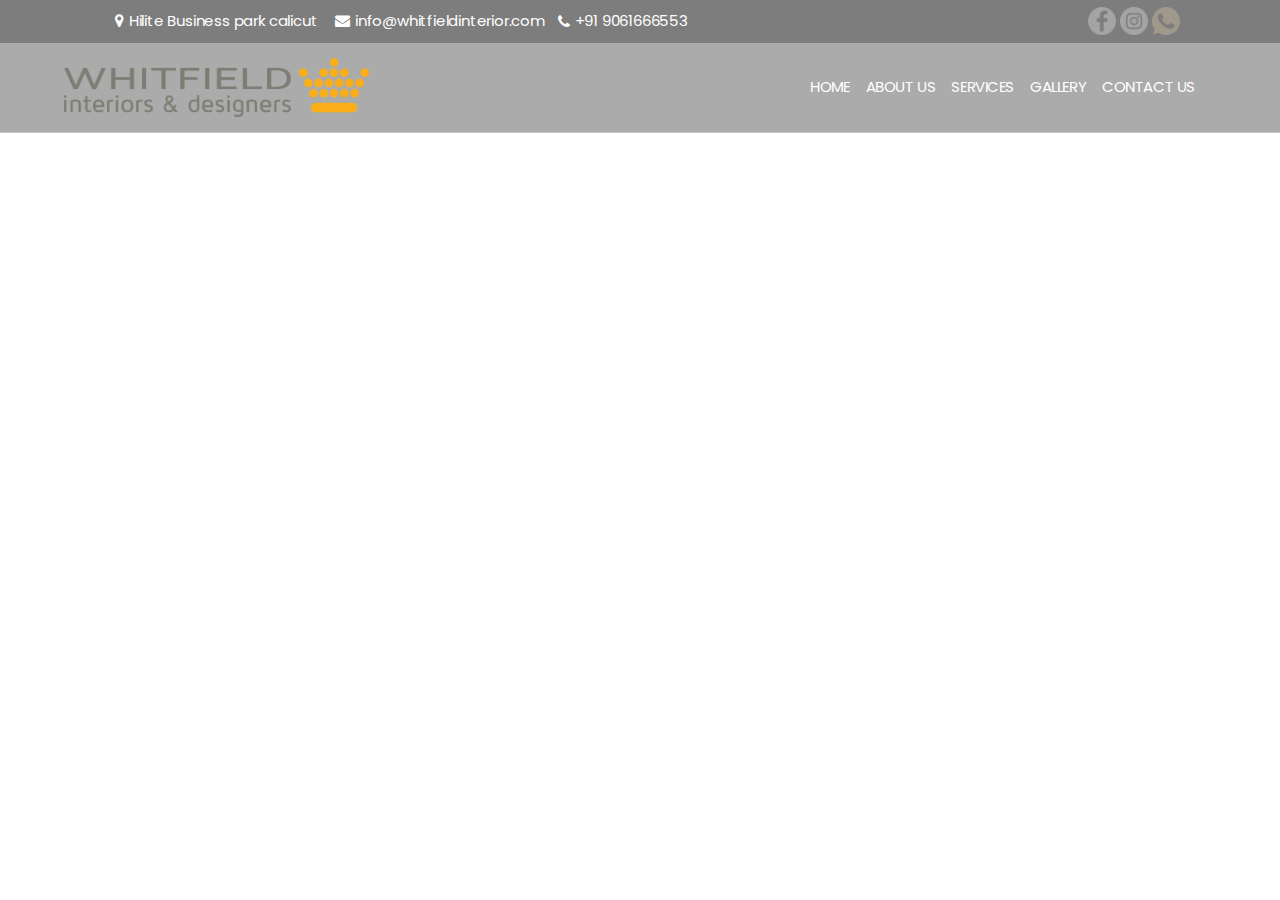
==== commit a60914df: "Update index.html" ====
--- a/about-us/index.html
+++ b/about-us/index.html
@@ -2323,10 +2323,14 @@
 					<a class="bus-btnm" href="#">Apply Now</a>
 					<center>
 						<div class="socbox">
-							<a href="https://www.facebook.com/KBN-builders-kadampuzha-101449165414443/"><img
-									src="../wp-content/themes/Threadsys_twentytwenty/assets/images/icons/FBW.png"></a>
-							<a href="https://www.instagram.com/kbnbuilders/"><img
-									src="../wp-content/themes/Threadsys_twentytwenty/assets/images/icons/INSTA.png"></a>
+							<div class="socbox">
+							<a href="https://www.facebook.com/Whitfieldinterior" target="_blank"><img
+								src="../wp-content/themes/Threadsys_twentytwenty/assets/images/icons/FBW.png"></a>
+						<a href="https://www.instagram.com/whitfield_interiors/" target="_blank"><img
+								src="../wp-content/themes/Threadsys_twentytwenty/assets/images/icons/INSTA.png"></a>
+
+						<a href="https://api.whatsapp.com/send?phone=+919061666553&text=Hi.."
+							target="_blank"><img src="../wp-content/uploads/2021/04/home-whatsapp.png"></a>
 						</div>
 
 
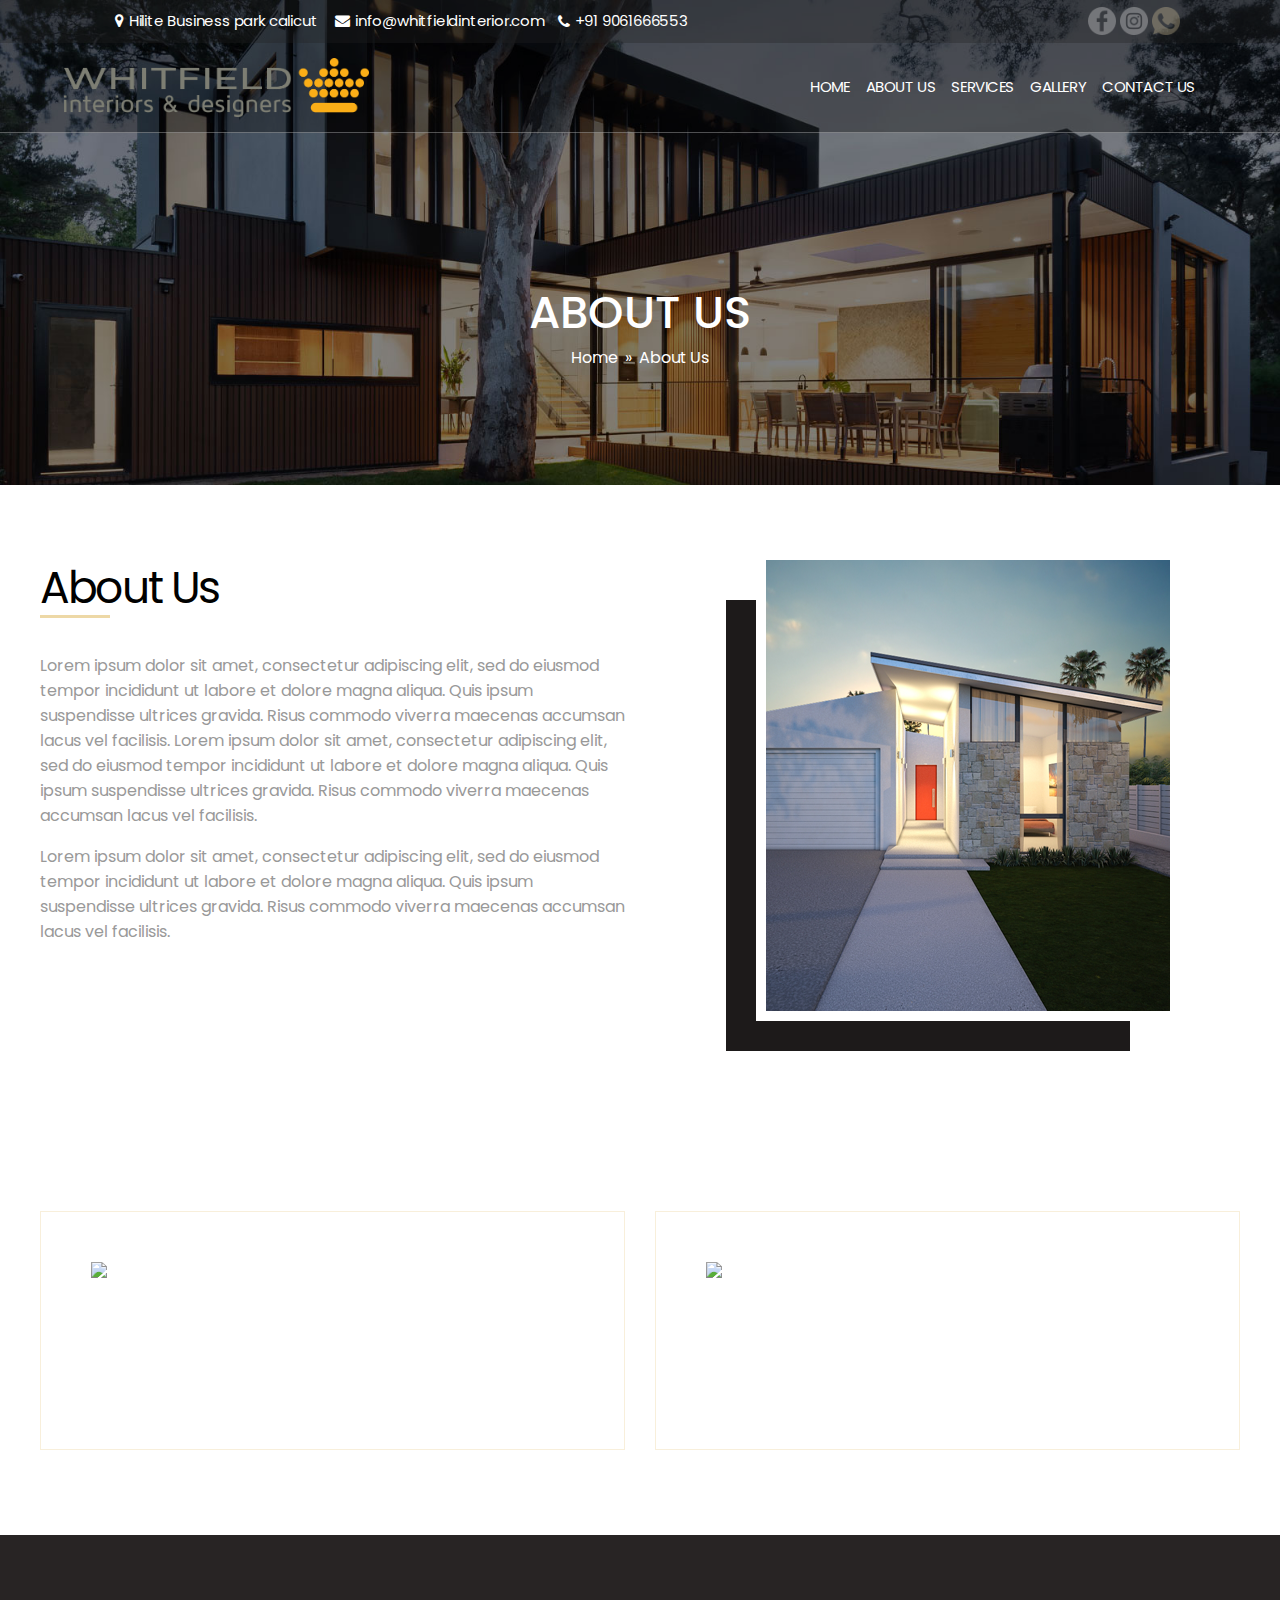
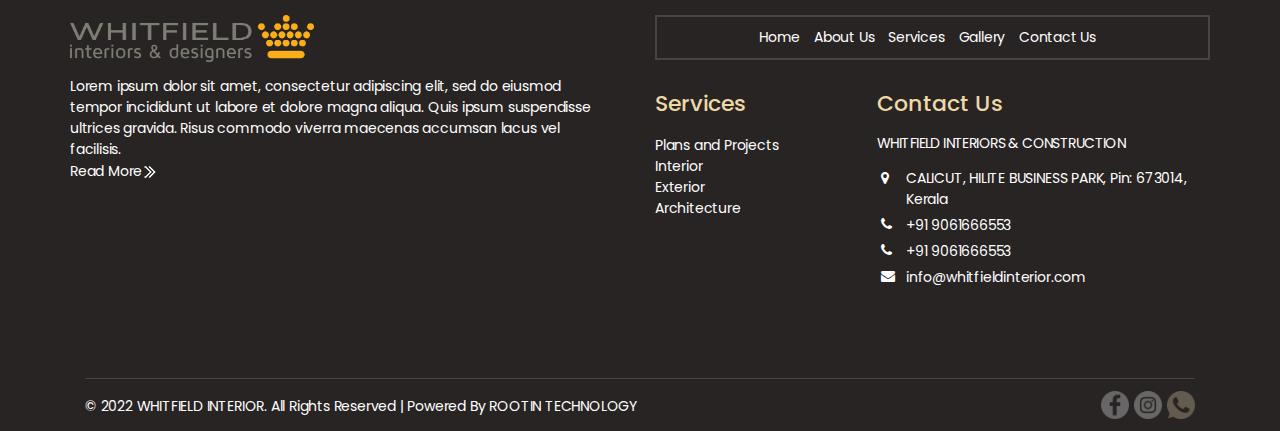
==== commit b00cde86: "Update index.html" ====
--- a/about-us/index.html
+++ b/about-us/index.html
@@ -2162,13 +2162,13 @@
 					<div class="col-4 foot-cre1">
 						<div class="info-icon">
 							<div class="socbox">
-								<a href="https://www.facebook.com/KBN-builders-kadampuzha-101449165414443/"
-									target="_blank"><img
-										src="../wp-content/themes/Threadsys_twentytwenty/assets/images/icons/FBW.png"></a>
-								<a href="https://www.instagram.com/kbnbuilders/" target="_blank"><img
-										src="../wp-content/themes/Threadsys_twentytwenty/assets/images/icons/INSTA.png"></a>
-								<a href="https://www.youtube.com/channel/UCyUNuvD_y4NihT2_pOZWiCw" target="_blank"><img
-										src="../wp-content/uploads/2021/04/home-whatsapp.png"></a>
+								<a href="https://www.facebook.com/Whitfieldinterior" target="_blank"><img
+									src="../wp-content/themes/Threadsys_twentytwenty/assets/images/icons/FBW.png"></a>
+							<a href="https://www.instagram.com/whitfield_interiors/" target="_blank"><img
+									src="../wp-content/themes/Threadsys_twentytwenty/assets/images/icons/INSTA.png"></a>
+
+							<a href="https://api.whatsapp.com/send?phone=+919061666553&text=Hi.."
+								target="_blank"><img src="../wp-content/uploads/2021/04/home-whatsapp.png"></a>
 							</div>
 						</div>
 
@@ -2323,8 +2323,7 @@
 					<a class="bus-btnm" href="#">Apply Now</a>
 					<center>
 						<div class="socbox">
-							<div class="socbox">
-							<a href="https://www.facebook.com/Whitfieldinterior" target="_blank"><img
+						<a href="https://www.facebook.com/Whitfieldinterior" target="_blank"><img
 								src="../wp-content/themes/Threadsys_twentytwenty/assets/images/icons/FBW.png"></a>
 						<a href="https://www.instagram.com/whitfield_interiors/" target="_blank"><img
 								src="../wp-content/themes/Threadsys_twentytwenty/assets/images/icons/INSTA.png"></a>
@@ -2596,13 +2595,13 @@
 
 				<center>
 					<div class="socbox on-mobs">
-						<a href="https://www.facebook.com/KBN-builders-kadampuzha-101449165414443/"
-									target="_blank"><img
-										src="../wp-content/themes/Threadsys_twentytwenty/assets/images/icons/FBW.png"></a>
-								<a href="https://www.instagram.com/kbnbuilders/" target="_blank"><img
-										src="../wp-content/themes/Threadsys_twentytwenty/assets/images/icons/INSTA.png"></a>
-								<a href="https://www.youtube.com/channel/UCyUNuvD_y4NihT2_pOZWiCw" target="_blank"><img
-										src="../wp-content/uploads/2021/04/home-whatsapp.png"></a>
+						<a href="https://www.facebook.com/Whitfieldinterior" target="_blank"><img
+							src="../wp-content/themes/Threadsys_twentytwenty/assets/images/icons/FBW.png"></a>
+					<a href="https://www.instagram.com/whitfield_interiors/" target="_blank"><img
+							src="../wp-content/themes/Threadsys_twentytwenty/assets/images/icons/INSTA.png"></a>
+
+					<a href="https://api.whatsapp.com/send?phone=+919061666553&text=Hi.."
+						target="_blank"><img src="../wp-content/uploads/2021/04/home-whatsapp.png"></a>
 					</div>
 				</center>
 
@@ -2623,13 +2622,13 @@
 					<div class="col-4 foot-cre1">
 						<div class="info-icon">
 							<div class="socbox">
-								<a href="https://www.facebook.com/KBN-builders-kadampuzha-101449165414443/"
-								target="_blank"><img
+								<a href="https://www.facebook.com/Whitfieldinterior" target="_blank"><img
 									src="../wp-content/themes/Threadsys_twentytwenty/assets/images/icons/FBW.png"></a>
-							<a href="https://www.instagram.com/kbnbuilders/" target="_blank"><img
+							<a href="https://www.instagram.com/whitfield_interiors/" target="_blank"><img
 									src="../wp-content/themes/Threadsys_twentytwenty/assets/images/icons/INSTA.png"></a>
-							<a href="https://www.youtube.com/channel/UCyUNuvD_y4NihT2_pOZWiCw" target="_blank"><img
-									src="../wp-content/uploads/2021/04/home-whatsapp.png"></a>
+	
+							<a href="https://api.whatsapp.com/send?phone=+919061666553&text=Hi.."
+								target="_blank"><img src="../wp-content/uploads/2021/04/home-whatsapp.png"></a>
 							</div>
 						</div>
 
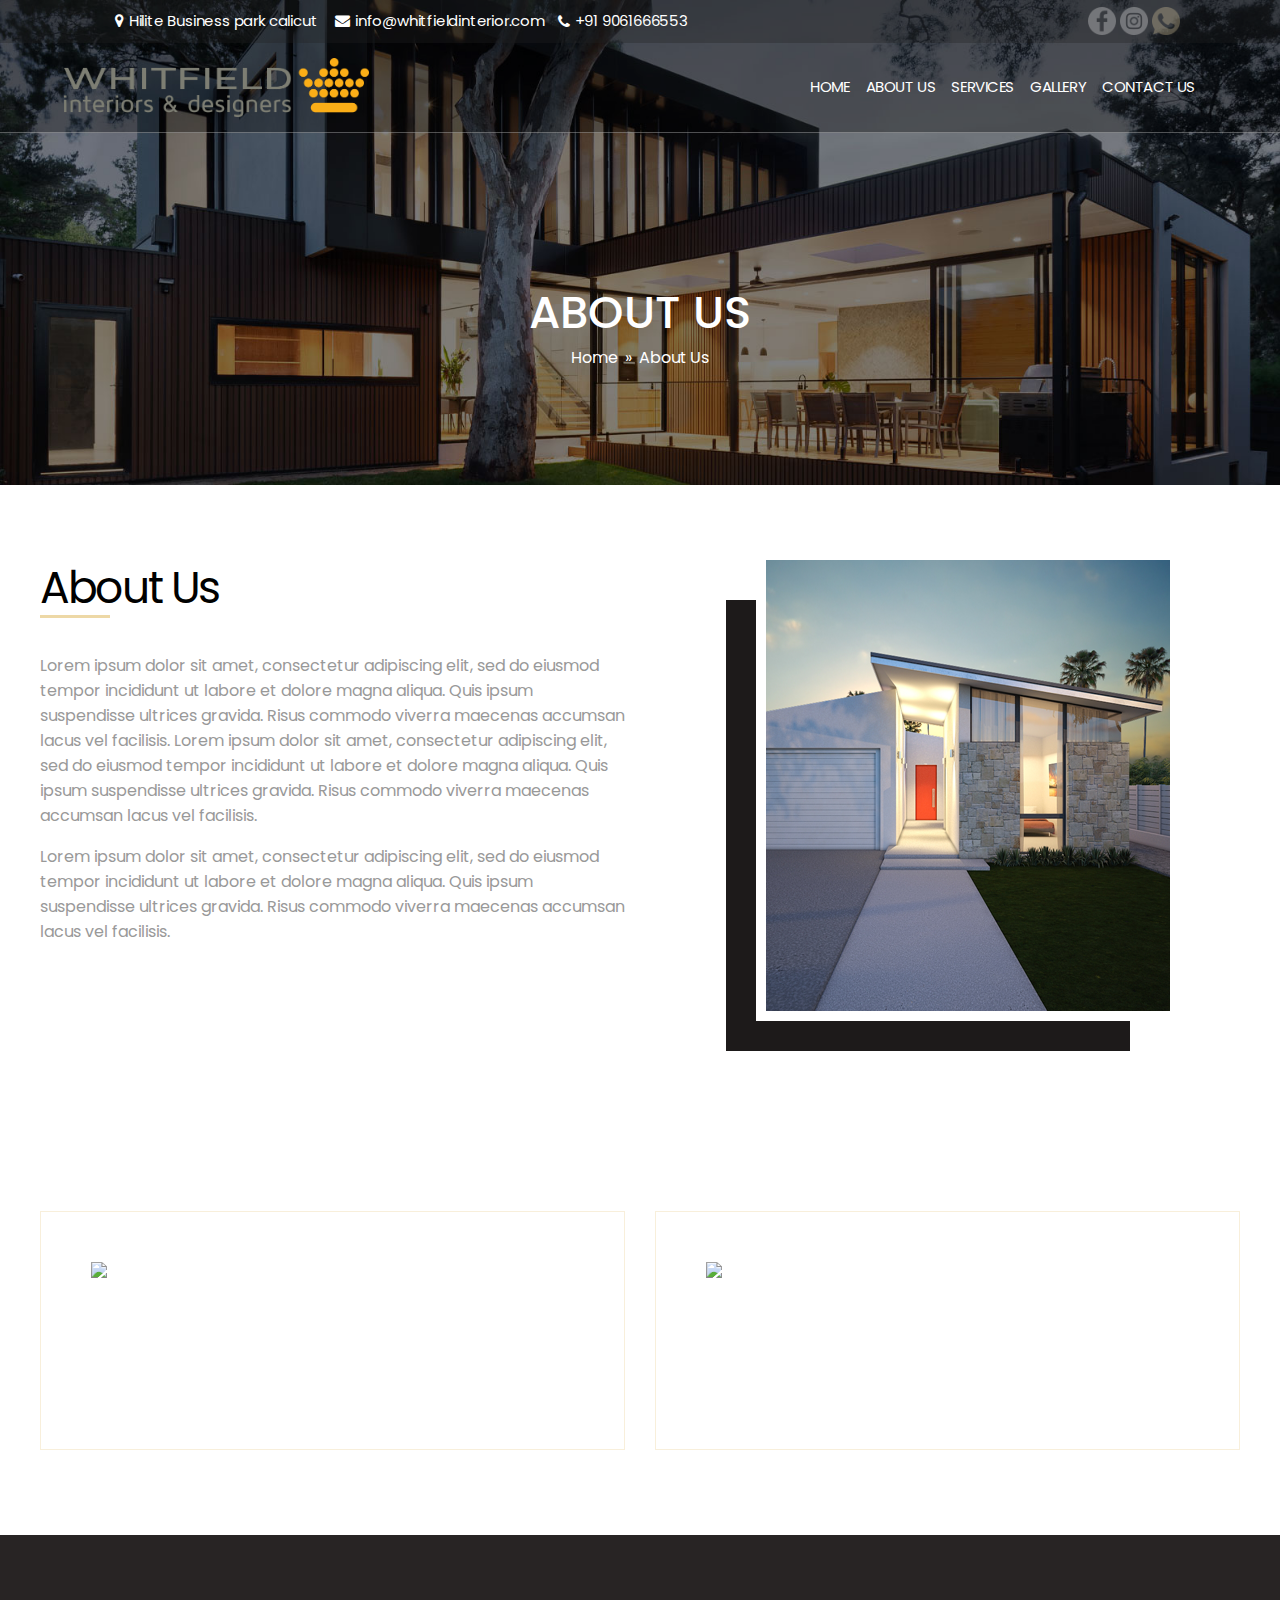
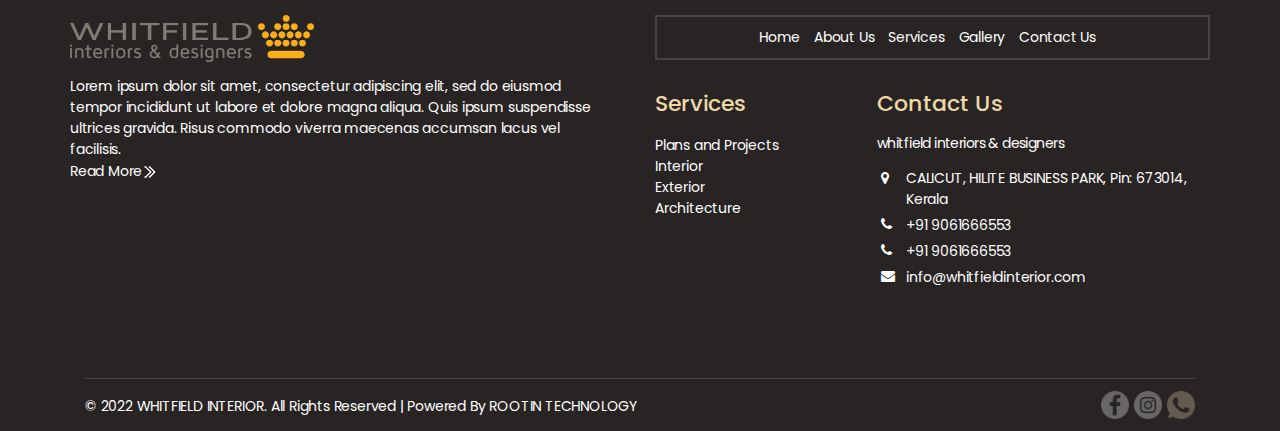
==== commit f507cca9: "Update index.html" ====
--- a/about-us/index.html
+++ b/about-us/index.html
@@ -2557,7 +2557,7 @@
 										<h3 class="widget-title">Contact Us</h3>
 										<div class="textwidget">
 											<div class="fcont-box">
-												<h4>WHITFIELD INTERIORS &amp; CONSTRUCTION</h4>
+												<h4>whitfield interiors &amp; designers</h4>
 												<ul>
 													<li class="loc-f">CALICUT, HILITE BUSINESS PARK,
 														Pin: 673014, Kerala</li>
